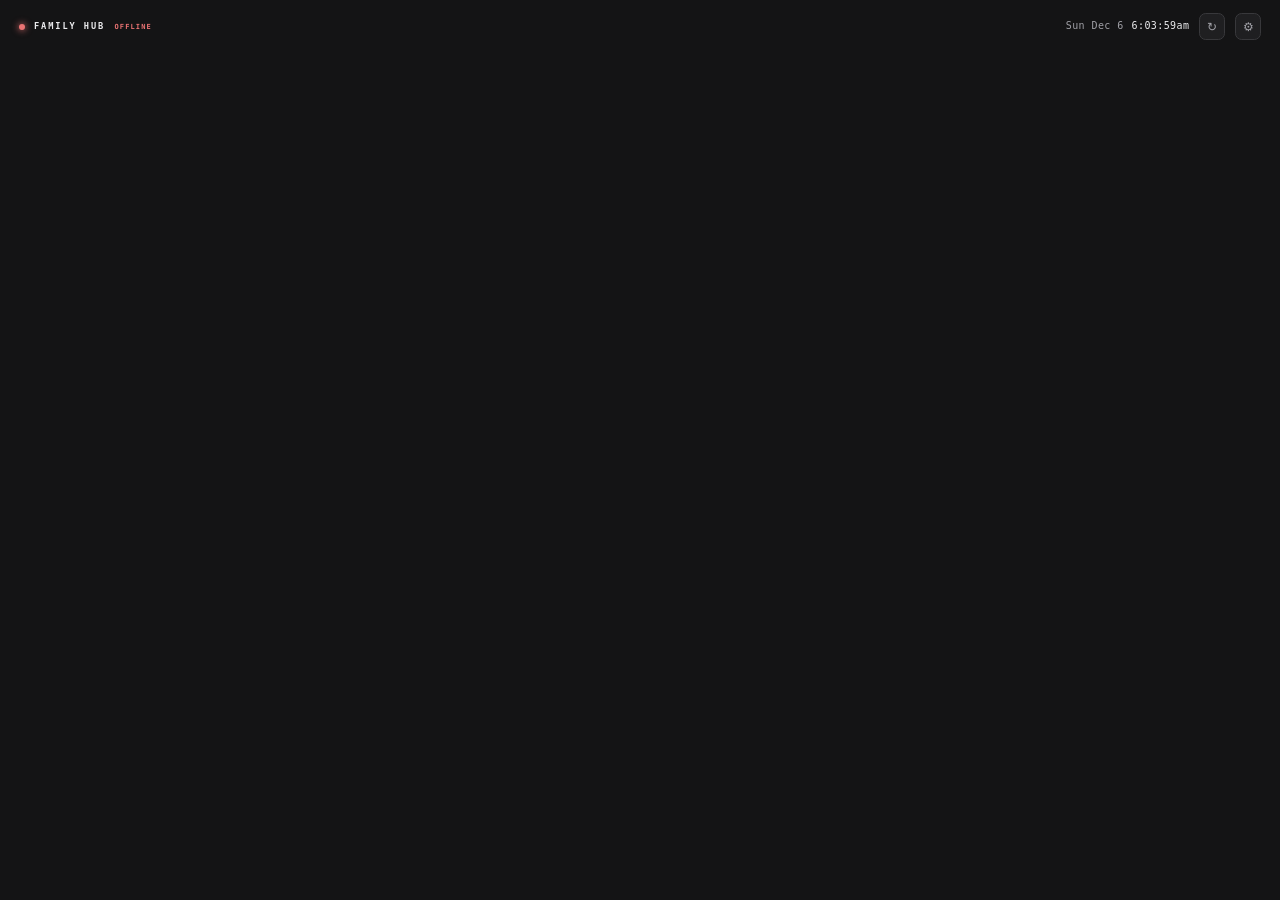
==== src/family_hub/web/static/index.html @ c6fe154c "release: v1.23.0" ====
<!doctype html>
<html lang="en">
<head>
  <meta charset="utf-8">
  <meta name="viewport" content="width=device-width, initial-scale=1, viewport-fit=cover">
  <title>Family Hub</title>
  <link rel="icon" href="favicon.svg" type="image/svg+xml">
  <!-- Home-screen app. On iOS the reliable chrome-less launch is Safari's
       Share -> Add to Home Screen: it runs the hub in standalone WebKit with
       NO browser toolbar, so the per-tab toolbar-inset bug that leaves the
       phone tab bar stuck up a black gap (the #45/#53/#80 saga) cannot exist —
       there is no toolbar whose stale inset could be applied. The self-heal
       reload in hub.js still covers the case of opening the hub in a normal
       browser tab. -->
  <link rel="manifest" href="manifest.webmanifest?v=1.23.0">
  <meta name="apple-mobile-web-app-capable" content="yes">
  <meta name="mobile-web-app-capable" content="yes">
  <!-- "black": the status-bar area gets a solid dark bar and the web content
       starts BELOW it. Deliberately NOT "black-translucent" — that pulls the
       content up under the status bar, which would re-open exactly the kind of
       top-inset ambiguity this whole change is trying to end. -->
  <meta name="apple-mobile-web-app-status-bar-style" content="black">
  <meta name="apple-mobile-web-app-title" content="Family Hub">
  <meta name="theme-color" content="#0A0D14">
  <link rel="apple-touch-icon" href="apple-touch-icon.png">
  <link rel="stylesheet" href="styles.css?v=1.23.0">
  <!-- A house's own seasonal looks (sets window.FH_HOUSE_LOOKS; the
       engine's copy is empty, a private deploy overlay ships the real one).
       Data only, so it can run before theme.js, which reads it. -->
  <script src="seasons/house/looks.js?v=1.23.0"></script>
  <!-- Stamps data-theme/data-accent/data-cols on <html> before first paint
       (no theme flash). The first script that touches the page. -->
  <script src="theme.js?v=1.23.0"></script>
</head>
<body class="wall" data-conn="up" data-tab="chores">
  <div class="wrap">
    <header class="topbar">
      <span class="breath-dot"></span>
      <span class="wordmark">Family Hub</span>
      <!-- the seasonal look's small mark (a leaf for fall); hidden with no look -->
      <span class="season-mark" aria-hidden="true"></span>
      <span class="conn" id="conn-word">live</span>
      <span class="backup-badge warn" id="backup-badge" role="status" aria-live="polite" hidden></span>
      <span class="spacer"></span>
      <span class="clock"><span class="clock-date" id="clock-date"></span><span class="num" id="clock-time"></span></span>
      <!-- Refresh: sync the calendars, then reload the wall from the touchscreen
           (also picks up a new deploy or unsticks a stale page) without needing
           a keyboard or a phone. -->
      <button class="wall-refresh" id="wall-refresh" type="button" aria-label="Refresh" title="Refresh"><span class="wall-refresh-glyph" aria-hidden="true">↻</span></button>
      <!-- Display gear: re-theme the wall touchscreen without a phone. Opens the
           quick popover below (theme, accent, columns); its "All settings" row
           opens the full-screen Settings overlay (hub.js openOverlay('settings'))
           for Integrations and the richer iCloud (CalDAV) connect/test panel,
           the same full-screen pattern the Chores/To-Dos/Calendar cards use. -->
      <button class="wall-gear" id="wall-gear" type="button" aria-label="Display settings" aria-haspopup="dialog" aria-expanded="false">⚙</button>
      <div class="theme-pop" id="theme-pop" role="dialog" aria-label="Display settings">
        <div class="theme-ctl">
          <div class="theme-pop-row">
            <span class="theme-pop-k">Theme</span>
            <div class="seg seg-theme" role="group" aria-label="Theme">
              <button type="button" data-theme-set="light">Light</button>
              <button type="button" data-theme-set="soft">Soft</button>
              <button type="button" data-theme-set="dark">Blue</button>
              <button type="button" data-theme-set="grey">Grey</button>
              <button type="button" data-theme-set="black">Black</button>
            </div>
          </div>
          <div class="theme-pop-row">
            <span class="theme-pop-k">Accent</span>
            <div class="swatches" role="group" aria-label="Accent color">
              <button class="swatch" type="button" data-c="cyan"   aria-label="Cyan accent"></button>
              <button class="swatch" type="button" data-c="violet" aria-label="Violet accent"></button>
              <button class="swatch" type="button" data-c="amber"  aria-label="Amber accent"></button>
              <button class="swatch" type="button" data-c="green"  aria-label="Green accent"></button>
            </div>
            <div class="look-accent-note">The seasonal look sets the color while it shows</div>
          </div>
          <!-- Seasonal looks: On follows the calendar (fall runs Sep 1 to Nov 30).
               Which look each season paints is picked in All settings, where
               the preview tiles have room. -->
          <div class="theme-pop-row">
            <span class="theme-pop-k">Season</span>
            <div class="seg" role="group" aria-label="Seasonal looks">
              <button type="button" data-season-set="off">Off</button>
              <button type="button" data-season-set="on">On</button>
            </div>
            <!-- filled by hub.js when Season is on but nothing is in season -->
            <div class="season-idle-note" hidden></div>
          </div>
          <div class="theme-pop-row">
            <span class="theme-pop-k">Columns</span>
            <div class="seg" role="group" aria-label="Column separation">
              <button type="button" data-cols-set="none">None</button>
              <button type="button" data-cols-set="wells">Wells</button>
              <button type="button" data-cols-set="lines">Lines</button>
            </div>
          </div>
          <!-- above: how the hub looks; below: how THIS screen behaves -->
          <div class="theme-pop-sep" role="separator"></div>
          <!-- Layout: Auto follows the screen width (a phone gets the phone
               layout, the wall gets the full wall). Desktop forces the full wall
               at any width — the escape hatch for a TV browser that mis-reports a
               phone-narrow width (e.g. a Fire TV) and so gets stuck in the phone
               layout. -->
          <div class="theme-pop-row">
            <span class="theme-pop-k">Layout</span>
            <div class="seg" role="group" aria-label="Layout mode">
              <button type="button" data-layout-set="auto">Auto</button>
              <button type="button" data-layout-set="desktop">Desktop</button>
            </div>
          </div>
          <!-- Auto-return: On (default) drifts back to the home wall after an
               idle timeout — right for the shared wall. Off keeps a personal
               phone/TV on the full-screen view it opened. -->
          <div class="theme-pop-row">
            <span class="theme-pop-k">Auto-return</span>
            <div class="seg" role="group" aria-label="Return to home when idle">
              <button type="button" data-idle-set="on">On</button>
              <button type="button" data-idle-set="off">Off</button>
            </div>
          </div>
          <!-- Integrations + iCloud CalDAV moved to the full Settings overlay
               (hub.js renderSettingsFull / openOverlay('settings')), which
               has more room than this quick popover.
               NOT class="expand": that class carries an implicit contract
               with the big delegated click listener's generic .expand
               handler (openOverlay(el.dataset.overlay)): any .expand tap
               with no data-overlay crashes it (view.indexOf on undefined).
               This button needs different behavior (close the popover, THEN
               open the settings overlay), so it gets its own look instead of
               opting into that shared class. -->
          <div class="theme-pop-row">
            <button class="theme-pop-settings-link" type="button" data-open-settings>All settings →</button>
          </div>
          <!-- How it works: opens the same Settings overlay, scrolled to its
               help card (hub.js openHelp). -->
          <div class="theme-pop-row">
            <button class="theme-pop-settings-link" type="button" data-open-help>How it works →</button>
          </div>
        </div>
      </div>
    </header>

    <div class="hub-grid">
      <section class="cal" id="cal" aria-label="Calendar"></section>
      <section class="todo-slot" id="todo-slot" aria-label="To-dos"></section>
      <section class="people-col" aria-label="Chores">
        <!-- The Chores header + "⛶ All chores" expand button are injected by
             hub.js renderPeople (a .shead section header, the one system every
             section uses), so chores reads as an expandable section. -->
        <div id="people" class="people-list"></div>
      </section>
      <div class="tiles" id="tiles"></div>
      <!-- Cameras-tab 2x2 live grid (phones/tablets). Hidden on the wall by CSS;
           the wall uses the .tiles column above. Built by hub.js from the
           camera_page list in /api/hub links. A <section> (like the other
           labelled regions) so its aria-label is exposed. -->
      <section class="camgrid" id="camgrid" aria-label="Cameras"></section>
      <!-- Always-on live dashboard embeds, built by hub.js from the panels
           list in /api/hub links (config-driven since 2026-08-13). -->
      <section class="panels" id="panels" aria-label="Dashboards"></section>
      <!-- Phone To-Dos tab content (hidden on the wall; the wall reaches the
           same view through the To-Do card's full-screen overlay). -->
      <section class="todos-page" id="todos-page" aria-label="To-dos"></section>
    </div>
    <!-- Shown only when every feature is turned off (body.hub-empty): the
         wall/phone would otherwise be blank. Reuses the settings hook. -->
    <div class="hub-empty-state" id="hub-empty-msg">
      <div>All features are turned off.</div>
      <button class="btn" type="button" data-open-settings>Open Settings</button>
    </div>
  </div>

  <!-- Phone/tablet bottom tabs (hidden on the wall by CSS): each big surface
       gets its own tab (operator request 2026-08-13). -->
  <nav class="tabbar" id="tabbar" aria-label="Sections">
    <button class="tab-btn active" type="button" data-tab="chores"><span class="tab-ico">🧹</span>Chores</button>
    <button class="tab-btn" type="button" data-tab="todos"><span class="tab-ico">✅</span>To-Dos</button>
    <button class="tab-btn" type="button" data-tab="cal"><span class="tab-ico">📅</span>Calendar</button>
    <button class="tab-btn" type="button" data-tab="cams"><span class="tab-ico">📷</span>Cameras</button>
    <button class="tab-btn" type="button" data-tab="weather"><span class="tab-ico">🌤️</span>Weather</button>
    <button class="tab-btn" type="button" data-tab="laundry"><span class="tab-ico">🧺</span>Laundry</button>
  </nav>

  <!-- Full-screen overlays. Iframe URLs are injected from /api/hub at runtime. -->
  <div class="overlay" id="overlay" role="dialog" aria-modal="true" aria-label="Full-screen view" tabindex="-1">
    <button class="overlay-home" id="overlay-home" type="button">⌂ home</button>
    <div class="overlay-content" id="overlay-content"></div>
  </div>

  <!-- Event detail card (filled by hub.js; sits above everything) -->
  <div class="ev-modal hidden" id="ev-modal" role="dialog" aria-modal="true" aria-label="Event details" tabindex="-1"><div class="ev-card" id="ev-card"></div></div>

  <!-- Chore add/edit editor: the shared chore form, opened from the all-chores
       overlay's edit mode. Layered above #overlay (like #ev-modal) so it floats
       over the chores view; dismissed by the ✕ or a backdrop tap. -->
  <div class="chore-modal hidden" id="chore-modal" role="dialog" aria-modal="true" aria-label="Editor" tabindex="-1">
    <div class="chore-card" id="chore-card">
      <button class="chore-close" type="button" aria-label="Close">✕</button>
      <div id="chore-editor"></div>
    </div>
  </div>

  <!-- Delete confirm: a CUSTOM confirm (window.confirm is blocked on kiosks and
       against policy). Layered above the overlay like the editor; it names the
       chore. Cancel dismisses with no write; Delete fires DELETE /api/admin/
       chores/{id}. Filled + toggled by hub.js. -->
  <div class="confirm-modal hidden" id="confirm-modal" role="alertdialog" aria-modal="true" aria-labelledby="confirm-msg" aria-describedby="confirm-sub" tabindex="-1">
    <div class="confirm-card" id="confirm-card">
      <div class="confirm-msg" id="confirm-msg"></div>
      <div class="confirm-sub" id="confirm-sub">It stays on past days; it&rsquo;s removed from today on.</div>
      <div class="confirm-actions">
        <button class="confirm-cancel" type="button" data-confirm-cancel="1">Cancel</button>
        <button class="confirm-del" type="button" data-confirm-del="1">Delete</button>
      </div>
    </div>
  </div>

  <!-- Parent PIN (chore wallet): asked when a change needs a parent, such as
       fixing an older day. The digits stay in memory for two minutes only.
       Filled + toggled by hub.js (askParentPin). -->
  <div class="pin-modal hidden" id="pin-modal" role="dialog" aria-modal="true" aria-labelledby="pin-msg" aria-describedby="pin-sub" tabindex="-1">
    <div class="pin-card" id="pin-card">
      <div class="confirm-msg" id="pin-msg">Parent PIN</div>
      <div class="confirm-sub" id="pin-sub"></div>
      <input class="txt-input pin-input" id="pin-input" type="password" inputmode="numeric" pattern="[0-9]*" maxlength="6" autocomplete="off" aria-label="Parent PIN">
      <div class="confirm-actions">
        <button class="confirm-cancel" type="button" data-pin-cancel="1">Cancel</button>
        <button class="pin-ok" type="button" data-pin-ok="1">OK</button>
      </div>
    </div>
  </div>

  <script src="common.js?v=1.23.0"></script>
  <!-- On-screen keyboard for the no-physical-keyboard touchscreen wall. Loads
       after common.js (oskApplyKey) and before hub.js. It turns itself on
       only after the wall opens the page once with ?kiosk=1 (never on touch:
       a phone is a touch device too). -->
  <script src="osk.js?v=1.23.0"></script>
  <script src="hub.js?v=1.23.0"></script>
</body>
</html>
---- src/family_hub/web/static/styles.css ----
/* ================================================================
   FAMILY HUB — the kitchen wall.
   Dual-theme design (light + dark, either default), extending the climate service's
   visual world. One expressive element beyond the neutral palette: PERSON
   COLOR. Every color resolves through a theme token so both themes stay
   legible; runs on a LAN wall display with no internet and no webfonts.
   ================================================================ */
/* ----------------------------------------------------------------------
   THEME TOKENS.

   Light is the bare :root; dark is redefined under BOTH prefers-color-scheme
   (guarded :root:not([data-theme="light"])) and an explicit :root[data-theme="dark"].
   Accent is a separate axis (data-accent) so "pick a color" is independent of
   "pick light/dark". theme.js stamps data-theme/data-accent/data-cols on <html>
   before first paint; the default is grey + green.

   The Task 1 foundation kept a parallel set of legacy dark-only tokens so the
   old rules kept resolving during the migration; Task 10 finished migrating
   every rule onto this token set and removed those legacy color tokens, so the
   whole wall + admin chrome now resolves correctly in BOTH themes. The only
   theme-agnostic tokens left outside the light/dark blocks are the two font
   stacks (they carry no color).
   ---------------------------------------------------------------------- */
:root {
  /* font tokens are theme-agnostic (no color) so they live on the bare root */
  --mono: ui-monospace, "SF Mono", "Cascadia Code", Menlo, Consolas, monospace;
  --sans: system-ui, -apple-system, "Segoe UI", sans-serif;

  /* ---- theme system: light base (dark + accent overrides follow) ---- */
  --ground:    #EEF1F6;
  --surface:   #FFFFFF;
  --surface-2: #E7ECF3;
  --edge:      #D6DCE6;
  --edge-soft: #E4E9F0;
  --ink:       #171C26;
  --dim:       #58627A;
  --faint:     #8A93A6;
  --good:      #17A672;
  --warn:      #D98A15;
  --crit:      #E05656;
  --shadow:    0 1px 2px rgba(20,28,45,.06), 0 8px 24px rgba(20,28,45,.06);
  /* laundry hues: washer blue, dryer amber (work on both grounds) */
  --p2: #3E9BE8; --p3: #E39A2A;
  --accent: #0E9BCF; --accent-ink: #FFFFFF; --accent-soft: rgba(14,155,207,.12);
  /* seasonal scene tokens (only painted while a look is active; each look's
     blocks near the end of the file set them — these are neutral defaults) */
  --sn-scene: none; --sn-pos: center;
  /* none, not unset: an unset var() would void the whole glass background */
  --sn-glass: none;
  /* decorations on the wall itself (Christmas frost and drifts, Halloween
     webs, a season's strand of lights): nothing until a season sets them */
  --sn-snow: transparent; --sn-snow-shade: transparent; --sn-drift: none;
  --sn-frost: transparent; --sn-drift-shade: transparent; --sn-card-web: transparent;
  --sn-strand: none; --sn-strand-glow: none;
  /* Light's glass and wash (other themes set their own near the end) */
  --sn-wash: linear-gradient(180deg, rgba(255,255,255,.22) 0%, rgba(255,255,255,0) 36%, rgba(255,255,255,.06) 100%);
  --glass: rgba(255,255,255,.66); --glass-edge: rgba(255,255,255,.50);
  --sn-leaf-1: #F58A2E; --sn-leaf-2: #F7B733; --sn-leaf-3: #EE6446; --sn-leaf-4: #FFD56B;
}
:root[data-accent="violet"] { --accent:#7A5AF0; --accent-soft:rgba(122,90,240,.12); }
:root[data-accent="amber"]  { --accent:#D98A15; --accent-soft:rgba(217,138,21,.14); }
:root[data-accent="green"]  { --accent:#17A672; --accent-soft:rgba(23,166,114,.14); }

/* NO-JS fallback only: theme.js always stamps an explicit data-theme before
   first paint, so this OS-preference block must match ONLY when no data-theme
   is present. Keying off :not([data-theme]) (not :not([data-theme="light"]))
   stops it from bleeding dark tokens into soft under a dark OS. */
@media (prefers-color-scheme: dark) {
  :root:not([data-theme]) {
    --ground:    #0B0E15;
    --surface:   #141A26;
    --surface-2: #1B2231;
    --edge:      #29313F;
    --edge-soft: #202836;
    --ink:       #E9EDF5;
    --dim:       #98A3B6;
    --faint:     #616D82;
    --good:      #5FD3A0; --warn:#F0B45C; --crit:#EB7373;
    --shadow:    0 1px 2px rgba(0,0,0,.4), 0 10px 30px rgba(0,0,0,.35);
    --p2:#5FB0EE; --p3:#F0B24E;
    --accent:#56C6F0; --accent-ink:#06121A; --accent-soft:rgba(86,198,240,.14);
  }
  :root:not([data-theme])[data-accent="violet"]{--accent:#A78BFA;--accent-ink:#150E2E;--accent-soft:rgba(167,139,250,.16);}
  :root:not([data-theme])[data-accent="amber"] {--accent:#F0B45C;--accent-ink:#231703;--accent-soft:rgba(240,180,92,.16);}
  :root:not([data-theme])[data-accent="green"] {--accent:#5FD3A0;--accent-ink:#04170F;--accent-soft:rgba(95,211,160,.16);}
}
:root[data-theme="dark"] {
  --ground:#0B0E15; --surface:#141A26; --surface-2:#1B2231; --edge:#29313F; --edge-soft:#202836;
  --ink:#E9EDF5; --dim:#98A3B6; --faint:#616D82;
  --good:#5FD3A0; --warn:#F0B45C; --crit:#EB7373;
  --shadow:0 1px 2px rgba(0,0,0,.4), 0 10px 30px rgba(0,0,0,.35);
  --p2:#5FB0EE; --p3:#F0B24E;
  --accent:#56C6F0; --accent-ink:#06121A; --accent-soft:rgba(86,198,240,.14);
}
/* Soft: a warm "paper" light, softer than Light. Uses the light-family accents,
   so the base :root[data-accent] rules already apply (no extra accent rules). */
:root[data-theme="soft"] {
  --ground:#E8E3D7; --surface:#F7F3EB; --surface-2:#DFD9CC; --edge:#D2CABA; --edge-soft:#E0D9CA;
  --ink:#2B271F; --dim:#6D6557; --faint:#9B9485;
  --good:#178A63; --warn:#C07C15; --crit:#CE5050;
  --shadow:0 1px 2px rgba(60,50,30,.05), 0 8px 24px rgba(60,50,30,.06);
  --p2:#3E9BE8; --p3:#E39A2A;
  --accent:#0E9BCF; --accent-ink:#FFFFFF; --accent-soft:rgba(14,155,207,.12);
}
/* Soft is light-family, but its own [data-theme="soft"] block (specificity
   0,2,0, later in the file) would otherwise beat the base :root[data-accent]
   rules (also 0,2,0) and pin the accent to cyan. Give Soft its own light-family
   accent overrides at 0,3,0 so the accent picker works, exactly as grey/black
   do for the dark family. */
:root[data-theme="soft"][data-accent="violet"]{--accent:#7A5AF0;--accent-soft:rgba(122,90,240,.12);}
:root[data-theme="soft"][data-accent="amber"] {--accent:#D98A15;--accent-soft:rgba(217,138,21,.14);}
:root[data-theme="soft"][data-accent="green"] {--accent:#17A672;--accent-soft:rgba(23,166,114,.14);}
/* Grey: neutral charcoal, no blue tint. Dark-family accents (see the shared
   accent-override lists below). */
:root[data-theme="grey"] {
  --ground:#141415; --surface:#1F1F21; --surface-2:#272729; --edge:#38383B; --edge-soft:#2C2C2E;
  --ink:#ECECEE; --dim:#A1A1A7; --faint:#6B6B71;
  --good:#5FD3A0; --warn:#F0B45C; --crit:#EB7373;
  --shadow:0 1px 2px rgba(0,0,0,.4), 0 10px 30px rgba(0,0,0,.35);
  --p2:#5FB0EE; --p3:#F0B24E;
  --accent:#56C6F0; --accent-ink:#06121A; --accent-soft:rgba(86,198,240,.14);
}
/* Black: true OLED black; cards lifted just enough to separate. Dark-family
   accents (see the shared accent-override lists below). */
:root[data-theme="black"] {
  --ground:#000000; --surface:#0C0C0E; --surface-2:#151517; --edge:#28282B; --edge-soft:#1A1A1C;
  --ink:#ECECEE; --dim:#9A9AA0; --faint:#5E5E64;
  --good:#5FD3A0; --warn:#F0B45C; --crit:#EB7373;
  --shadow:0 1px 2px rgba(0,0,0,.6), 0 12px 34px rgba(0,0,0,.55);
  --p2:#5FB0EE; --p3:#F0B24E;
  --accent:#56C6F0; --accent-ink:#06121A; --accent-soft:rgba(86,198,240,.14);
}
/* Dark-family accent overrides: dark, grey, and black share the violet/amber/
   green accent values. Soft is absent on purpose (it uses the light accents). */
:root[data-theme="dark"][data-accent="violet"], :root[data-theme="grey"][data-accent="violet"], :root[data-theme="black"][data-accent="violet"]{--accent:#A78BFA;--accent-ink:#150E2E;--accent-soft:rgba(167,139,250,.16);}
:root[data-theme="dark"][data-accent="amber"], :root[data-theme="grey"][data-accent="amber"], :root[data-theme="black"][data-accent="amber"] {--accent:#F0B45C;--accent-ink:#231703;--accent-soft:rgba(240,180,92,.16);}
:root[data-theme="dark"][data-accent="green"], :root[data-theme="grey"][data-accent="green"], :root[data-theme="black"][data-accent="green"] {--accent:#5FD3A0;--accent-ink:#04170F;--accent-soft:rgba(95,211,160,.16);}

* { box-sizing: border-box; margin: 0; padding: 0; }
/* ground backstop so the theme's page color always shows behind a scrolling
   phone page (never a flash of canvas white or a stale dark field) */
/* text-size-adjust:100% disables mobile/WebView "font boosting" (text
   autosizing), which otherwise inflates line-heights on the kitchen wall's
   kiosk browser and stretches the card rows vertically. Renders identically at
   1:1 on desktop; the guard only matters on the touchscreen's WebView. */
html { scrollbar-color: var(--edge) transparent; background: var(--ground);
       -webkit-text-size-adjust: 100%; text-size-adjust: 100%; }

body {
  font-family: var(--sans);
  color: var(--ink);
  background: var(--ground);
  min-height: 100vh;
  font-size: 15px;
  line-height: 1.45;
  -webkit-font-smoothing: antialiased;
  /* Fixed 1920px canvas: a hair of vertical overflow makes a scrollbar appear,
     which steals width and triggers a phantom horizontal scrollbar. On a
     kiosk that never scrolls sideways, just clip it — nothing sits past the
     centered .wrap anyway. */
  overflow-x: hidden;
}

.num { font-variant-numeric: tabular-nums; }

/* Night: the whole page dims after 22:00. The dim is applied to each DIRECT
   CHILD of <body>, never to <body>/.is-night itself: a `filter` on an element
   makes it the containing block for its position:fixed descendants, so putting
   it on <body> unpinned the fixed mobile tab bar and the full-screen overlays
   (they scrolled off with the page at night). Filtering the children (all
   siblings of those fixed elements) dims the whole wall while every fixed
   element stays pinned to the viewport. Do NOT move `filter` back onto
   `.is-night`/<body> (a test guards this). The clock is lifted onto its own
   layer so it stays crisp against the dimmed field. */
.is-night > * { filter: brightness(0.55); }

/* ============ THE ONE CARD + SECTION-HEADER SYSTEM (Task 2) ============ */
/* A SINGLE .card box treatment and a SINGLE .shead section header are the
   source of truth for every section on the wall — no per-section bespoke
   surface/border/radius/shadow. Copied verbatim from the binding mockup spec.
   The section classes (.person-card / .cal-day / .tile / .panel) carry .card
   for the box and keep ONLY their own accent (person-color check, today's
   larger title, the editing outline, camera overlays). */
/* section header — one system everywhere */
.shead { display: flex; align-items: center; gap: 10px; padding: 2px 2px 0; }
.shead .tick { width: 3px; height: 15px; border-radius: 3px; background: var(--accent); }
.shead h2 { margin: 0; font-size: 12.5px; font-weight: 700; letter-spacing: .18em;
            text-transform: uppercase; color: var(--dim); }
.shead .act { margin-left: auto; }
.expand { appearance: none; cursor: pointer; font: inherit; font-size: 11px; font-weight: 600;
  letter-spacing: .04em; color: var(--dim); background: var(--surface); border: 1px solid var(--edge);
  padding: 6px 12px; border-radius: 9px; display: inline-flex; align-items: center; gap: 6px; }
.expand:hover { color: var(--ink); border-color: var(--accent); }
.expand:focus-visible { outline: 2px solid var(--accent); outline-offset: 2px; }

/* the ONE card — every content unit uses it */
.card {
  background: var(--surface); border: 1px solid var(--edge); border-radius: 14px;
  box-shadow: var(--shadow);
}
.card.pad { padding: 15px 16px; }

/* ======================= wall page shell ======================= */
/* The hub is designed at the wall monitor's size (Dell P2424HT, 1920x1080)
   and does NOT reflow on big screens: desktop browsers show exactly the
   wall's layout and scroll to see the rest (operator request 2026-08-12).
   Below the mobile breakpoint (end of file) the SAME page reflows to a
   phone layout with bottom tabs (operator request 2026-08-13). */
.wall {
  user-select: none;
  -webkit-user-select: none;
}
.wrap { width: 1920px; margin: 0 auto; padding: 0 24px 40px; }

/* ============================ top bar ========================== */
.topbar {
  display: flex; align-items: center; gap: 14px;
  padding: 20px 4px 18px;
  position: relative;   /* anchor for the theme gear's popover */
}
.breath-dot {
  width: 9px; height: 9px; border-radius: 50%;
  background: var(--good);
  box-shadow: 0 0 8px 1px color-mix(in srgb, var(--good) 55%, transparent);
  animation: breathe 4.5s ease-in-out infinite;
  flex: none;
}
[data-conn="down"] .breath-dot {
  background: var(--crit);
  box-shadow: 0 0 10px 2px color-mix(in srgb, var(--crit) 60%, transparent);
  animation: none;
}
@keyframes breathe {
  0%, 100% { transform: scale(1); opacity: 0.75; }
  50% { transform: scale(1.35); opacity: 1; }
}
.wordmark {
  font-family: var(--mono);
  font-size: 13px; font-weight: 700;
  letter-spacing: 0.22em; text-transform: uppercase;
  color: var(--ink); white-space: nowrap;
}
.conn {
  font-family: var(--mono); font-size: 10.5px; font-weight: 600;
  letter-spacing: 0.16em; text-transform: uppercase;
  color: var(--good);
}
[data-conn="down"] .conn { color: var(--crit); }
/* live, but a panel's latest draw failed (it shows its last paint) */
[data-conn="up"][data-render="partial"] .conn { color: var(--warn); white-space: nowrap; }
/* Backup-health badge: absent (hidden attr) when healthy or still unknown;
   amber pill once a known backup goes stale. */
.backup-badge {
  font-family: var(--mono); font-size: 11px; font-weight: 600;
  padding: 3px 10px; border-radius: 999px; white-space: nowrap;
}
.backup-badge[hidden] { display: none; }
.backup-badge.warn {
  color: var(--warn);
  background: color-mix(in srgb, var(--warn) 14%, transparent);
  border: 1px solid color-mix(in srgb, var(--warn) 32%, transparent);
}
.spacer { flex: 1; }
.clock {
  font-family: var(--mono); font-size: 15px; color: var(--ink);
  letter-spacing: 0.04em; isolation: isolate;
}
.clock .clock-date { color: var(--dim); margin-right: 12px; }

/* ============================ layout ========================== */
.hub-grid {
  display: grid;
  /* chores lead the wall (operator, 2026-08-12); to-dos moved under the
     calendar and cameras got their own column (operator, 2026-08-14):
     people | calendar+to-dos | cameras | dashboards */
  grid-template-columns: 360px minmax(0, 1fr) 540px 340px;
  /* The 1fr second row only works because .hub-grid's own height stays
     indefinite (the page grows/scrolls to fit it). If an ancestor ever pins
     a definite height or overflow:hidden for a no-scroll kiosk mode, 1fr
     starts dividing real, finite space and can crush the to-do row (below
     the calendar in row 2) to zero. Re-check that change against this row
     definition before shipping it. */
  grid-template-rows: auto 1fr;
  grid-template-areas:
    "people cal tiles panels"
    "people todo tiles panels";
  gap: 24px;
  align-items: start;
}
.people-col { grid-area: people; display: flex; flex-direction: column; gap: 12px; }
.people-list { display: flex; flex-direction: column; gap: 10px; }
.todo-slot { grid-area: todo; min-width: 0; display: flex; flex-direction: column; gap: 12px; }
.tiles { grid-area: tiles; }

/* ------- always-on dashboard panels (weather almanac + house climate) ------ */
.panels { grid-area: panels; display: flex; flex-direction: column; gap: 10px; min-width: 0; }
/* box lives on .card now; .panel keeps only its own padding */
.panel { padding: 12px 12px 12px; }
/* Each iframe renders at a fixed virtual viewport (data-vw/vh on the tag) and
   hub.js scales it to fit the slot WITHOUT cropping (panelFit in common.js);
   the view's height is set by JS to hug the scaled content exactly. */
.panel-view {
  height: 400px; /* pre-fit fallback; JS sets the real height */
  overflow: hidden;
  border-radius: 8px; background: #05070B;
}
.panel-frame {
  transform-origin: 0 0;
  border: 0; display: block;
}

/* ------- native weather summary card (replaces the weather iframe embed) ---- */
/* The header + card are one visual unit inside the always-on panels column; the
   small gap keeps the .shead tight above its .card (the column's own gap is
   larger, meant to separate whole sections). */
.weather-slot { display: flex; flex-direction: column; gap: 8px; }
/* The card opens with the full-bleed sky scene (clipped to the card radius),
   then the temp chart + instrument row on the normal card surface. */
.wx { padding: 0; overflow: hidden; }
.wx-body { padding: 8px 14px 14px; }

/* ---------------- the living sky ----------------
   Absolute colors ON PURPOSE: the sky is a picture of the outdoors, identical
   in every theme (the wall's one expressive surface beyond the neutral
   tokens, like person color); the overlay text is white-on-scrim everywhere.
   The phase class (skyPhase: real local time) picks the gradient; the
   condition class layers the scene. Stacking, bottom-up: gradient, celestial
   bodies (z1), the overcast slate veil (::before, z2), clouds (z3), falling
   precipitation (z4), the text scrim (::after, z5), text (z6). */
/* 116px (was 148): the 5-day strip added a band to the card foot, so height is
   bought back from the sky (plus small trims to the climate + laundry cards) to
   keep the panels column net-neutral — weather + climate + laundry still fit
   the 1080-tall wall (operator, 2026-08-24). Still holds the 52px temp +
   conditions + today's H/L; the scene art just crops a little tighter. */
.sky { position: relative; height: 116px; overflow: hidden; }
.sky.ph-day   { background: linear-gradient(180deg, #2E6BC4, #5D97DC 55%, #A8CBEA); }
.sky.ph-dawn  { background: linear-gradient(180deg, #37477E, #A96A8D 60%, #E8A76C); }
.sky.ph-dusk  { background: linear-gradient(180deg, #2E3D6E, #8E5A85 55%, #D97E5A); }
.sky.ph-night { background: linear-gradient(180deg, #0A1026, #16234A 70%, #263659); }
/* slate veil: mutes the sky under cover, heavier the heavier the weather */
.sky::before { content: ""; position: absolute; inset: 0; z-index: 2;
  background: linear-gradient(180deg, #46505F, #79828F); opacity: 0; }
.sky.cn-cloudy::before { opacity: .48; }
.sky.cn-rain::before   { opacity: .58; }
.sky.cn-storm::before  { opacity: .7; }
.sky.cn-snow::before   { opacity: .4; }
.sky.cn-fog::before    { opacity: .52; }
/* legibility scrim under the overlay text */
.sky::after { content: ""; position: absolute; inset: 0; z-index: 5;
  background: linear-gradient(180deg, rgba(10,15,30,0) 35%, rgba(10,15,30,.55)); }

/* the sun: layered warm glow, gentle breathing. Rides low & amber at dawn/
   dusk; smaller and tucked behind the clouds when partly cloudy. */
.sky-sun { position: absolute; z-index: 1; top: 18px; right: 24px;
  width: 46px; height: 46px; border-radius: 50%;
  background: radial-gradient(circle at 38% 35%, #FFF3CE, #FFDF8E 55%, #F8C04E);
  box-shadow: 0 0 34px 10px rgba(255,206,110,.55), 0 0 90px 30px rgba(255,196,90,.28);
  animation: sun-breathe 7s ease-in-out infinite; }
.ph-dawn .sky-sun, .ph-dusk .sky-sun { top: auto; bottom: 46px; right: 30px;
  background: radial-gradient(circle at 38% 35%, #FFE9C2, #FFC77E 55%, #F09A4E);
  box-shadow: 0 0 34px 12px rgba(255,170,90,.5), 0 0 90px 34px rgba(240,140,80,.25); }
.cn-partly .sky-sun { width: 38px; height: 38px; right: 46px; }
@keyframes sun-breathe { 0%, 100% { transform: scale(1); } 50% { transform: scale(1.06); } }

/* the moon + a field of twinkling stars (night, clear/partly). The real
   phase (moonHtml) is the standard two-part construction: ::after is the
   shadow half-disc on the dark side (m-waxing shades the left so the right
   limb is lit; m-waning mirrors), and ::before is the centered terminator
   ellipse, --m-term wide — shadow-colored for crescents, moon-colored
   (m-gibbous) past half, zero at the quarters so their terminator is
   straight. A bare .sky-moon (no phase classes — feed data missing or not
   understood) draws neither and stays the full disc. */
.sky-moon { position: absolute; z-index: 1; top: 20px; right: 28px;
  width: 34px; height: 34px; border-radius: 50%; overflow: hidden;
  background: radial-gradient(circle at 36% 34%, #F7F9FD, #C7D2E8 70%, #AAB8D4);
  box-shadow: 0 0 22px 6px rgba(214,226,255,.35); }
.sky-moon.m-waxing::after, .sky-moon.m-waning::after { content: "";
  position: absolute; top: 0; bottom: 0; width: 50%;
  background: rgba(12,18,38,.95); }
.sky-moon.m-waxing::after { left: 0; }
.sky-moon.m-waning::after { right: 0; }
.sky-moon.m-waxing::before, .sky-moon.m-waning::before { content: "";
  position: absolute; z-index: 1; top: 0; bottom: 0; left: 50%;
  width: var(--m-term, 0px); transform: translateX(-50%);
  border-radius: 50%; background: rgba(12,18,38,.95); }
.sky-moon.m-gibbous::before { background: #DDE4F1; }
.sky-stars { position: absolute; inset: 0; z-index: 1;
  background-image:
    radial-gradient(1.7px 1.7px at 12% 26%, rgba(255,255,255,.95), transparent 60%),
    radial-gradient(1.3px 1.3px at 30% 14%, rgba(255,255,255,.8), transparent 60%),
    radial-gradient(1.8px 1.8px at 47% 34%, rgba(255,255,255,.9), transparent 60%),
    radial-gradient(1.3px 1.3px at 61% 12%, rgba(255,255,255,.75), transparent 60%),
    radial-gradient(1.6px 1.6px at 74% 42%, rgba(255,255,255,.85), transparent 60%),
    radial-gradient(1.3px 1.3px at 88% 22%, rgba(255,255,255,.8), transparent 60%),
    radial-gradient(1.5px 1.5px at 22% 52%, rgba(255,255,255,.7), transparent 60%);
  animation: twinkle 5.5s ease-in-out infinite; }
@keyframes twinkle { 0%, 100% { opacity: .95; } 50% { opacity: .45; } }

/* clouds: soft cumulus masses — overlapping feathered radial gradients with a
   blur, so the edges are vapor, not outlines; the widest puff rides low so
   each cloud keeps the flatter base real cumulus have. All puffs draw in
   currentColor so heavy weather can grey a whole cloud with one color.
   Every sky loop's animation-delay is stamped inline by skySceneHtml from the
   wall clock (SKY_LOOPS in hub.js), NOT set here: the card re-renders every
   60s, and a fixed CSS delay restarted each cloud at the same spot on every
   rebuild, so they visibly jumped back once a minute. Durations below must stay
   in step with SKY_LOOPS (a test checks). */
/* container-type makes .sky a query container so the drift keyframe below can
   size its exit to the ACTUAL sky width (100cqw) — the wall column is 338px but
   the mobile/full-screen weather sky is far wider, and a fixed-px exit that
   cleared the narrow column left the cloud mid-sky on the wide one, snapping it
   back visibly (the "crazy reset"). */
.sky { container-type: inline-size; }
.sky-cloud { position: absolute; z-index: 3; height: 38px; color: rgba(255,255,255,.92);
  filter: blur(3px);
  background-image:
    radial-gradient(42% 85% at 25% 58%, currentColor 30%, transparent 68%),
    radial-gradient(34% 100% at 50% 38%, currentColor 28%, transparent 66%),
    radial-gradient(38% 80% at 74% 56%, currentColor 28%, transparent 68%),
    radial-gradient(72% 52% at 50% 78%, currentColor 38%, transparent 74%); }
.sky-cloud.c1 { width: 120px; top: 30px; left: 0;
  animation: drift 110s linear infinite; }
.sky-cloud.c2 { width: 96px; top: 66px; left: 0; opacity: .7;
  animation: drift 150s linear infinite; }
.sky-cloud.c3 { width: 100px; top: 8px; left: 0; opacity: .85;
  animation: drift 130s linear infinite; }
/* Drift from fully off the left (-160px clears the widest 120px cloud) to fully
   off the right (100cqw = the sky's own width, +20px margin) so the wrap-around
   reset always happens off-screen at ANY sky width — desktop column or wide
   mobile/full-screen. Do not remove the 100cqw exit: a fixed px re-breaks the
   wide sky. The first `to` transform is a fallback for engines without
   container-query units (pre-2022 Chrome/Safari) — they'd otherwise drop the
   invalid calc() and drift only to translateX(0), leaving the clouds barely
   on-screen; modern engines use the cqw line that overrides it. Guarded by
   test_cloud_drift_exit_is_container_relative. */
@keyframes drift {
  from { transform: translateX(-160px); }
  to { transform: translateX(520px); transform: translateX(calc(100cqw + 20px)); }
}
/* heavier weather greys the clouds down; night dims them to moonlit blue-grey
   (after the condition colors, so a night rain-cloud is dim too) */
.cn-rain  .sky-cloud { color: rgba(199,208,222,.9); }
.cn-snow  .sky-cloud { color: rgba(232,238,246,.94); }
.cn-storm .sky-cloud { color: rgba(88,98,116,.94); }
.ph-night .sky-cloud { color: rgba(200,210,230,.55); }

/* falling rain: two parallax streak layers on pseudo-elements, animated with
   a TRANSFORM — compositable, so the always-on wall never pays a repaint
   loop for weather (background-position animation repaints every frame).
   Each layer slides by exactly one tile height along its own axis
   (rotate then translateY composes in the layer's local space), so the loop
   is seamless; the slant leans with the cloud drift, like wind-blown rain. */
.sky-rain { position: absolute; inset: 0; z-index: 4; }
.sky-rain::before, .sky-rain::after { content: ""; position: absolute;
  inset: -90px -50px -50px; }
.sky-rain::before {
  background-image: radial-gradient(1.1px 10px at 50% 50%, rgba(255,255,255,.55), transparent 65%);
  background-size: 19px 30px;
  animation: rain-fall-a .5s linear infinite; animation-delay: var(--ph-a, 0s); }
.sky-rain::after {
  background-image: radial-gradient(.9px 8px at 50% 50%, rgba(255,255,255,.34), transparent 65%);
  background-size: 27px 42px;
  animation: rain-fall-b .75s linear infinite; animation-delay: var(--ph-b, 0s); }
@keyframes rain-fall-a { from { transform: rotate(11deg) translateY(0); }
                         to { transform: rotate(11deg) translateY(30px); } }
@keyframes rain-fall-b { from { transform: rotate(11deg) translateY(0); }
                         to { transform: rotate(11deg) translateY(42px); } }
/* falling snow: same seamless transform-tile trick, two flake layers, while
   the container sways gently side to side (the old background-position drift
   shifted by a non-tile-multiple, which jumped at every loop). NO overflow
   on the swaying container — that would drag its own clip box along and
   leave a bare strip at the sky edge; .sky's overflow already clips. */
.sky-snow { position: absolute; inset: 0; z-index: 4;
  animation: snow-sway 7s ease-in-out infinite alternate; }
.sky-snow::before, .sky-snow::after { content: ""; position: absolute;
  inset: -100px -40px -40px; }
.sky-snow::before {
  background-image: radial-gradient(2.4px 2.4px at 50% 50%, rgba(255,255,255,.95), transparent 60%);
  background-size: 26px 30px;
  animation: snow-fall-a 2.6s linear infinite; animation-delay: var(--ph-a, 0s); }
.sky-snow::after {
  background-image: radial-gradient(1.7px 1.7px at 50% 50%, rgba(255,255,255,.7), transparent 60%);
  background-size: 38px 44px;
  animation: snow-fall-b 3.9s linear infinite; animation-delay: var(--ph-b, 0s); }
@keyframes snow-fall-a { to { transform: translateY(30px); } }
@keyframes snow-fall-b { to { transform: translateY(44px); } }
@keyframes snow-sway { from { transform: translateX(-6px); } to { transform: translateX(6px); } }
/* fog: soft horizontal bands sliding sideways */
.sky-fog { position: absolute; inset: 0; z-index: 4;
  background-image: repeating-linear-gradient(180deg,
    rgba(255,255,255,.14) 0 12px, rgba(255,255,255,0) 12px 30px);
  animation: fog-drift 26s ease-in-out infinite alternate; }
@keyframes fog-drift { from { transform: translateX(-14px); } to { transform: translateX(14px); } }

/* the sky's overlay text: hero temp + conditions bottom-left, H/L bottom-
   right; white on the scrim in every theme */
.sky-txt { position: absolute; z-index: 6; left: 16px; right: 16px; bottom: 10px; color: #FFF; }
.sky-txt .tline { display: flex; align-items: flex-start; gap: 4px; }
.sky-txt .temp { font-size: 52px; font-weight: 200; line-height: .92;
  letter-spacing: -.03em; text-shadow: 0 1px 10px rgba(10,15,30,.5); }
.sky-txt .deg { font-size: 17px; font-weight: 500; margin-top: 5px; opacity: .85;
  text-shadow: 0 1px 8px rgba(10,15,30,.5); }
/* reserve the H/L readout's corner: a long conditions string ("Thunderstorms
   and heavy rain · feels 102° · stale") must ellipsize short of it, never
   run underneath it (both sit on the sky's bottom line) */
.sky-txt .cond { font-size: 12.5px; margin-top: 3px; opacity: .95;
  padding-right: 88px; white-space: nowrap; overflow: hidden; text-overflow: ellipsis;
  text-shadow: 0 1px 6px rgba(10,15,30,.6); }
.sky-txt .hilo { position: absolute; right: 0; bottom: 2px; font-size: 12.5px;
  font-weight: 600; text-shadow: 0 1px 6px rgba(10,15,30,.6); }
.sky-txt .hl-k { font-size: 10px; font-weight: 700; opacity: .7; }

/* Status text tints, shared by the weather instruments and the climate room
   cells. 'ok' is intentionally undefined — an in-range reading keeps the
   neutral ink. */
.st-good { color: var(--good); }
.st-warn { color: var(--warn); }
.st-crit { color: var(--crit); }

/* ---------------- temp chart ---------------- */
/* uniform scale (no preserveAspectRatio=none — the chart carries real text
   now: time ticks + labeled high/low points) */
.spark { width: 100%; height: auto; aspect-ratio: 300 / 64; display: block; margin: 4px 0 0; }
.spark .sp-past { fill: none; stroke: var(--accent); stroke-width: 2.2; }
.spark .sp-future { fill: none; stroke: var(--accent); stroke-width: 2;
  stroke-opacity: .4; stroke-dasharray: 4 4; }
.spark .sp-guide { stroke: var(--accent); stroke-opacity: .22; stroke-width: 1; }
.spark .sp-dot { fill: var(--accent); }
/* the "now" dot rides the guide line — a surface ring lifts it off the curve */
.spark .sp-nowdot { stroke: var(--surface); stroke-width: 1.5; }
.spark .sp-halo { fill: var(--accent); opacity: .22;
  transform-box: fill-box; transform-origin: center;
  animation: halo-pulse 2.8s ease-in-out infinite; }
@keyframes halo-pulse { 0%, 100% { transform: scale(.5); opacity: .3; }
                        50% { transform: scale(1.1); opacity: .06; } }
.spark .sp-hilo { fill: var(--dim); font-size: 9.5px; font-weight: 650; }
.spark .sp-tick { fill: var(--faint); font-size: 8.5px; letter-spacing: .05em; }
.spark .sp-tick.sp-now { fill: var(--accent); font-weight: 700; text-transform: uppercase; }

/* ---------------- instrument row: UV / AQI / Humidity rings + dew ---------- */
.wx .stats { display: grid; grid-template-columns: repeat(4, 1fr); gap: 6px;
  margin-top: 8px; padding-top: 10px; border-top: 1px solid var(--edge-soft); }
.wx .stat { display: flex; flex-direction: column; align-items: center; gap: 3px;
  text-align: center; min-width: 0; }
/* ring stats + the dew cell top-align so the four instruments share a row */
.wx .wx-meter, .wx .wx-dew { justify-content: flex-start; }
.g-wrap { position: relative; width: 46px; height: 46px; }
.gauge { width: 46px; height: 46px; display: block; }
.g-track { fill: none; stroke: var(--edge-soft); stroke-width: 4; }
.g-fill { fill: none; stroke: var(--accent); stroke-width: 4; stroke-linecap: round;
  transform: rotate(-90deg); transform-origin: center;
  transition: stroke-dasharray .5s ease; }
.g-fill.st-good { stroke: var(--good); }
.g-fill.st-warn { stroke: var(--warn); }
.g-fill.st-crit { stroke: var(--crit); }
.g-num { position: absolute; inset: 0; display: flex; align-items: center;
  justify-content: center; font-size: 12.5px; font-weight: 650; color: var(--ink); }
.g-num.st-good { color: var(--good); }
.g-num.st-warn { color: var(--warn); }
.g-num.st-crit { color: var(--crit); }
/* dew point: a plain reading where a ring would lie (it isn't a fraction of
   anything) + its comfort word */
.wx-dew .dew-big { display: flex; align-items: center; justify-content: center;
  height: 46px; font-size: 19px; font-weight: 350; color: var(--ink); }
.wx .stat .k { font-size: 9px; letter-spacing: .1em; text-transform: uppercase;
  color: var(--faint); }
.wx .wx-band { font-size: 9.5px; font-weight: 700; letter-spacing: .07em;
  text-transform: uppercase; color: var(--dim); }
/* a tinted label (when the number is missing, or the dew comfort word) must
   out-rank the base grey above, so it's written at label specificity */
.wx .wx-band.st-good { color: var(--good); }
.wx .wx-band.st-warn { color: var(--warn); }
.wx .wx-band.st-crit { color: var(--crit); }

/* ---------------- 5-day forecast strip (foot of the weather card) ---------- */
/* One column per day: DAY / drawn glyph / high° low°. Its top divider mirrors
   the instrument row above so the card reads as three stacked bands (sky /
   instruments / week). Quiet on purpose — the sky is the card's one loud
   surface; the week is reference data, so it stays in the utility type + dim
   ink. Height was bought back from the sky (shorter) so the panels column
   (weather + climate + laundry) still fits the 1080p wall without pushing
   laundry off (operator, 2026-08-24). */
.wx-forecast { display: grid; grid-template-columns: repeat(5, 1fr); gap: 4px;
  margin-top: 8px; padding-top: 9px; border-top: 1px solid var(--edge-soft); }
.wf-day { display: flex; flex-direction: column; align-items: center; gap: 4px;
  text-align: center; min-width: 0; }
.wf-lbl { font-size: 9px; letter-spacing: .1em; text-transform: uppercase;
  color: var(--faint); }
.wf-today .wf-lbl { color: var(--accent); font-weight: 700; }
.wx-glyph { width: 22px; height: 22px; display: block; color: var(--dim); }
.wg-cloud { fill: none; stroke: currentColor; stroke-width: 1.6;
  stroke-linejoin: round; stroke-linecap: round; }
.wg-sun { fill: #F2B23E; }
.wg-ray { stroke: #F2B23E; stroke-width: 1.5; stroke-linecap: round; }
.wg-drop { stroke: var(--accent); stroke-width: 1.6; stroke-linecap: round; }
.wg-bolt { fill: var(--warn); }
.wg-flake { fill: currentColor; }
.wg-fog { stroke: currentColor; stroke-width: 1.5; stroke-linecap: round; opacity: .7; }
.wf-temps { display: flex; align-items: baseline; justify-content: center; gap: 5px;
  font-size: 13px; line-height: 1; }
.wf-hi { color: var(--ink); font-weight: 650; }
.wf-lo { color: var(--faint); font-weight: 500; }

/* the "stale reading" mark: a quiet pill pinned to the sky's top-left, so a
   long (ellipsized) conditions line can never swallow it */
.sky .wx-stale { position: absolute; z-index: 6; top: 10px; left: 12px;
  font-size: 9px; font-weight: 700; letter-spacing: .08em; text-transform: uppercase;
  color: rgba(255,255,255,.85); background: rgba(10,15,30,.4);
  border: 1px solid rgba(255,255,255,.28); border-radius: 5px; padding: 1px 5px; }
/* fail-soft stand-in when the weather OR climate feed is unavailable — never a
   blank column (shared by both native cards) */
.wx-offline { padding: 14px 16px; color: var(--faint); font-size: 13px; font-style: italic; }
/* neutral placeholder shown ONLY before the first fetch resolves, so the card
   never flashes the "unavailable" note on boot (T7). A quiet empty card that
   reserves roughly the card's height, no alarming copy. */
.wx-loading { min-height: 300px; }
/* the climate card is shorter than the weather card — its boot placeholder
   reserves its own rough height, not the weather card's */
.rooms-slot .wx-loading { min-height: 220px; }

/* ------- native climate summary card (replaces the climate embed) ----- */
/* header + card are one visual unit, like .weather-slot (the small gap keeps the
   .shead tight above its .card; the panels column's own gap separates sections) */
.rooms-slot { display: flex; flex-direction: column; gap: 8px; }
.rooms { padding: 10px 12px; }
/* room sensor tiles, two-up */
/* minmax(0,1fr), not bare 1fr: a tile's min-content (a long unbroken room
   name) must squeeze and ellipsize, never push the column out of the card
   (same convention as .hub-grid's columns) */
.roomgrid { display: grid; grid-template-columns: repeat(2, minmax(0, 1fr)); gap: 6px; }
.room { display: flex; align-items: stretch; gap: 9px; padding: 7px 10px;
  border-radius: 11px; background: var(--surface-2); border: 1px solid transparent; }
/* the tile wash = roomBand (worst of temp, humidity, stale) — the successor
   to the old status dot; a comfortable room stays calm neutral */
.room.warn { background: color-mix(in srgb, var(--warn) 10%, var(--surface-2));
  border-color: color-mix(in srgb, var(--warn) 35%, transparent); }
.room.crit { background: color-mix(in srgb, var(--crit) 11%, var(--surface-2));
  border-color: color-mix(in srgb, var(--crit) 40%, transparent); }
/* the mini thermometer: mercury 50–90°F, colored by the temp band */
.thermo { width: 16px; height: 48px; flex: none; align-self: center; }
.t-tube { fill: var(--edge); }
.t-merc.st-good, .t-bulb.st-good { fill: var(--good); }
.t-merc.st-warn, .t-bulb.st-warn { fill: var(--warn); }
.t-merc.st-crit, .t-bulb.st-crit { fill: var(--crit); }
.t-bulb.t-none { fill: var(--edge); }
.rmain { flex: 1; min-width: 0; display: flex; flex-direction: column;
  justify-content: center; gap: 2px; }
.room .rv { font-size: 21px; font-weight: 350; line-height: 1; letter-spacing: -.01em; }
.room .rk { font-size: 9.5px; letter-spacing: .09em; text-transform: uppercase;
  color: var(--faint); white-space: nowrap; overflow: hidden; text-overflow: ellipsis; }
.room .rh { font-size: 11.5px; color: var(--dim); display: flex; align-items: center; gap: 4px; }
.room .drop { width: 9px; height: 11px; flex: none; fill: currentColor; opacity: .75; }
/* Out-of-range temp/humidity cells tint to their band. These need to out-rank
   `.room .rh`'s own color, so they're written at cell specificity (not the bare
   .st-* utility, which .room .rh would beat). */
.room .rv.st-warn, .room .rh.st-warn { color: var(--warn); }
.room .rv.st-crit, .room .rh.st-crit { color: var(--crit); }
/* a stale sensor announces itself on the tile — on the temp line, never
   inside the ellipsizing .rk where a long room name would clip it away */
.rstale { margin-left: 6px; font-size: 8px; font-weight: 700; letter-spacing: .08em;
  color: var(--warn); border: 1px solid color-mix(in srgb, var(--warn) 50%, transparent);
  border-radius: 4px; padding: 0 3px; vertical-align: 4px; }
/* whole-house indoor aggregate (RH + dew) — a labeled footer under the rooms,
   with the RH marked on a comfort-zone track (the tinted zone = humidityBand's
   ok range, 30–55%) */
.rfoot { margin-top: 8px; padding-top: 8px; border-top: 1px solid var(--edge-soft); }
.rfoot-line { display: flex; align-items: baseline; gap: 12px; }
.rfoot .rk { flex: 1; font-size: 10px; letter-spacing: .1em; text-transform: uppercase;
  color: var(--faint); }
.rfoot-v { font-size: 12.5px; color: var(--dim); }
.rfoot-v .num { color: var(--ink); font-weight: 650; }
.htrack { position: relative; height: 6px; border-radius: 999px;
  background: var(--edge-soft); margin-top: 9px; }
.hzone { position: absolute; top: 0; bottom: 0; left: 30%; width: 25%;
  border-radius: 999px; background: color-mix(in srgb, var(--good) 35%, transparent); }
.hdot { position: absolute; top: 50%; width: 10px; height: 10px; border-radius: 50%;
  background: var(--accent); transform: translate(-50%, -50%);
  box-shadow: 0 0 0 2px var(--surface); }
.hdot.st-warn { background: var(--warn); }
.hdot.st-crit { background: var(--crit); }

/* ------- native laundry card (washer/dryer portholes) ------- */
/* The signature is the porthole: each machine drawn as its front-loader door,
   built as material — a brushed-steel bezel (gradient ring, light from the
   upper left), genuinely dark curved glass (real machines are dark inside no
   matter the room, so the interior is fixed-dark on every theme), and the
   stainless drum you actually see through the door: hub, perforation rings,
   and three lifter baffles that ride the tumble rotation like the real drum.
   The thin illuminated halo OUTSIDE the steel is the data ring — minutes left
   on a 60-minute dial while running, and a full breathing green ring while a
   finished load waits in the drum (the attention moment; it calms down the
   instant the door opens and the machine reads idle). Clothes tint by machine
   — washer water-cool, dryer warm — a physical truth, so it reads without a
   legend. Motion: the tumble while running, the halo breath while done; both
   stop under prefers-reduced-motion (the static glow keeps the attention). */
.laundry-slot { display: flex; flex-direction: column; gap: 8px; }
/* the slot div always exists (see laundrySlotHtml); on an unconfigured wall
   it stays empty — collapse it so it can't leave a phantom column gap */
.laundry-slot:empty { display: none; }
.ln { padding: 12px 12px 12px; }
.ln-grid { display: grid; grid-template-columns: repeat(2, minmax(0, 1fr)); gap: 10px; }
.ln-m { display: flex; flex-direction: column; align-items: center; text-align: center;
  min-width: 0; border-radius: 12px; padding: 6px 4px 7px; }
/* the just-finished machine gets the same wash grammar the climate card uses
   for warn states — visible across the kitchen, gone once the door opens */
.ln-m.ln-ph-done { background: color-mix(in srgb, var(--good) 9%, transparent); }
/* a washed load nobody has moved: amber, steady, no glow. It wants doing,
   it isn't an alarm (the dryer starting or the washer powering on ends it) */
.ln-m.ln-ph-waiting { background: color-mix(in srgb, var(--warn) 8%, transparent); }
.ln-door { width: 100px; height: 100px; }
/* brushed-steel bezel: light falls from the upper left */
.ln-bezel { fill: none; stroke-width: 6; }
.ln-st-bzhi  { stop-color: color-mix(in srgb, var(--ink) 52%, var(--surface-2)); }
.ln-st-bzmid { stop-color: color-mix(in srgb, var(--ink) 20%, var(--surface-2)); }
.ln-st-bzlo  { stop-color: color-mix(in srgb, var(--ink) 7%, var(--surface-2)); }
/* the glass: fixed-dark interior with an off-center depth falloff */
.ln-st-glhi  { stop-color: #323A46; }
.ln-st-glmid { stop-color: #171B21; }
.ln-st-gllo  { stop-color: #0A0C10; }
/* the glass fill is the radial gradient set as a presentation attribute in
   lnPortholeSvg (a CSS fill here would override and flatten it) */
.ln-glass { stroke: none; }
/* recess between glass and steel */
.ln-lip { fill: none; stroke: rgba(0, 0, 0, .55); stroke-width: 2.4; }
/* glass reflection: a curved specular band, always light like a real glint */
.ln-glint { fill: #FFFFFF; opacity: .13; }
.ln-glint2 { opacity: .06; }
/* the drum, in fixed stainless grays (the interior ignores the theme) */
.ln-hub { fill: none; stroke: #8B95A3; opacity: .15; stroke-width: 5; }
.ln-perf { fill: none; stroke: #8B95A3; opacity: .24; stroke-width: 1;
  stroke-dasharray: .9 4.4; stroke-linecap: round; }
.ln-baffle { fill: #939CAB; opacity: .3; }
/* data ring: a thin illuminated halo flush outside the steel, minutes on a
   60-minute dial drawn from 12 o'clock (the -90° spin) */
.ln-arc { fill: none; stroke: var(--accent); stroke-width: 3.6; stroke-linecap: round;
  transform: rotate(-90deg); transform-origin: 50px 50px; }
.ln-ph-paused .ln-arc { stroke: var(--warn); }
.ln-ph-done .ln-arc { stroke: var(--good); }
.ln-ph-waiting .ln-arc { stroke: var(--warn); }
/* the finished-load beacon: a fat translucent ring under the data ring that
   breathes, plus the drum's cycle-complete light */
.ln-halo { fill: none; stroke: var(--good); stroke-width: 7; opacity: .18;
  animation: ln-breathe 2.6s ease-in-out infinite; }
.ln-donewash { fill: var(--good); opacity: .1; }
@keyframes ln-breathe { 50% { opacity: .42; } }
/* the load, drawn as cloth in two shades (cool in the washer, warm in the
   dryer): a folded heap with fold shadows and a top-edge sheen, plus two
   loose pieces that tumble for real — see the ln-carry keyframes below */
.ln-cl1 { fill: color-mix(in srgb, var(--p2) 78%, #10141A); opacity: .95; }
.ln-cl2 { fill: color-mix(in srgb, var(--p2) 62%, #E8EEF4); opacity: .9; }
.ln-fold { fill: none; stroke: rgba(0, 0, 0, .32); stroke-width: 1.7;
  stroke-linecap: round; }
.ln-sheen { fill: none; stroke: #FFFFFF; opacity: .22; stroke-width: 1.6;
  stroke-linecap: round; }
.ln-dryer .ln-cl1 { fill: color-mix(in srgb, var(--p3) 78%, #141008); }
.ln-dryer .ln-cl2 { fill: color-mix(in srgb, var(--p3) 62%, #F4EBDD); }
/* tumble physics. The heap sloshes gently at the drum floor. Each loose
   piece runs a three-layer cycle: its .ln-lift carrier rotates about the
   drum center at (near) drum speed, so the carry is EXACTLY circular and
   pressed against the wall — no chord-cutting; the piece itself (.ln-fly)
   first scoops outward to wall radius, holds through the carry, then falls
   in the carrier's held frame on an accelerating gravity curve (world-space
   endpoints hand-computed so the landing spot equals the cycle's start —
   the 100%->0% wrap is invisible) and rocks the last few degrees to rest.
   Two fliers on offset phases so the motion never reads as a loop. All
   transform-only — compositor-friendly for the wall's modest hardware. */
.ln-lift { transform-origin: 50px 50px; animation: ln-liftcycle 12.8s linear infinite; }
.ln-flyp { animation: ln-flycycle 12.8s infinite; }
/* three cloth shades so the cascade reads as different garments */
.ln-flyp { fill: color-mix(in srgb, var(--p2) 62%, #E8EEF4); opacity: .9; }
.ln-w2 { fill: color-mix(in srgb, var(--p2) 45%, #F2F7FC); }
.ln-w3 { fill: color-mix(in srgb, var(--p2) 80%, #C9DEF2); opacity: .82; }
.ln-dryer .ln-flyp { fill: color-mix(in srgb, var(--p3) 62%, #F4EBDD); }
.ln-dryer .ln-w2 { fill: color-mix(in srgb, var(--p3) 45%, #FBF4E8); }
.ln-dryer .ln-w3 { fill: color-mix(in srgb, var(--p3) 80%, #E8D9BF); }
/* the load SITS in the barrel: a static translate seats it against the
   bottom of the drum (the circle clip carves it to the wall curve), and the
   rock pivots near the contact point so it sways like a grounded mass, not
   a pendulum. The same offset is baked into every slosh keyframe because a
   running animation's transform replaces the static one — the static
   translate is what keeps a done/reduced-motion heap seated. --ln-seat is
   the ONE source for that depth (same one-constant rule as LN_RING_R in
   hub.js: a partial retune would make the heap jump between its static
   and animated states); the washer's 0.7px bob rides it via calc(). */
.ln-heap { --ln-seat: 10px;
  transform-origin: 50px 74px; transform: translate(0, var(--ln-seat));
  animation: ln-slosh 12.8s infinite; }
/* a done machine's load lies still (the cycle is over). Both longhands on
   purpose: .ln-washer .ln-heap re-sets animation-NAME at equal specificity,
   so `animation: none` alone survives only by declaration order — pausing
   too makes stillness robust against reordering. */
.ln-ph-done .ln-heap, .ln-ph-waiting .ln-heap { animation: none;
  animation-play-state: paused; }
/* wet: the waiting load reads darker and cooler than a dry heap */
.ln-ph-waiting .ln-cl1 { fill: color-mix(in srgb, var(--p2) 52%, #0B1A2B); }
.ln-ph-waiting .ln-cl2 { fill: color-mix(in srgb, var(--p2) 60%, #22384F); }
/* the washer's slosh adds a slight bob — its load is buoyed by the water
   (both machines seat at the same 10px depth; operator, 2026-08-17) */
.ln-washer .ln-heap { animation-name: ln-slosh-w; }
/* carrier: ride the wall from 6 o'clock to the ~11 o'clock detach point
   (-150 deg — the real release, per the tumble patent), hold while the
   piece flies, then snap back for the second lift. Both snaps land on
   world-positions equal to the next segment's start, so they're invisible.
   Two flights fit the active half of the 12.8s master; the piece rests in
   the heap through the reverse half (the mirrored trio flies then). */
@keyframes ln-liftcycle {
  0%     { transform: rotate(0deg); }
  5%     { transform: rotate(-150deg); }
  18.75% { transform: rotate(-150deg); }
  18.76% { transform: rotate(0deg); }
  23.75% { transform: rotate(-150deg); }
  100%   { transform: rotate(-150deg); }
}
/* the piece: scoop to wall radius, pressed to the wall through the carry,
   then a BALLISTIC release — it keeps rising on its tangent, decelerating
   to a peak, and only then does gravity bend it over into an accelerating
   fall, landing with a squash and rocking upright. No wall-stop: the
   release velocity continues the carry velocity. */
@keyframes ln-flycycle {
  0%     { transform: translate(0, 0) rotate(0deg) scale(1, 1); animation-timing-function: ease-out; }
  1.3%   { transform: translate(0, 11px) rotate(0deg) scale(1, 1); animation-timing-function: linear; }
  5%     { transform: translate(0, 11px) rotate(0deg) scale(1, 1); animation-timing-function: ease-out; }
  6.6%   { transform: translate(8.6px, 11.9px) rotate(-70deg) scale(1, 1.05); animation-timing-function: cubic-bezier(.4, 0, .85, .5); }
  8.2%   { transform: translate(1.4px, -7.6px) rotate(-180deg) scale(1, 1.08); animation-timing-function: cubic-bezier(.35, .1, .7, .5); }
  9.7%   { transform: translate(-8px, -29.9px) rotate(-320deg) scale(1.12, .88); animation-timing-function: ease-out; }
  11%    { transform: translate(-8px, -29.9px) rotate(-360deg) scale(1, 1); }
  18.75% { transform: translate(-8px, -29.9px) rotate(-360deg) scale(1, 1); }
  18.76% { transform: translate(0, 0) rotate(0deg) scale(1, 1); animation-timing-function: ease-out; }
  20.05% { transform: translate(0, 11px) rotate(0deg) scale(1, 1); animation-timing-function: linear; }
  23.75% { transform: translate(0, 11px) rotate(0deg) scale(1, 1); animation-timing-function: ease-out; }
  25.35% { transform: translate(8.6px, 11.9px) rotate(-70deg) scale(1, 1.05); animation-timing-function: cubic-bezier(.4, 0, .85, .5); }
  26.95% { transform: translate(1.4px, -7.6px) rotate(-180deg) scale(1, 1.08); animation-timing-function: cubic-bezier(.35, .1, .7, .5); }
  28.45% { transform: translate(-8px, -29.9px) rotate(-320deg) scale(1.12, .88); animation-timing-function: ease-out; }
  29.75% { transform: translate(-8px, -29.9px) rotate(-360deg) scale(1, 1); }
  100%   { transform: translate(-8px, -29.9px) rotate(-360deg) scale(1, 1); }
}
@keyframes ln-slosh {
  0%   { transform: translate(0, var(--ln-seat)) rotate(0deg); animation-timing-function: ease-out; }
  6%   { transform: translate(0, var(--ln-seat)) rotate(5deg); animation-timing-function: ease-in-out; }
  20%  { transform: translate(0, var(--ln-seat)) rotate(3.4deg); animation-timing-function: ease-in-out; }
  33%  { transform: translate(0, var(--ln-seat)) rotate(5deg); animation-timing-function: ease-in-out; }
  44%  { transform: translate(0, var(--ln-seat)) rotate(0deg); animation-timing-function: ease-in-out; }
  56%  { transform: translate(0, var(--ln-seat)) rotate(-5deg); animation-timing-function: ease-in-out; }
  70%  { transform: translate(0, var(--ln-seat)) rotate(-3.4deg); animation-timing-function: ease-in-out; }
  83%  { transform: translate(0, var(--ln-seat)) rotate(-5deg); animation-timing-function: ease-in-out; }
  94%  { transform: translate(0, var(--ln-seat)) rotate(0deg); }
  100% { transform: translate(0, var(--ln-seat)) rotate(0deg); }
}
@keyframes ln-slosh-w {
  0%   { transform: translate(0, var(--ln-seat)) rotate(0deg); animation-timing-function: ease-out; }
  6%   { transform: translate(0, calc(var(--ln-seat) - .7px)) rotate(5deg); animation-timing-function: ease-in-out; }
  20%  { transform: translate(0, var(--ln-seat)) rotate(3.4deg); animation-timing-function: ease-in-out; }
  33%  { transform: translate(0, calc(var(--ln-seat) - .7px)) rotate(5deg); animation-timing-function: ease-in-out; }
  44%  { transform: translate(0, var(--ln-seat)) rotate(0deg); animation-timing-function: ease-in-out; }
  56%  { transform: translate(0, calc(var(--ln-seat) - .7px)) rotate(-5deg); animation-timing-function: ease-in-out; }
  70%  { transform: translate(0, var(--ln-seat)) rotate(-3.4deg); animation-timing-function: ease-in-out; }
  83%  { transform: translate(0, calc(var(--ln-seat) - .7px)) rotate(-5deg); animation-timing-function: ease-in-out; }
  94%  { transform: translate(0, var(--ln-seat)) rotate(0deg); }
  100% { transform: translate(0, var(--ln-seat)) rotate(0deg); }
}
/* wash water: a dark, near-opaque pool — deliberately so (operator walked
   it up from .16 to .8, 2026-08-17) so the load's lower half reads as UNDER
   the water, not behind a tint. It draws AFTER the heap in lnPortholeSvg;
   that z-order is load-bearing. The bright meniscus line laps gently side
   to side while the drum spins (the water is the one thing in the drum
   that does NOT rotate); foam rides the line, drift bubbles rise off it */
.ln-water { fill: color-mix(in srgb, var(--p2) 55%, #0E2A45); opacity: .8;
  animation: ln-lap 2.8s ease-in-out infinite alternate; }
.ln-waterline { fill: none; stroke: color-mix(in srgb, var(--p2) 40%, #EAF6FF);
  opacity: .65; stroke-width: 1.4; stroke-linecap: round;
  animation: ln-lap 2.8s ease-in-out infinite alternate; }
@keyframes ln-lap { from { transform: translate(-2px, 0); } to { transform: translate(2px, .6px); } }
/* foam rides the lap (same keyframes as the water, so it stays in phase);
   drift bubbles break free of the surface, rise a few px and pop.
   fill-mode backwards: the delayed bubbles must hold their 0% frame
   (invisible) through the delay — the shorthand alone leaves them at the
   static opacity for 1-2s after a render, then snaps them out.
   A PAUSED washer shows no drift bubbles, and that's intended: the pause
   re-render freezes ln-bub at its invisible 0% frame — no agitation, no
   bubbles rising; the foam circles themselves stay put. */
.ln-sud { fill: #E8EEF4; opacity: .6;
  animation: ln-lap 2.8s ease-in-out infinite alternate; }
.ln-sud-drift { opacity: .4; animation: ln-bub 3.8s ease-in infinite;
  animation-fill-mode: backwards; }
@keyframes ln-bub {
  0%   { transform: translate(0, 3px); opacity: 0; }
  20%  { opacity: .4; }
  70%  { opacity: .3; }
  100% { transform: translate(0, -10px); opacity: 0; }
}
/* dryer heat: a warm radial glow pooled low in the drum, breathing slowly;
   under reduced motion the animation stops and the glow just holds */
.ln-st-hthi { stop-color: #FFB35C; stop-opacity: .38; }
.ln-st-htlo { stop-color: #FFB35C; stop-opacity: 0; }
.ln-heatglow { animation: ln-heatpulse 4.2s ease-in-out infinite alternate; }
@keyframes ln-heatpulse { from { opacity: .55; } to { opacity: 1; } }
.ln-tumble { transform-origin: 50px 50px; animation: ln-drum 12.8s infinite; }
.ln-ph-paused .ln-tumble, .ln-ph-paused .ln-flyp, .ln-ph-paused .ln-lift,
.ln-ph-paused .ln-water, .ln-ph-paused .ln-waterline,
.ln-ph-paused .ln-sud, .ln-ph-paused .ln-heatglow,
.ln-ph-paused .ln-heap { animation-play-state: paused; }
/* the drum reverses like the real machine: three turns one way, an eased
   stop, three turns back, another stop — a 12.8s master cycle every
   direction-dependent animation below shares */
@keyframes ln-drum {
  0%    { transform: rotate(0deg); animation-timing-function: ease-in; }
  5%    { transform: rotate(-140deg); animation-timing-function: linear; }
  33%   { transform: rotate(-940deg); animation-timing-function: ease-out; }
  37.5% { transform: rotate(-1080deg); }
  50%   { transform: rotate(-1080deg); animation-timing-function: ease-in; }
  55%   { transform: rotate(-940deg); animation-timing-function: linear; }
  83%   { transform: rotate(-140deg); animation-timing-function: ease-out; }
  87.5% { transform: rotate(0deg); }
  100%  { transform: rotate(0deg); }
}
@media (prefers-reduced-motion: reduce) {
  /* animation: none AND paused: .ln-washer .ln-heap re-sets animation-name
     at higher specificity, so the washer heap's stillness would otherwise
     hang on the shorthand's duration reset alone (same trap as the done
     rule above) */
  .ln-tumble, .ln-flyp, .ln-lift, .ln-heap, .ln-water, .ln-waterline,
  .ln-sud, .ln-sud-drift, .ln-heatglow { animation: none;
    animation-play-state: paused; }
  /* motionless fliers rest at their 0% spot, inside the heap */
  .ln-halo { animation: none; }   /* the static glow still marks the finish */
}
.ln-check { fill: none; stroke: var(--good); stroke-width: 7;
  stroke-linecap: round; stroke-linejoin: round; }
.ln-bang { fill: var(--crit); font: 700 34px var(--sans); }
/* quiet phases quiet the door — gently: below ~.7 it disappears entirely on
   the wall panel (operator feedback 2026-08-17) */
.ln-ph-idle .ln-door, .ln-ph-offline .ln-door { opacity: .78; }
/* text sized for across-the-kitchen reading (operator: "hard to see") */
.ln-label { margin-top: 7px; font-size: 10.5px; letter-spacing: .13em;
  text-transform: uppercase; color: var(--dim); font-weight: 600; }
.ln-big { margin-top: 2px; font-size: 27px; font-weight: 650; color: var(--ink);
  line-height: 1.15; }
.ln-big .num { font-size: 32px; }
.ln-unit { margin-left: 4px; font-size: 14px; font-weight: 500; color: var(--dim); }
.ln-ph-done .ln-big { color: var(--good); }
.ln-ph-waiting .ln-big { color: var(--warn); }
.ln-ph-error .ln-big { color: var(--crit); }
.ln-ph-idle .ln-big, .ln-ph-offline .ln-big { color: var(--dim); font-weight: 550; }
.ln-sub { margin-top: 1px; font-size: 13.5px; min-height: 17px;
  color: color-mix(in srgb, var(--ink) 30%, var(--dim)); }

/* ------- native fleet card (system health; the printer has its own) ------- */
/* Rides the panels column directly under the laundry slot (buildPanels
   appends it last). No motion here by design — the progress bar is a plain
   width update, never an animation loop, so there's nothing for
   prefers-reduced-motion to guard. */
.fleet-slot { display: flex; flex-direction: column; gap: 8px; }
.fleet-slot:empty { display: none; }
.fleet { padding: 12px 14px; display: flex; flex-direction: column; gap: 10px; }
.fleet-sys { display: flex; align-items: center; gap: 8px; }
.fleet-dot { width: 9px; height: 9px; border-radius: 50%; flex: none;
  background: var(--good); }
.fleet-dot.st-warn { background: var(--warn); }
.fleet-dot.st-crit { background: var(--crit); }
/* Never-fabricate: a null/missing/unrecognized health is neutral grey, NEVER
   green — a rollup that failed to report health must not read as healthy. */
.fleet-dot.st-unknown { background: var(--faint); }
.fleet-hosts { font-size: 13.5px; font-weight: 600; color: var(--ink); }
/* small open-alerts badge next to the hosts line */
.fleet-alerts { font-size: 10px; font-weight: 700; letter-spacing: .03em;
  color: var(--warn); border: 1px solid color-mix(in srgb, var(--warn) 45%, transparent);
  border-radius: 4px; padding: 1px 5px; flex: none; }
/* the worst-problem line: prominent (this is what a fleet admin reads first),
   coloured by the fleet's own severity tier; crit reads red, not a flat warn.
   Never-fabricate: an unknown tier is muted, not green. */
.fleet-problem { font-size: 13px; font-weight: 600; line-height: 1.3;
  color: var(--warn); }
.fleet-problem.st-warn { color: var(--warn); }
.fleet-problem.st-crit { color: var(--crit); }
.fleet-problem.st-unknown { color: var(--dim); }
/* compact vitals grid: CPU / RAM / storage / hottest temp */
.fleet-vitals { display: grid; grid-template-columns: 1fr 1fr; gap: 4px 12px; }
.fleet-vit { display: flex; align-items: baseline; justify-content: space-between;
  gap: 6px; }
.fleet-vit-k { font-size: 10.5px; font-weight: 700; letter-spacing: .04em;
  text-transform: uppercase; color: var(--faint); }
.fleet-vit-v { font-size: 12.5px; font-weight: 600; color: var(--ink);
  white-space: nowrap; }
/* the internet line: up (with link capacity) or a red DOWN */
.fleet-net { display: flex; align-items: baseline; justify-content: space-between;
  gap: 8px; }
.fleet-net-k { font-size: 12.5px; font-weight: 600; color: var(--dim); }
.fleet-net.st-good .fleet-net-k { color: var(--good); }
.fleet-net.st-crit .fleet-net-k { color: var(--crit); font-weight: 700; }
.fleet-net-v { font-size: 12px; color: var(--dim); white-space: nowrap; }
/* the stale-card badge (fetchFleet/renderFleet): a quiet pill next to the
   hosts line, same visual family as .wx-stale/.rstale elsewhere on the wall */
.fleet-stale { margin-left: auto; font-size: 9px; font-weight: 700;
  letter-spacing: .08em; text-transform: uppercase; color: var(--warn);
  border: 1px solid color-mix(in srgb, var(--warn) 50%, transparent);
  border-radius: 4px; padding: 1px 4px; flex: none; }
/* a stale last-good card is visibly dimmed (this is a health monitor — a
   riding-out-a-failure card must never look as pristine as a live one) */
.fleet.is-stale { opacity: .62; }
/* ------- native printer card (its own card above fleet, 2026-11-15) ------- */
/* No motion by design: the ring and the spool rings are plain dash values,
   so there is nothing for prefers-reduced-motion to guard and nothing for
   the wall's Firefox to keep repainting. Every color is a theme token
   except the spool fills, which are the real filament colors. */
.printer-slot { display: flex; flex-direction: column; gap: 8px; }
.printer-slot:empty { display: none; }
.printer { padding: 14px; display: flex; flex-direction: column; gap: 11px; }
.printer.is-stale { opacity: .62; }
.pr-hero { display: flex; align-items: center; gap: 14px; }
.pr-ring { position: relative; width: 84px; height: 84px; flex: none; }
.pr-ring svg { display: block; }
.pr-ring-track { fill: none; stroke: var(--edge-soft); stroke-width: 8; }
.pr-ring-arc { fill: none; stroke: var(--accent); stroke-width: 8; stroke-linecap: round; }
.pr-ring.tone-warn .pr-ring-arc { stroke: var(--warn); }
.pr-ring.tone-crit .pr-ring-arc { stroke: var(--crit); }
.pr-ring.tone-good .pr-ring-arc { stroke: var(--good); }
.pr-ring.tone-idle .pr-ring-arc { stroke: var(--faint); }
.pr-ring-pct { position: absolute; inset: 0; display: grid; place-items: center;
  font-size: 23px; font-weight: 700; color: var(--ink); letter-spacing: -.02em; }
.pr-ring-pct small { font-size: 12px; font-weight: 600; color: var(--dim); margin-left: 1px; }
.pr-ring-none { color: var(--faint); font-weight: 500; }
.pr-hero-txt { min-width: 0; display: flex; flex-direction: column; gap: 3px; }
.pr-state { font-size: 19px; font-weight: 650; color: var(--ink);
  display: flex; align-items: center; gap: 8px; }
.printer.tone-warn .pr-state { color: var(--warn); }
.printer.tone-crit .pr-state { color: var(--crit); }
.printer.tone-good .pr-state { color: var(--good); }
.printer.tone-idle .pr-state { color: var(--dim); }
.pr-state .fleet-stale { margin-left: 0; }
.pr-line { font-size: 13px; color: var(--dim); white-space: nowrap;
  overflow: hidden; text-overflow: ellipsis; }
/* what the printer is busy with right now (changing filament, leveling...) */
.pr-stage { align-self: flex-start; font-size: 12px; font-weight: 650;
  color: var(--accent); background: var(--accent-soft);
  border-radius: 999px; padding: 3px 10px; }
.pr-error { font-size: 13px; font-weight: 650; color: var(--crit); }
/* slicer file names are long and often one unbroken word: two lines, wrap
   anywhere, never widen the column (the #120 phone lesson) */
.pr-job { font-size: 13px; line-height: 1.35; color: var(--ink); min-width: 0;
  overflow-wrap: anywhere; display: -webkit-box; -webkit-line-clamp: 2;
  -webkit-box-orient: vertical; overflow: hidden; }
.pr-job span { color: var(--faint); }
.pr-temps { display: grid; grid-template-columns: repeat(3, minmax(0, 1fr)); gap: 6px; }
.pr-temp { background: var(--surface-2); border-radius: 10px; padding: 7px 9px;
  display: flex; flex-direction: column; gap: 1px; min-width: 0; }
.pr-temp-k { font-size: 10px; font-weight: 700; letter-spacing: .05em;
  text-transform: uppercase; color: var(--faint); }
.pr-temp-v { font-size: 17px; font-weight: 650; color: var(--ink); white-space: nowrap; }
.pr-temp-v small { font-size: 11px; font-weight: 600; color: var(--dim); margin-left: 1px; }
.pr-temp-sub { font-size: 10.5px; color: var(--warn); white-space: nowrap;
  overflow: hidden; text-overflow: ellipsis; }
/* AMS: one row per unit, spools seen from above in their filament colors */
.pr-ams { display: flex; flex-direction: column; gap: 8px;
  border-top: 1px solid var(--edge-soft); padding-top: 10px; }
.pr-ams-row { display: grid; grid-template-columns: 50px minmax(0, 1fr) auto;
  align-items: center; gap: 8px; }
.pr-ams-k { font-size: 10.5px; font-weight: 700; letter-spacing: .05em;
  text-transform: uppercase; color: var(--faint); white-space: nowrap; }
.pr-ams-rh { font-size: 11px; color: var(--dim); white-space: nowrap; }
.pr-spools { display: flex; gap: 6px; min-width: 0; }
.pr-spool { width: 40px; display: flex; flex-direction: column; align-items: center; gap: 4px;
  padding-top: 3px; }
.pr-spool svg { display: block; width: 34px; height: 34px; border-radius: 50%; }
/* a firm edge so a black spool on a dark theme (and white on light) stays a spool */
.pr-spool-body { fill: var(--surface-2); stroke: color-mix(in srgb, var(--ink) 42%, transparent);
  stroke-width: 1.25; }
.pr-spool-hub { fill: var(--surface); stroke: color-mix(in srgb, var(--ink) 20%, transparent);
  stroke-width: 1; }
.pr-spool-left { fill: none; stroke: var(--dim); stroke-width: 2; stroke-linecap: round; }
.pr-spool-empty { fill: none; stroke: var(--faint); stroke-width: 1.5; stroke-dasharray: 3 3; }
.pr-spool-k { font-size: 10px; font-weight: 650; color: var(--dim); white-space: nowrap; }
.pr-spool-k b { font-weight: 600; color: var(--faint); }
.pr-spool.is-empty .pr-spool-k { color: var(--faint); font-weight: 500; }
/* a loaded spool whose color didn't come through: neutral fill, never a guess */
.pr-spool.no-color .pr-spool-body { fill: var(--surface-2); }
/* the spool feeding the nozzle: a lit ring, static (no pulse loop) */
.pr-spool.is-active svg { outline: 2px solid var(--accent); outline-offset: 2px;
  box-shadow: 0 0 14px 3px var(--accent-soft); }
.pr-spool.is-active .pr-spool-k { color: var(--accent); }
.pr-foot { font-size: 12.5px; color: var(--dim); }


/* ========================== calendar ========================= */
.cal { grid-area: cal; display: flex; flex-direction: column; gap: 12px; }
.cal-note {
  background: var(--surface);
  border: 1px solid var(--edge);
  border-left: 3px solid var(--accent);
  border-radius: 12px;
  padding: 18px 18px;
  margin-bottom: 6px;
  color: var(--dim);
  font-size: 15px; line-height: 1.5;
}
/* Every day is its own .card so the boundary between days is a real edge, not
   a floating label; the box treatment lives on .card. Today is distinguished by
   its larger title + name color (below), not a divergent surface — one card
   system (Task 2). */
.cal-day { padding: 10px 14px 8px; }
.cal-day.is-today { padding: 10px 14px 10px; }
.cal-dayhead {
  display: flex; align-items: baseline; gap: 9px;
  font-family: var(--mono);
  font-size: 10.5px; font-weight: 600;
  letter-spacing: 0.18em; text-transform: uppercase;
  color: var(--dim);
  padding-bottom: 7px;
  border-bottom: 1px solid var(--edge);
}
.cal-daydate, .cal-dayrel { color: var(--faint); letter-spacing: 0.12em; }
.cal-dayrel { margin-left: auto; text-align: right; }
/* The date number leads each day as a small badge; today's fills with the
   accent, and its header band tints the whole card top so "today" is a place
   on the page, not just a word. */
.cal-daynum {
  flex: none; align-self: center;
  min-width: 26px; height: 26px; padding: 0 6px;
  display: inline-flex; align-items: center; justify-content: center;
  font-family: var(--mono); font-size: 13px; font-weight: 700; letter-spacing: 0;
  color: var(--ink); background: var(--edge); border-radius: 8px;
}
.cal-day.is-today .cal-dayhead {
  margin: -10px -14px 6px; padding: 10px 14px 8px;
  border-radius: 14px 14px 0 0;
  background: var(--accent-soft); border-bottom-color: color-mix(in srgb, var(--accent) 35%, transparent);
}
.cal-day.is-today .cal-daynum { color: var(--accent-ink); background: var(--accent); }
.cal-day.is-today .cal-dayname { color: var(--accent); }
.cal-empty {
  font-size: 14px; font-style: italic; color: var(--faint);
  padding: 4px 0;
}
.cal-ev {
  display: flex; align-items: baseline; gap: 12px;
  padding: 8px 0;
  border-top: 1px solid var(--edge);
}
.cal-ev:first-of-type { border-top: 0; }
.cal-rail {
  flex: none; align-self: stretch;
  width: 3px; border-radius: 3px;
  background: var(--dim);
}
.cal-time {
  flex: none; width: 64px; text-align: right;
  font-family: var(--mono); font-size: 12px; color: var(--dim);
}
/* All-day (and mid-run multi-day) events are a filled bar in the calendar
   color — the same bar the month grid draws — so a stay or a fair reads as
   one continuous thing wherever it appears. --evc / --evi (bar color / text
   ink) are set inline per event by eventRow. */
/* In the agenda (home feed + week / day view) an all-day event is a calm
   tinted row — a soft wash of its color with a solid colored left edge, title
   in normal ink — NOT the saturated block a solid fill would make. A top-to-
   bottom list has no span to draw, and a multi-day event repeats one row per
   day, so a saturated bar per day reads as noise. The solid spanning bar lives
   in the month grid (.mg-bar), where it actually spans days. */
.cal-ev-allday {
  align-items: center; gap: 10px;
  margin: 4px 0; padding: 6px 14px;
  border-top: 0; border-radius: 7px;
  border-left: 3px solid var(--evc);
  background: color-mix(in srgb, var(--evc) 15%, transparent);
  color: var(--ink);
}
.cal-ev-allday .cal-title { color: var(--ink); font-weight: 500; }
.cal-ev-allday + .cal-ev-allday { margin-top: 0; }
.cal-ev-allday + .cal-ev:not(.cal-ev-allday) { border-top: 0; }
.cal-spantag {
  flex: none; margin-left: auto;
  font-family: var(--mono); font-size: 10px; letter-spacing: 0.08em;
  text-transform: uppercase; color: var(--dim);
}
/* min-width: 0 lets a flex child shrink below its longest word, and
   overflow-wrap: anywhere breaks a single very long word (a pasted URL) so it
   can never push past the row (review, 2026-09-22). */
.cal-title { flex: 1; min-width: 0; overflow-wrap: anywhere; font-size: 15px; color: var(--ink); }
.cal-day.is-today .cal-title { font-size: 17px; }
/* a timed event whose end has passed quiets down and strikes through */
.cal-ev.ended .cal-title {
  color: var(--faint);
  text-decoration: line-through;
  text-decoration-color: var(--faint);
}
.cal-ev.ended .cal-time { opacity: 0.55; }
.cal-ev.ended .cal-rail { opacity: 0.4; }

/* ========================= person cards ====================== */
/* box lives on .card now; .person-card keeps only its padding (the person color
   rides --pc on the check + name, its section accent) */
.person-card { padding: 10px 16px; }
.person-head {
  display: flex; align-items: center; gap: 10px;
  margin-bottom: 6px;
}
.person-name { font-size: 20px; font-weight: 600; }
.chip-streak {
  font-family: var(--mono); font-size: 11px; font-weight: 600;
  color: var(--warn);
  background: color-mix(in srgb, var(--warn) 15%, transparent);
  border: 1px solid color-mix(in srgb, var(--warn) 25%, transparent);
  border-radius: 999px;
  padding: 2px 8px;
}
.week-strip { display: flex; gap: 4px; margin-left: auto; }
.ws-cell { width: 10px; height: 10px; border-radius: 2px; background: var(--edge); }
.ws-done { background: var(--good); }
.ws-partial { background: color-mix(in srgb, var(--warn) 60%, transparent); }
.ws-none { background: color-mix(in srgb, var(--crit) 45%, transparent); }
.ws-rest { background: var(--edge); }
/* away is its own dim, informational state — NOT the red "missed" (ws-none) and
   visibly distinct from the neutral gray "no chores that day" (ws-rest): a
   dim wash of the accent hue reads as "paused for a reason", not "failed". */
.ws-away { background: color-mix(in srgb, var(--accent) 35%, transparent); }
.ws-today { outline: 1px solid var(--ink); outline-offset: 1px; }
/* chore wallet: a missed day a shield saved. Not red (nothing was lost) and
   not green (it did not count): the streak's own warm hue, dimmed. */
.ws-saved { background: color-mix(in srgb, var(--warn) 35%, transparent);
  box-shadow: inset 0 0 0 1px color-mix(in srgb, var(--warn) 70%, transparent); }

/* ---- chore wallet on the card ---- */
.chip-wallet .num { font-family: inherit; }
.shields { display: inline-flex; gap: 3px; align-items: center; }
.shield { width: 13px; height: 15px; }
.shield path { stroke-width: 1.6; stroke-linejoin: round; }
.shield-on path { fill: var(--warn); stroke: var(--warn); }
.shield-off path { fill: none; stroke: color-mix(in srgb, var(--warn) 55%, transparent); }
.chore-money {
  margin-left: auto; padding-left: 10px;
  font-size: 13px; font-weight: 600; color: var(--good);
  white-space: nowrap;
}
.allch-goal { margin-left: 8px; font-size: 13px; font-style: italic; color: var(--dim); }
.chore-money.chore-goal { font-weight: 500; color: var(--dim); font-style: italic; }
.chore-row.done .chore-money { opacity: 0.75; }
.wallet-line {
  display: flex; align-items: baseline; gap: 12px;
  margin-top: 6px; padding-top: 8px;
  border-top: 1px solid var(--edge);
  font-size: 14px; color: var(--dim);
}
.wallet-amt b { font-size: 18px; color: var(--ink); margin-left: 4px; }
.wallet-next, .wallet-bonus { margin-left: auto; text-align: right; }
.wallet-bonus { color: var(--good); font-weight: 700; }
.wallet-down { color: var(--warn); }
.rw-partial { color: var(--warn); }
.chore-row { position: relative; }
.money-float {
  position: absolute; right: 16px; top: 4px;
  font-size: 15px; font-weight: 700; color: var(--good);
  pointer-events: none;
  animation: money-float 1000ms ease-out forwards;
}
@keyframes money-float {
  0% { opacity: 0; transform: translateY(6px); }
  20% { opacity: 1; }
  100% { opacity: 0; transform: translateY(-22px); }
}
.card-bonus { box-shadow: 0 0 0 2px var(--warn), 0 0 28px color-mix(in srgb, var(--warn) 45%, transparent); }

.chore-row {
  display: flex; align-items: center; gap: 12px;
  min-height: 48px;   /* compacted for the 1080p wall so the people column
                         fits with no vertical scroll; 48px is the enforced
                         touch-target floor (see tests/test_static.py) */
  width: 100%;
  padding: 2px 2px;
  background: none; border: 0;
  border-top: 1px solid var(--edge);
  color: inherit; text-align: left;
  cursor: pointer;
}
.chore-row:first-of-type { border-top: 0; }
.chore-row:focus-visible { outline: 2px solid var(--accent); outline-offset: 2px; border-radius: 8px; }
.chore-check {
  flex: none;
  width: 26px; height: 26px; border-radius: 50%;
  border: 2px solid var(--edge);
  display: flex; align-items: center; justify-content: center;
  font-size: 15px; color: transparent;
}
/* completion wears the person's own color (--pc set on the card) */
.chore-row.done .chore-check {
  background: var(--pc, var(--good));
  border-color: var(--pc, var(--good));
  color: var(--accent-ink);
  animation: check-pop 180ms ease-out;
}
@keyframes check-pop {
  0% { transform: scale(0.6); }
  60% { transform: scale(1.18); }
  100% { transform: scale(1); }
}
.chore-body { flex: 1; display: flex; align-items: center; gap: 8px; }
.chore-icon { font-size: 17px; }
/* a chore finished before it came off today's plan (paused, or edited off
   today): shown done, not tappable (app._keep_done_rows) */
.chore-row.locked { cursor: default; }
.chore-title { font-size: 17px; color: var(--ink); position: relative; min-width: 0; overflow-wrap: anywhere; }
.chore-row.done .chore-title { color: var(--dim); }
/* the strike sweeps through in their color — one-shot, like the check pop */
.chore-row.done .chore-title::after {
  content: '';
  position: absolute; left: -2px; right: -2px; top: 52%;
  height: 2px; border-radius: 2px;
  background: var(--pc, var(--good));
  opacity: 0.9;
  transform-origin: left center;
  animation: strike-sweep 260ms ease-out;
}
@keyframes strike-sweep {
  from { transform: scaleX(0); }
  to { transform: scaleX(1); }
}
/* past/future days in the day browser: state is visible but not tappable */
.chore-row.readonly { cursor: default; }
.chore-row.readonly .chore-check { opacity: 0.85; }

/* ---- chores overlay edit mode (today only; the Edit/Done toggle) ---- */
/* The toggle sits at the right of the day-nav; active = you're editing. */
.ch-edit-toggle {
  font-family: var(--mono); font-size: 13px; letter-spacing: 0.08em;
  text-transform: uppercase; padding: 0 18px;
}
.ch-new {
  font-family: var(--mono); font-size: 13px; letter-spacing: 0.08em;
  text-transform: uppercase; padding: 0 16px; margin-right: 8px; color: var(--accent);
}
.ch-edit-toggle.active {
  background: var(--accent-soft);
  border-color: var(--accent);
  color: var(--accent);
}
/* a card being edited gets a clear cool outline, readable across the room */
.person-card.is-editing {
  border-color: var(--accent);
  box-shadow: 0 0 0 1px var(--accent) inset;
}
/* a per-chore edit affordance (pencil) at the right edge of each row */
.chore-row.is-editing { cursor: pointer; }
.chore-edit-hint {
  flex: none; margin-left: auto;
  font-size: 20px; color: var(--accent);
}
/* per-row delete control (edit mode only): a trash tap target at the far right,
   crit-red so it reads unmistakably as destructive across the room. */
.chore-del {
  flex: none; margin-left: 6px;
  width: 40px; height: 40px; border-radius: 10px;
  display: flex; align-items: center; justify-content: center;
  font-size: 18px; color: var(--crit);
  background: color-mix(in srgb, var(--crit) 13%, transparent);
  border: 1px solid var(--crit);
}
/* the "+ Add chore" row: cool, plus-in-a-circle, reads as an action not a task */
.chore-add .chore-title { color: var(--accent); font-weight: 600; font-size: 17px; }
.chore-add-plus {
  border-color: var(--accent);
  color: var(--accent);
  font-size: 22px; font-weight: 600;
}
.cal-nav-date { font-family: var(--mono); font-size: 12.5px; color: var(--faint); margin-left: 10px; }
.chore-rot {
  font-family: var(--mono); font-size: 10px;
  letter-spacing: 0.04em; color: var(--faint);
}
/* Away card (wall, read-only): replaces the chore list entirely while the
   streak chip in .person-head stays put. Static — no transition/animation,
   so it's reduced-motion safe with no extra media-query guard needed. */
.away-badge {
  display: flex; align-items: center; gap: 8px;
  margin-top: 2px; padding: 12px 4px;
  font-size: 15px; font-weight: 600;
  color: var(--dim);
}
/* Backup's card: a small static tag on the chore row that's covering for
   someone away (chores.js covering_for). Echoes .chore-rot's quiet mono
   treatment so it reads as metadata, not a second title. */
.chore-covering {
  font-family: var(--mono); font-size: 10px;
  letter-spacing: 0.02em; color: var(--faint);
}

/* --------------------------- to-dos -------------------------- */
/* The shared household list. The card lives in its own #todo-slot column
   under the calendar (no longer a DOM sibling of .person-card), but keeps
   the same surface treatment; rows echo .chore-row but complete in the
   neutral --accent, since nobody owns a shared item. */
/* Task 3: re-boxed like everything else — sectionHead sits OUTSIDE the box,
   the rows + count chips sit INSIDE a .card (matching .cal-day/.person-card).
   .todo/.foot/.chip below are copied VERBATIM from the mockup spec. The
   mockup's row-level classes (.titem/.tcheck/.ttitle) are NOT copied here:
   the engine's row markup keeps its own .todo-row/.todo-check/.todo-title
   classes (the click handler matches '.todo-row.done', see hub.js), and
   those already carry their own full styling below — a duplicate,
   never-applied copy under different class names would be dead CSS. */
.todo { padding: 6px 16px 12px; }
/* The wall card is a bounded digest of the three tiers (todoDigest in hub.js):
   each non-empty tier is a .todo-grp with a small labelled head carrying its
   open count, then its rows, then an optional "+N more" tap-through. */
.todo-grp-head {
  display: flex; align-items: baseline; gap: 8px;
  font-family: var(--mono); font-size: 10px; font-weight: 600;
  letter-spacing: 0.16em; text-transform: uppercase;
  color: var(--faint);
  padding: 12px 2px 2px;
}
/* first-of-type, not first-child: the card's first child is its glass pane */
.todo-grp:first-of-type .todo-grp-head { padding-top: 4px; }
.todo-grp-count { color: var(--dim); letter-spacing: normal; }
/* "+N more" is a real tap target on the wall touchscreen (>= 44px, CLAUDE.md). */
.todo-more {
  display: block; width: 100%; text-align: left;
  background: none; border: 0; cursor: pointer;
  font-family: var(--mono); font-size: 12px; color: var(--dim);
  padding: 4px 2px; min-height: 44px;
}
.todo-more:hover { color: var(--ink); }
.todo-more:focus-visible { outline: 2px solid var(--accent); outline-offset: 2px; border-radius: 8px; }
/* .foot/.chip are retained for the iCloud reminders card (reminderCardHtml),
   which still renders a count-chip footer. */
.todo .foot { display: flex; gap: 6px; padding-top: 10px; }
.chip { font-size: 11px; font-weight: 600; letter-spacing: .04em; padding: 3px 9px; border-radius: 999px;
  background: var(--surface-2); color: var(--dim); }
.chip.now { background: var(--accent-soft); color: var(--accent); }
.todo-row, .todo-row-full {
  display: flex; align-items: center; gap: 12px;
  min-height: 52px; width: 100%;
  padding: 4px 2px;
  background: none; border: 0;
  border-top: 1px solid var(--edge);
  color: inherit; text-align: left;
}
.todo-row { cursor: pointer; }
.todo-row:first-of-type { border-top: 0; }
/* .todo-row-full:first-of-type never matches inside .todo-section: the
   sec-head div is the first div sibling, not a row, so target the row that
   directly follows the bucket label instead. */
.todo-sec-head + .todo-row-full { border-top: 0; }
.todo-row:focus-visible { outline: 2px solid var(--accent); outline-offset: 2px; border-radius: 8px; }
.todo-check {
  flex: none;
  width: 26px; height: 26px; border-radius: 50%;
  border: 2px solid var(--edge);
  display: flex; align-items: center; justify-content: center;
  font-size: 15px; color: transparent;
}
.todo-row.done .todo-check,
.todo-row-full.done .todo-check {
  background: var(--accent);
  border-color: var(--accent);
  color: var(--accent-ink);
  animation: check-pop 180ms ease-out;
}
/* recently-done rows: a quiet static check, no circle */
.todo-check-static { width: auto; height: auto; border: 0; color: var(--dim); }
/* recently-done rows carry todo-row-full done, so .todo-row-full.done
   .todo-check would otherwise re-fill/re-animate this static check */
.todo-row-full.done .todo-check.todo-check-static {
  background: none; border: 0; color: var(--dim); animation: none;
}
.todo-title { font-size: 17px; color: var(--ink); }
.todo-row.done .todo-title, .todo-row-full.done .todo-title {
  color: var(--dim);
  text-decoration: line-through;
  text-decoration-color: var(--dim);
}
.todo-row-main, .todo-body {
  background: none; border: 0; padding: 0;
  color: inherit; cursor: pointer;
}
.todo-body { flex: 1; text-align: left; }
.todo-actions { display: flex; gap: 8px; flex-wrap: wrap; }
/* These are real touch targets (the to-do move/delete pills and the reminder
   delete affordance), so they clear the ~44px minimum via min-height + centered
   content — the small type/pill look is unchanged, only the hit area grows. */
.todo-act {
  font-family: var(--mono); font-size: 11px;
  color: var(--dim);
  background: none;
  border: 1px solid var(--edge); border-radius: 999px;
  padding: 0 14px; min-height: 44px; cursor: pointer;
  display: inline-flex; align-items: center;
}
.todo-act-del { color: color-mix(in srgb, var(--crit) 90%, transparent); }   /* the crit red */
/* three bucket columns at wall width; the mobile block below collapses to one */
.todo-cols { display: grid; grid-template-columns: repeat(3, 1fr); gap: 24px; align-items: start; margin-top: 16px; }
.todo-section { width: 100%; }
.todo-sec-head {
  font-family: var(--mono); font-size: 10px; font-weight: 600;
  letter-spacing: 0.16em; text-transform: uppercase;
  color: var(--faint);
  margin: 20px 0 4px;
}
.todo-add { display: flex; gap: 10px; align-items: center; }
.todo-add input {
  flex: 1; min-width: 0;
  font-size: 16px; color: var(--ink);
  background: var(--surface-2);
  border: 1px solid var(--edge); border-radius: 10px;
  padding: 10px 12px;
}
.todo-add input:focus-visible { outline: 2px solid var(--accent); outline-offset: 1px; }
/* ---- the to-do board (full view; 2026-10-19 UX pass) ----
   Each list is a drop target; each open item has a grip (⋮⋮) that drags
   it; tapping an item opens its controls (rename, move, delete) under it. */
.todo-section .todo-sec-head {
  display: flex; align-items: center; gap: 8px;
  margin: 0 0 6px; font-size: 11px; color: var(--dim);
}
.todo-sec-count {
  font-family: var(--mono); font-size: 11px; letter-spacing: 0; color: var(--ink);
  background: var(--surface-2); border-radius: 999px; padding: 1px 8px;
}
.todo-section { transition: border-color 120ms ease, box-shadow 120ms ease; }
.todo-section.drop-target { border-color: var(--accent); box-shadow: 0 0 0 1px var(--accent) inset; }
.todo-row-full { flex-wrap: wrap; }
.todo-row-full.open { background: color-mix(in srgb, var(--accent) 6%, transparent); border-radius: 10px; }
.todo-row-full .todo-body { min-height: 44px; display: flex; align-items: center; }
.todo-row-main { min-width: 44px; min-height: 44px; display: flex; align-items: center; justify-content: center; }
.todo-grip {
  flex: 0 0 auto; width: 44px; height: 44px; margin-left: auto;
  display: flex; align-items: center; justify-content: center;
  color: var(--dim);
  background: none; border: 0; border-radius: 8px; cursor: grab;
  touch-action: none;   /* the grip drags; everywhere else still scrolls */
  user-select: none; -webkit-user-select: none;
}
.todo-grip:hover { color: var(--ink); background: var(--surface-2); }
.todo-grip:focus-visible { outline: 2px solid var(--accent); outline-offset: 2px; }
body.todo-dragging, body.todo-dragging * { cursor: grabbing !important; user-select: none; -webkit-user-select: none; }
.todo-row-full.drag-src { opacity: .35; }
/* the item under the finger: a lifted copy that follows it. Never takes a
   tap (pointer-events: none), so the iOS fixed-element rules hold. */
.todo-ghost {
  position: fixed; z-index: 120; margin: 0; pointer-events: none;
  background: var(--surface); border: 1px solid var(--accent) !important; border-radius: 10px;
  box-shadow: 0 14px 34px rgba(0, 0, 0, .45); padding: 4px 8px;
}
.todo-drop-line {
  height: 3px; width: 100%; margin: 2px 0; border-radius: 2px;
  background: var(--accent); box-shadow: 0 0 0 3px color-mix(in srgb, var(--accent) 22%, transparent);
}
.todo-panel { flex: 1 1 100%; display: flex; flex-direction: column; gap: 10px; padding: 6px 4px 12px 56px; }
.todo-panel-row { display: flex; flex-wrap: wrap; align-items: center; gap: 8px; }
.todo-panel-row .todo-rename { flex: 1 1 220px; }
.todo-panel-label { font-size: 13px; color: var(--dim); margin-right: 2px; }
.todo-act { font-size: 12px; }
.todo-act-save { color: var(--accent); border-color: color-mix(in srgb, var(--accent) 40%, transparent); }
.todo-act-here { color: var(--ink); background: var(--accent-soft); border-color: transparent; cursor: default; }
.todo-howto { margin: 10px 0 0; font-size: 13px; color: var(--dim); }
.grip-svg { fill: currentColor; display: block; }
.todo-howto-grip { display: inline-block; vertical-align: -3px; color: var(--ink); margin: 0 2px; }
.todo-empty { padding: 14px 0; }
.todo-add-btn { color: var(--accent); }
.todo-recent { margin-top: 24px; }
.todo-recent summary {
  cursor: pointer;
  font-family: var(--mono); font-size: 10px; font-weight: 600;
  letter-spacing: 0.16em; text-transform: uppercase;
  color: var(--faint);
}
.todos-page { display: none; }

/* ---- iCloud reminders: the To-Do surface backed by iCloud instead of the
   local list. Rows reuse the .todo-row(-full) chrome above; these are just the
   source chip, the stacked bucket list, and the per-row due/priority meta. ---- */
/* Quiet source pill next to the "To-Do" header (and atop the full view) so it's
   clear the list is iCloud-backed. */
.shead-chip {
  font-family: var(--mono); font-size: 10px; font-weight: 600;
  letter-spacing: 0.1em; text-transform: uppercase;
  color: var(--faint); background: var(--surface-2);
  padding: 2px 8px; border-radius: 999px;
}
/* Reminder buckets stack in one readable column (overdue first), not a 3-up
   grid — there are four buckets and empty ones are dropped. Capped for line
   length on the wide wall; full width on the phone (viewport < the cap). */
.rem-list { display: flex; flex-direction: column; gap: 16px; max-width: 640px; margin: 16px auto 0; }
/* The exact due date on overdue/upcoming rows, and a single "!" for a
   high-priority reminder — both quiet, both inline after the title. */
.rem-due {
  font-family: var(--mono); font-size: 11px; letter-spacing: 0.02em;
  color: var(--faint); margin-left: 8px;
}
.rem-pri { font-family: var(--mono); font-weight: 700; font-size: 13px; color: var(--warn); margin-left: 8px; }
/* The list picker in the reminders add row (only when more than one list is
   enabled). 16px font keeps iOS from zoom-on-focus; 44px min height stays a
   comfortable tap target. Matches .todo-add input's box. */
.todo-list-select {
  font-size: 16px; color: var(--ink);
  background: var(--surface-2);
  border: 1px solid var(--edge); border-radius: 10px;
  padding: 10px 12px; min-height: 44px; cursor: pointer;
}
.todo-list-select:focus-visible { outline: 2px solid var(--accent); outline-offset: 1px; }

/* Completion celebration — one shot when a person clears their whole day. */
.card-celebrate { animation: celebrate 900ms ease-out; position: relative; }
@keyframes celebrate {
  0% { border-color: var(--edge); }
  30% { border-color: var(--good); box-shadow: 0 0 22px color-mix(in srgb, var(--good) 35%, transparent); }
  100% { border-color: var(--edge); box-shadow: none; }
}
.confetti {
  position: absolute; inset: 0; overflow: visible;
  pointer-events: none;
}
.confetti-particle {
  position: absolute; top: 14px; left: 50%;
  width: 7px; height: 7px; border-radius: 2px;
  opacity: 0;
  animation: confetti-fly 900ms ease-out forwards;
}
@keyframes confetti-fly {
  0% { opacity: 1; transform: translate(0, 0) rotate(0deg); }
  100% { opacity: 0; transform: translate(var(--dx, 0), var(--dy, 40px)) rotate(220deg); }
}

.empty-hub {
  text-align: center; color: var(--dim);
  font-family: var(--mono); font-size: 14px; line-height: 2;
  padding: 40px 16px;
}
.empty-hub .empty-sub { color: var(--faint); font-size: 12px; }

/* All-off empty state (body.hub-empty, stamped by updateTabVisibility when no
   tab has an enabled backing feature): the wall/phone would otherwise render
   completely blank, so replace the whole grid + tab bar with one message and
   a way back into Settings. No .btn class exists elsewhere in this sheet, so
   its tap-target styling is scoped here rather than reusing an unrelated
   context-specific button (padmin-btn / cal-nav-btn). */
.hub-empty-state { display: none; }
body.hub-empty .hub-empty-state {
  display: flex; flex-direction: column; align-items: center; gap: 16px;
  padding: 80px 20px; text-align: center;
  color: var(--dim); font-family: var(--mono); font-size: 15px;
}
body.hub-empty .hub-grid,
body.hub-empty .tabbar { display: none; }
.hub-empty-state .btn {
  min-height: 44px; padding: 0 20px;
  font-family: var(--mono); font-size: 13px; font-weight: 600;
  letter-spacing: 0.04em; color: var(--ink); background: var(--surface-2);
  border: 1px solid var(--edge); border-radius: 10px; cursor: pointer;
}
.hub-empty-state .btn:hover { border-color: var(--accent); }
.hub-empty-state .btn:focus-visible { outline: 2px solid var(--accent); outline-offset: 2px; }

/* ============================ tiles ========================== */
.tiles { display: grid; grid-template-columns: 1fr 1fr; gap: 12px; }
.tiles .shead { grid-column: 1 / -1; }
/* box lives on .card now; .tile keeps only its layout + interaction */
.tile {
  display: block; width: 100%; text-align: left;
  padding: 14px;
  color: inherit;
  cursor: pointer;
}
.tile:focus-visible { outline: 2px solid var(--accent); outline-offset: 2px; }
.tile.is-offline { opacity: 0.55; }
.tile-camera { grid-column: 1 / -1; position: relative; }

/* Cameras-tab 2x2 live grid. Hidden by default — it only appears under the
   mobile Cameras tab (see the phone-shell rules below); the wall keeps its
   .tiles column. Its camera tiles sit two-up rather than spanning full width. */
.camgrid { display: none; grid-template-columns: 1fr 1fr; gap: 12px; }
.camgrid .tile-camera { grid-column: auto; }
.tile-label {
  font-family: var(--mono); font-size: 10px; font-weight: 600;
  letter-spacing: 0.16em; text-transform: uppercase;
  color: var(--faint);
  margin-bottom: 8px;
}
/* Section headers are the shared .shead system now (see top of file); the
   camera tile's own label keeps its small-caps .tile-label style above. */
.tile-offline { font-family: var(--mono); font-size: 13px; color: var(--faint); }
.cam-frame {
  display: block; width: 100%; aspect-ratio: 16 / 9;
  border: 0; border-radius: 8px; background: #05070B;
  pointer-events: none;   /* taps land on the tile -> full-screen overlay */
}
.tile-live {
  /* bottom-right: go2rtc's player paints its own mode label top-right */
  position: absolute; bottom: 22px; right: 22px;
  font-family: var(--mono); font-size: 9px; font-weight: 600;
  letter-spacing: 0.1em;
  color: var(--good);
  background: rgba(10, 13, 20, 0.7);
  border-radius: 999px; padding: 2px 7px;
}

/* Demo-mode camera tiles: no go2rtc stream to embed, so a static gradient
   placeholder stands in for a live picture. Front-door tiles read cool/bluish,
   back-yard warm; a faint "DEMO VIEW" marker sits bottom-left. Deepened in dark
   theme so it reads as a night frame instead of a bright wash. */
.cam-demo {
  display: flex; align-items: flex-end;
  width: 100%; aspect-ratio: 16 / 9;
  border-radius: 8px; overflow: hidden; padding: 10px;
}
.cam-demo-full {   /* full-screen overlay variant: fill the viewport */
  position: absolute; inset: 0;
  aspect-ratio: auto; border-radius: 0; padding: 24px;
}
.cam-demo-cool { background: linear-gradient(150deg, #d3e7f6 0%, #9dc1df 48%, #6d8fb0 100%); }
.cam-demo-warm { background: linear-gradient(150deg, #f4e3c6 0%, #dcc491 48%, #b3975f 100%); }
/* Demo stills: made-up camera photos (static/demo-cams/, credited there),
   so the demo wall and its README screenshot look like real cameras. */
.cam-demo-photo { background: #1a1d22 center / cover no-repeat; }
.cam-demo-photo[data-still="back-yard"] { background-image: url("demo-cams/back-yard.webp"); }
.cam-demo-photo[data-still="driveway"] { background-image: url("demo-cams/driveway.webp"); }
.cam-demo-photo[data-still="mailbox"] { background-image: url("demo-cams/mailbox.webp"); }
.cam-demo-photo[data-still="side-gate"] { background-image: url("demo-cams/side-gate.webp"); }
.cam-demo-mark {
  font-family: var(--mono); font-size: 9px; font-weight: 600;
  letter-spacing: 0.16em; text-transform: uppercase;
  color: rgba(255, 255, 255, 0.86);
  background: rgba(10, 13, 20, 0.34);
  border-radius: 999px; padding: 2px 8px;
}
.cam-demo-full .cam-demo-mark { font-size: 12px; }
@media (prefers-color-scheme: dark) {
  :root:not([data-theme="light"]) .cam-demo-cool {
    background: linear-gradient(160deg, #9dc0e0 0%, #6d93b8 50%, #46698f 100%);
  }
  :root:not([data-theme="light"]) .cam-demo-warm {
    background: linear-gradient(160deg, #d3b785 0%, #a2855a 50%, #6f5a3a 100%);
  }
}
:root[data-theme="dark"] .cam-demo-cool {
  background: linear-gradient(160deg, #9dc0e0 0%, #6d93b8 50%, #46698f 100%);
}
:root[data-theme="dark"] .cam-demo-warm {
  background: linear-gradient(160deg, #d3b785 0%, #a2855a 50%, #6f5a3a 100%);
}

/* =========================== overlays ======================== */
.overlay {
  position: fixed; inset: 0; z-index: 50;
  background: #000;
  display: none;
  overflow: hidden;   /* the overlay fills the viewport; it never scrolls itself */
}
.overlay.open { display: block; }
/* While an overlay is open, lock the page behind it so the tall wall page's
   own scrollbar doesn't show beside a full-screen view (e.g. the camera page). */
body.overlay-open { overflow: hidden; }
/* The content box must own the full viewport — an auto-height div collapses
   the 100%-height iframe to the ~150px default (bug caught on the wall
   2026-08-12: full-screen views rendered as a strip). */
.overlay-content { position: absolute; inset: 0; }
.overlay-frame { width: 100%; height: 100%; border: 0; }
/* Full-screen camera grid (the "camera page" opened from the wall's Cameras
   header). Two columns. Rows are minmax(floor, 1fr):
   - FOUR or fewer cameras grow to the 1fr ceiling and fill the screen (2x2), so
     a one- or two-camera page is never a half-black void.
   - MORE than four overflow, so rows sit at the floor: precisely four cameras
     fill one screen (a clean 2x2 with NO sliver of the next row peeking —
     operator preference), and the rest are reached by scrolling (overflow-y).
   For the 2x2 to end exactly at the bottom edge with no peek, the bottom padding
   must equal the row gap: two rows + one gap consume the content box, then the
   bottom padding (== gap) is the space the next row's gap would occupy, so the
   third row starts exactly at the fold. Hence padding-bottom 10px == gap 10px
   and the floor is (content-height - gap)/2. Resolution-independent. */
.camera-page {
  position: absolute; inset: 0; overflow-y: auto;
  display: grid; grid-template-columns: 1fr 1fr;
  grid-auto-rows: minmax(calc((100% - 10px) / 2), 1fr);
  gap: 10px; padding: 60px 16px 10px;
}
.camera-page .tile-camera { grid-column: auto; min-height: 0; padding: 0; }
.camera-page .cam-frame { aspect-ratio: auto; height: 100%; border-radius: 10px; }
.camera-page .tile-label {
  position: absolute; top: 10px; left: 14px; z-index: 1; margin: 0;
  background: rgba(10, 13, 20, 0.55); padding: 3px 8px; border-radius: 999px;
}
/* Empty state: no cameras configured — a centered note, never a black void. */
.camera-page-empty {
  display: flex; align-items: center; justify-content: center;
  grid-template-columns: none; grid-template-rows: none;
  color: var(--faint); font-family: var(--mono); font-size: 14px;
}
/* Progressive full-screen camera: the warm medium stream shows instantly as the
   in-flow base; its HD twin loads in front (absolute, transparent) and fades in
   once its stream is probed live (JS adds .ready). The fade duration here must
   stay under hub.js CAM_HD_FADE_MS (450ms), which is when JS drops the base —
   so the base is never yanked mid-fade. */
.cam-hd-upgrade { position: absolute; inset: 0; opacity: 0; transition: opacity 0.4s ease; }
.cam-hd-upgrade.ready { opacity: 1; }
/* fixed-size kiosk pages scaled to fill: JS sets size/left/top/scale inline */
.overlay-fitted { position: absolute; transform-origin: 0 0; }
.overlay-panel {
  width: 100%; height: 100%; overflow-y: auto;
  /* top padding clears the fixed ⌂ home pill (16px offset + pill height) */
  padding: 68px 24px 24px; background: var(--ground);
}
/* The all-chores overlay stacks the nav row, one .card per person, and (in edit
   mode) the people-admin section. They're plain blocks with no margin, so space
   them evenly instead of letting the cards butt together (desktop + phone). */
#chores-full { display: flex; flex-direction: column; gap: 12px; }
.overlay-home {
  position: absolute; top: 16px; left: 16px; z-index: 10;
  font-family: var(--mono); font-size: 11px; font-weight: 600;
  letter-spacing: 0.12em; text-transform: uppercase;
  color: var(--ink);
  background: var(--surface);
  border: 1px solid var(--edge);
  border-radius: 999px; padding: 8px 14px;
  cursor: pointer;
  /* A "fit" panel (weather/climate) scales its iframe with a CSS transform;
     iOS Safari routes taps over that scaled iframe INTO the frame, so the home
     pill above it stops responding. Promoting the pill to its own compositing
     layer (translateZ(0)) + a clear z-index keeps its taps on top. */
  transform: translateZ(0);
}
.overlay-home:focus-visible { outline: 2px solid var(--accent); outline-offset: 2px; }

/* big overlay versions of calendar / chores reuse the hub DOM */
.overlay-panel .cal-day.is-today .cal-title { font-size: 19px; }
.overlay-title {
  font-family: var(--mono); font-size: 12px; font-weight: 600;
  letter-spacing: 0.18em; text-transform: uppercase;
  color: var(--dim); margin: 8px 0 18px 0;
}

/* Inline people management on the Chores page (edit mode only, under the person
   cards). Keeps the whole household editable from the wall without the separate
   admin page. */
.padmin { margin-top: 28px; border-top: 1px solid var(--edge); padding-top: 18px; }
.padmin-head {
  display: flex; align-items: center; justify-content: space-between;
  gap: 8px; margin-bottom: 10px;
}
.padmin-head-label {
  font-family: var(--mono); font-size: 12px; font-weight: 600;
  letter-spacing: 0.08em; text-transform: uppercase;
  color: var(--dim);
}
.padmin-row {
  display: flex; align-items: center; gap: 8px; flex-wrap: wrap;
  min-height: 48px; padding: 6px 4px;
  border-bottom: 1px solid var(--edge);
}
.padmin-row.inactive { opacity: 0.5; }
/* "No one to do these": chores with no active owner, listed above People so
   they can be reassigned (review, 2026-09-22) */
.padmin-unassigned .padmin-head-label { color: var(--warn); }
.padmin-name { flex: 1; min-width: 0; overflow-wrap: anywhere; font-weight: 600; font-size: 17px; }
/* At-a-glance "this person mirrors to an iCloud list" tag — informational, not
   a control (no tap target). Accent pill from tokens so it reads in every
   theme. */
.padmin-badge {
  font-family: var(--mono); font-size: 10px; font-weight: 600;
  letter-spacing: 0.06em; white-space: nowrap;
  color: var(--accent); background: var(--accent-soft);
  border: 1px solid color-mix(in srgb, var(--accent) 30%, transparent);
  border-radius: 999px; padding: 3px 8px;
}
/* The mapped iCloud list is gone: chores stopped mirroring for this person. */
.padmin-badge-warn {
  color: var(--warn);
  background: color-mix(in srgb, var(--warn) 14%, transparent);
  border-color: color-mix(in srgb, var(--warn) 32%, transparent);
}
.padmin-btn {
  font-family: var(--mono); font-size: 12px; font-weight: 600;
  letter-spacing: 0.04em;
  color: var(--dim); background: var(--surface-2);
  border: 1px solid var(--edge); border-radius: 8px;
  padding: 8px 12px; min-height: 40px; cursor: pointer;
}
.padmin-btn:hover { color: var(--ink); border-color: var(--accent); }
.padmin-btn:focus-visible { outline: 2px solid var(--accent); outline-offset: 2px; }
.padmin-del { color: var(--crit); }
.padmin-del:hover { color: var(--crit); border-color: var(--crit); }

/* Away controls: the per-person "Going away" sub-form (backup + start date),
   the "Away now" roster, and the "Pause everyone" header button. Reuses
   .padmin-btn (tap targets) and .txt-input (form fields) rather than
   inventing new control chrome. Static by design — no animation/transition,
   so there's nothing for reduced-motion to guard here. */
.padmin-away-form {
  display: flex; align-items: center; gap: 8px; flex-wrap: wrap;
  width: 100%; padding: 4px 4px 16px; border-bottom: 1px solid var(--edge);
}
.padmin-away-form .txt-input { width: auto; flex: 1 1 160px; min-width: 140px; }
.padmin-away-now {
  margin-bottom: 14px; padding: 10px 12px;
  background: var(--surface-2); border: 1px solid var(--edge); border-radius: 10px;
}
.padmin-away-now-label {
  font-family: var(--mono); font-size: 11px; font-weight: 600;
  letter-spacing: 0.08em; text-transform: uppercase;
  color: var(--dim); margin-bottom: 6px;
}
.padmin-away-item { font-size: 15px; color: var(--ink); padding: 2px 0; }
.padmin-away-backup-name { color: var(--dim); font-size: 13px; }

/* Trips (out of town). The ✈ Trip button rides in the Chores header next to
   All chores (it wears .expand for the look); the banner sits over the person
   cards while a trip is running or planned. Static: no animation, nothing for
   reduced motion to guard. */
.shead .act { display: inline-flex; align-items: center; gap: 8px; }
/* .trip-banner is also a .card, so it takes the one card box and, on a
   seasonal look, the same glass as the person cards below it. */
.trip-banner {
  display: flex; align-items: center; gap: 12px; flex-wrap: wrap;
  margin: 2px 0 10px; padding: 10px 12px;
}
.trip-banner.now { border-color: color-mix(in srgb, var(--accent) 45%, var(--edge)); }
.trip-banner-icon { font-size: 20px; line-height: 1; color: var(--accent); }
/* the line keeps a full row when there's room for it; the buttons drop below
   rather than squeeze it into a narrow wrapped column (phone width) */
.trip-banner-text { display: flex; flex-direction: column; gap: 2px; flex: 1 1 240px; min-width: 0; }
.trip-banner-line { font-size: 16px; font-weight: 700; color: var(--ink); }
.trip-banner-who { font-size: 13px; color: var(--dim); }
.trip-banner-acts { display: flex; gap: 8px; flex-wrap: wrap; }
.ch-trip {
  font-family: var(--mono); font-size: 13px; letter-spacing: 0.08em;
  text-transform: uppercase; padding: 0 16px; margin-right: 8px;
}
/* the trip sheet, in the shared editor shell */
.trip-title { font-size: 20px; font-weight: 700; color: var(--ink); }
.trip-dates { display: flex; gap: 12px; flex-wrap: wrap; }
.trip-dates .field { flex: 1 1 150px; min-width: 0; }
.trip-summary { font-size: 15px; color: var(--dim); line-height: 1.4; }
@media (max-width: 1000px) {
  /* phone: thumb-sized targets for the trip controls */
  /* both header buttons match, so Trip doesn't stand taller than All chores */
  .shead .act .expand, .trip-banner .padmin-btn { min-height: 44px; }
}

/* ================== full calendar (overlay) ================== */
.cal-ev { cursor: pointer; }
.cal-ev:focus-visible { outline: 2px solid var(--accent); outline-offset: 2px; border-radius: 6px; }

.cal-nav {
  display: flex; align-items: center; gap: 10px;
  padding: 6px 2px 16px;
}
.cal-nav-btn {
  min-width: 46px; height: 42px;
  font-size: 20px; color: var(--ink);
  background: var(--surface);
  border: 1px solid var(--edge);
  border-radius: 10px; cursor: pointer;
}
.cal-nav-btn:focus-visible { outline: 2px solid var(--accent); outline-offset: 2px; }
.cal-nav-today { font-family: var(--mono); font-size: 12px; letter-spacing: 0.08em; text-transform: uppercase; padding: 0 14px; }
.cal-nav-title { font-size: 22px; font-weight: 600; margin-left: 10px; }
.cal-back {
  font-family: var(--mono); font-size: 12px; letter-spacing: 0.08em;
  text-transform: uppercase; color: var(--dim);
  background: none; border: 0; cursor: pointer;
  padding: 4px 2px 14px;
}
.cal-back:focus-visible { outline: 2px solid var(--accent); outline-offset: 2px; }
/* week / day agenda in the overlay: each day is its own card, so give them
   air between — stacked flush they read as one endless list */
.cal-body { min-height: 0; display: flex; flex-direction: column; gap: 16px; }
.cal-body > .cal-day { padding: 12px 18px 10px; }
.cal-body > .cal-day.is-today .cal-dayhead { margin: -12px -18px 8px; padding: 12px 18px 9px; }

/* One sheet, hairline-ruled, corners rounded on the outside only — the days
   are places on a page, not seven floating cards. Each .mg-week is its own
   grid: 7 day cells span every row as the backdrop; events sit in lanes
   above them (row 2..5), the "+N more" chip in the last row. Row heights are
   fixed so every week is the same height and an all-day bar lands on the same
   baseline from week to week. */
.mgrid {
  --mg-lane: 24px;
  border: 1px solid var(--edge); border-radius: 12px;
  background: var(--surface); overflow: hidden;
}
.mg-heads {
  display: grid; grid-template-columns: repeat(7, 1fr);
  border-bottom: 1px solid var(--edge);
}
.mg-head {
  font-family: var(--mono); font-size: 11px; font-weight: 600;
  letter-spacing: 0.16em; text-transform: uppercase;
  color: var(--faint); text-align: center; padding: 10px 0 8px;
}
.mg-week {
  display: grid; grid-template-columns: repeat(7, 1fr);
  grid-template-rows: 30px repeat(4, var(--mg-lane)) minmax(18px, auto);
  row-gap: 2px; column-gap: 0;
  border-bottom: 1px solid var(--edge);
}
.mg-week:last-child { border-bottom: 0; }
.mg-day {
  grid-row: 1 / -1;
  min-height: 132px;
  border-right: 1px solid var(--edge);
  padding: 6px 8px;
  cursor: pointer;
}
.mg-day:last-of-type { border-right: 0; }
.mg-day:focus-visible { outline: 2px solid var(--accent); outline-offset: -2px; }
.mg-weekend { background: color-mix(in srgb, var(--edge) 28%, transparent); }
.mg-out { opacity: 0.38; }
.mg-num {
  display: inline-flex; align-items: center; justify-content: center;
  min-width: 24px; height: 24px; padding: 0 5px; border-radius: 12px;
  font-family: var(--mono); font-size: 13px; color: var(--dim);
}
.mg-today .mg-num { color: var(--accent-ink); background: var(--accent); font-weight: 700; }
/* events float in the lane rows, over the day cells */
.mg-bar, .mg-ev, .mg-more { position: relative; z-index: 1; min-width: 0; margin: 0 3px; }
.mg-bar {
  display: flex; align-items: center;
  padding: 0 9px; border-radius: 6px;
  background: var(--evc); color: var(--evi);
  font-size: 12.5px; font-weight: 500; line-height: var(--mg-lane);
  cursor: pointer; overflow: hidden;
}
.mg-bar-title { overflow: hidden; text-overflow: ellipsis; white-space: nowrap; }
/* a bar that carries into the previous / next week loses that end's radius
   and gets a clipped arrow tip — the "this keeps going" cue */
.mg-bar-contr { margin-right: 0; border-radius: 6px 0 0 6px;
  clip-path: polygon(0 0, calc(100% - 8px) 0, 100% 50%, calc(100% - 8px) 100%, 0 100%); padding-right: 14px; }
.mg-bar-contl { margin-left: 0; border-radius: 0 6px 6px 0;
  clip-path: polygon(8px 0, 100% 0, 100% 100%, 8px 100%, 0 50%); padding-left: 14px; }
.mg-bar-contl.mg-bar-contr { border-radius: 0;
  clip-path: polygon(8px 0, calc(100% - 8px) 0, 100% 50%, calc(100% - 8px) 100%, 8px 100%, 0 50%); }
.mg-ev {
  display: flex; align-items: center; gap: 6px;
  padding: 0 5px; border-radius: 6px;
  font-size: 12.5px; color: var(--ink); line-height: var(--mg-lane);
  cursor: pointer;
}
.mg-ev-time { flex: none; font-family: var(--mono); font-size: 11px; color: var(--dim); }
.mg-ev.ended .mg-ev-title { color: var(--faint); text-decoration: line-through; }
.mg-dot { flex: none; width: 8px; height: 8px; border-radius: 50%; }
.mg-ev-title { overflow: hidden; text-overflow: ellipsis; white-space: nowrap; }
.mg-more {
  align-self: start; padding: 0 5px; cursor: pointer;
  font-family: var(--mono); font-size: 10.5px; line-height: 18px; color: var(--dim);
}
.mg-bar:focus-visible, .mg-ev:focus-visible, .mg-more:focus-visible { outline: 2px solid var(--accent); outline-offset: 1px; }
/* A day past the calendar sync window (issue #37): the month view can page
   further than the backend actually caches, so mark those cells "not synced"
   rather than let them read as confident-empty. A faint hatch (not a flat
   dim, which would read the same as .mg-out's "other month" treatment) plus a
   small caption keeps it legible without being a decoration for its own sake. */
.mg-unsynced {
  background-image: repeating-linear-gradient(135deg,
    var(--edge) 0, var(--edge) 1px, transparent 1px, transparent 8px);
}
.mg-unsynced-mark {
  display: block; margin-top: 4px;
  font-family: var(--mono); font-size: 9.5px; font-weight: 600;
  letter-spacing: 0.08em; text-transform: uppercase;
  color: var(--faint);
}
/* Same "not synced" state in the day/week agenda view (a day drilled into, or
   paged to, past the sync window); the .cal-empty caption text already carries
   the explanation, this just mutes the card a touch so it scans differently
   from a genuinely free day at a glance. */
.cal-day-unsynced { opacity: 0.72; }

/* ==================== event detail card ====================== */
.ev-modal {
  position: fixed; inset: 0; z-index: 90;
  background: rgba(0, 0, 0, 0.62);
  display: flex; align-items: center; justify-content: center;
  padding: 24px;
}
.ev-card {
  position: relative;
  width: 100%; max-width: 560px; max-height: 80vh; overflow-y: auto;
  background: var(--surface);
  border: 1px solid var(--edge);
  border-radius: 16px;
  padding: 24px 26px 26px 30px;
}
.ev-rail { position: absolute; left: 0; top: 0; bottom: 0; width: 5px; border-radius: 16px 0 0 16px; }

/* ============ chore editor (add/edit, above the chores overlay) ============ */
/* Mirrors .ev-modal's layering (z-index 90, over the z-index-50 overlay) so the
   shared chore form floats above the all-chores view. Scrolls from the top —
   the form is taller than the event card, so center-anchoring would clip it. */
.chore-modal {
  position: fixed; inset: 0; z-index: 90;
  background: rgba(0, 0, 0, 0.62);
  display: flex; align-items: flex-start; justify-content: center;
  padding: 24px; overflow-y: auto;
}
.chore-card {
  position: relative;
  width: 100%; max-width: 560px; margin: auto;
  background: var(--surface);
  border: 1px solid var(--edge);
  border-radius: 16px;
  padding: 52px 26px 26px 26px;
}
/* The editor host holds the reusable chore/person form (a stack of .field
   blocks + the error + submit). Without a container rhythm the fields butt
   together (each .field only spaces its own label→control by 6px), so give the
   stack one consistent gap between fields. */
#chore-editor { display: flex; flex-direction: column; gap: 18px; }
.chore-close {
  position: absolute; top: 14px; right: 14px;
  width: 40px; height: 40px;
  font-size: 16px; color: var(--dim);
  background: var(--surface-2);
  border: 1px solid var(--edge);
  border-radius: 50%; cursor: pointer;
}
.chore-close:focus-visible { outline: 2px solid var(--accent); outline-offset: 2px; }

/* ============ delete confirm (custom; above the chores overlay) ============ */
/* NOT window.confirm (blocked/ugly on kiosks). Layers above the editor too
   (z-index 95 > the editor's 90 > the overlay's 50); the failure toast (100)
   still wins. Centered — the card is short. */
.confirm-modal, .pin-modal {
  position: fixed; inset: 0; z-index: 95;
  background: rgba(0, 0, 0, 0.62);
  display: flex; align-items: center; justify-content: center;
  padding: 24px;
}
.confirm-card, .pin-card {
  width: 100%; max-width: 420px;
  background: var(--surface);
  border: 1px solid var(--edge);
  border-radius: 16px;
  padding: 28px 26px 22px;
  text-align: center;
}
.confirm-msg {
  font-size: 20px; color: var(--ink); line-height: 1.4;
  word-break: break-word;
}
.confirm-sub {
  margin-top: 8px;
  font-size: 14px; color: var(--dim); line-height: 1.4;
}
.confirm-actions { display: flex; gap: 12px; margin-top: 22px; }
.confirm-actions button {
  flex: 1; min-height: 52px;
  font-size: 16px; font-weight: 600;
  border-radius: 12px; cursor: pointer;
}
.confirm-cancel {
  color: var(--ink);
  background: var(--surface-2);
  border: 1px solid var(--edge);
}
.confirm-del {
  color: #fff;
  background: var(--crit);
  border: 1px solid var(--crit);
}
/* the PIN prompt sits above the delete confirm, and OK is not destructive */
.pin-modal { z-index: 96; }
.pin-ok { color: var(--accent-ink, #fff); background: var(--accent); border: 1px solid var(--accent); }
.pin-ok:focus-visible { outline: 2px solid var(--accent); outline-offset: 2px; }
.pin-input {
  display: block; width: 100%; margin-top: 16px;
  font-size: 28px; letter-spacing: 0.4em; text-align: center;
}
.confirm-cancel:focus-visible, .confirm-del:focus-visible {
  outline: 2px solid var(--accent); outline-offset: 2px;
}
.ev-close {
  position: absolute; top: 14px; right: 14px;
  width: 40px; height: 40px;
  font-size: 16px; color: var(--dim);
  background: var(--surface-2);
  border: 1px solid var(--edge);
  border-radius: 50%; cursor: pointer;
}
.ev-close:focus-visible { outline: 2px solid var(--accent); outline-offset: 2px; }
.ev-title { font-size: 26px; font-weight: 600; line-height: 1.25; padding-right: 48px; overflow-wrap: anywhere; }
.ev-when { font-family: var(--mono); font-size: 14px; color: var(--dim); margin-top: 8px; }
.ev-chip {
  display: inline-block; margin-top: 12px;
  font-family: var(--mono); font-size: 10.5px; font-weight: 600;
  letter-spacing: 0.1em; text-transform: uppercase;
  border: 1px solid; border-radius: 999px; padding: 3px 10px;
}
.ev-loc { font-size: 15px; color: var(--ink); margin-top: 14px; }
.ev-desc {
  font-size: 14px; color: var(--dim); line-height: 1.55;
  margin-top: 12px; white-space: pre-wrap; word-break: break-word;
}

/* ================= on-screen keyboard (osk.js) ================
   The touchscreen wall has no physical keyboard, so tapping a text field docks
   this at the bottom of the VIEWPORT. It is a fixed sibling of .wrap, so the
   wall's `.wrap { zoom }` (fitWall) never scales it - the keys stay full-size
   and touch-friendly at any wall zoom. Everything themes through the tokens, so
   it matches all five modes for free.

   Layered ABOVE the input-bearing modals it serves: the To-Do add field lives
   inside #overlay (z 50) and the chore fields inside .chore-modal (z 90), so a
   keyboard beneath them would hide behind the very field it types into. It sits
   just under the failure toast (z 100). */
.osk {
  position: fixed; left: 0; right: 0; bottom: 0; z-index: 99;
  display: flex; flex-direction: column; gap: 8px;
  padding: 10px 12px calc(10px + env(safe-area-inset-bottom));
  background: var(--surface);
  border-top: 1px solid var(--edge);
  border-radius: 16px 16px 0 0;
  box-shadow: 0 -8px 30px rgba(0, 0, 0, 0.28);
  -webkit-user-select: none; user-select: none;
  touch-action: manipulation;
}
.osk.hidden { display: none; }
.osk-row { display: flex; justify-content: center; gap: 8px; }
.osk-key {
  flex: 1 1 0; min-width: 0; min-height: 46px;
  font-family: var(--sans); font-size: 20px; line-height: 1; color: var(--ink);
  background: var(--surface-2);
  border: 1px solid var(--edge);
  border-radius: 10px;
  cursor: pointer;
}
.osk-key:active { background: var(--accent-soft); border-color: var(--accent); }
.osk-key:focus-visible { outline: 2px solid var(--accent); outline-offset: 1px; }
/* Command row: Space carries the row, Shift/Backspace/Done ride a little wider
   than a single letter. */
.osk-space { flex: 6 1 0; }
.osk-shift, .osk-back { flex: 1.7 1 0; font-size: 22px; }
/* ✕ Cancel: neutral (not the green Done), sits beside it as discard/confirm. */
.osk-cancel { flex: 1.7 1 0; font-size: 20px; }
.osk-done {
  flex: 2 1 0; font-weight: 600;
  color: var(--accent-ink); background: var(--accent); border-color: var(--accent);
}
/* Armed one-shot shift lights up like the Done key. */
.osk-shift.active {
  color: var(--accent-ink); background: var(--accent); border-color: var(--accent);
}
/* Layer rows live in their own column so a layer switch can re-render just them
   (the .osk shell, its listeners, and show/hide state stay put). */
.osk-keys { display: flex; flex-direction: column; gap: 8px; }
/* Mode keys (?123 / ABC / #+=) and the emoji toggle sit in the command row. */
.osk-mode { flex: 1.7 1 0; font-size: 16px; font-weight: 600; }
.osk-emoji-toggle { flex: 1.3 1 0; font-size: 22px; }
/* Emoji layer: a category tab strip over a scrollable grid. */
.osk-emoji-cats {
  display: flex; gap: 6px; overflow-x: auto; padding-bottom: 2px;
  scrollbar-width: none;
}
.osk-emoji-cats::-webkit-scrollbar { display: none; }
.osk-emoji-cat { flex: 0 0 auto; min-width: 48px; font-size: 20px; opacity: 0.55; }
.osk-emoji-cat.active {
  opacity: 1; background: var(--accent-soft); border-color: var(--accent);
}
.osk-emoji-grid {
  display: grid; grid-template-columns: repeat(auto-fill, minmax(44px, 1fr));
  gap: 8px; max-height: 208px; overflow-y: auto; padding: 2px;
}
.osk-emoji { font-size: 24px; }
.osk-emoji-empty {
  grid-column: 1 / -1; padding: 28px 12px; text-align: center;
  color: var(--dim); font-family: var(--sans); font-size: 15px;
}
/* While the keyboard is docked (osk.js stamps this on <body>), lift the failure
   toast clear of it so a "couldn't save" message isn't hidden behind the keys. */
.osk-open .hub-toast { bottom: calc(56px + 5 * 54px); }
/* The wall (a browser that latched ?kiosk=1) hides the mouse pointer after a tap
   and shows it again when the mouse really moves; osk.js stamps this class. */
body.kiosk-cursor-hidden, body.kiosk-cursor-hidden * { cursor: none !important; }

/* ====================== mobile tab bar ======================= */
/* Hidden on the wall; the mobile block below turns it on. */
.tabbar {
  display: none;
  /* The phone layout (below) makes this an in-flow bar at the bottom of the
     body flex column — see the app-shell block in the mobile media query. It is
     deliberately NOT a fixed bar floating over a scrolling page: that kept
     going untappable on iOS Safari (a `backdrop-filter` blur and/or a transform
     on a fixed bar make its taps fall through or misalign when scrolled). Solid
     background, no blur, no transform. */
  padding: 8px 10px calc(8px + env(safe-area-inset-bottom));
  background: var(--surface);
  border-top: 1px solid var(--edge);
}
.tab-btn {
  flex: 1; display: flex; flex-direction: column; align-items: center; gap: 3px;
  font-family: var(--mono); font-size: 10px; font-weight: 600;
  letter-spacing: 0.14em; text-transform: uppercase;
  color: var(--faint);
  background: none; border: 0; border-radius: 10px;
  padding: 6px 4px; cursor: pointer;
}
.tab-btn .tab-ico { font-size: 20px; line-height: 1; }
.tab-btn.active { color: var(--accent); }
.tab-btn:focus-visible { outline: 2px solid var(--accent); outline-offset: 2px; }
/* b.hidden (the HTML `hidden` attribute) relies on the UA rule
   [hidden]{display:none}, but that's beaten by the author rule .tab-btn{
   display:flex} above (author origin beats UA origin regardless of
   specificity) — so a "hidden" tab kept rendering flex on a real phone.
   This author-origin rule at (0,2,0) beats .tab-btn's (0,1,0) and actually
   hides it. */
.tab-btn[hidden] { display: none; }

/* ==================== theme / accent / columns control ==================== */
/* The persisted display picker (Task 5): Light/Dark segmented, four accent
   swatches, None/Wells columns. Shown on the admin page and inside the wall's
   gear popover. Control CSS copied VERBATIM from the binding mockup spec, but
   SCOPED under .theme-ctl so the mockup's `.swatch` (a 22px accent dot) never
   collides with the admin's own person-color `.swatch` (a 32px square). */
.theme-ctl { display: flex; align-items: center; flex-wrap: wrap; gap: 14px; }
.theme-ctl .seg { display: inline-flex; background: var(--surface-2); border: 1px solid var(--edge);
       border-radius: 999px; padding: 3px; gap: 2px; }
.theme-ctl .seg button { appearance: none; border: 0; background: none; cursor: pointer;
  font: inherit; font-size: 12px; font-weight: 600; letter-spacing: .04em;
  color: var(--dim); padding: 8px 16px; border-radius: 999px; line-height: 1;
  min-height: 40px; }
/* The Theme seg carries five modes (Light / Soft / Blue / Grey / Black), too
   many for the default 2-up pill row. Lay it out as a tidy 5-column grid with
   trimmed horizontal padding so every label stays legible in the narrow gear
   popover. Only the Theme seg opts in (via .seg-theme); the 3-button Columns
   seg keeps the default inline-flex row. */
.theme-ctl .seg.seg-theme { display: grid; grid-template-columns: repeat(5, 1fr); }
.theme-ctl .seg.seg-theme button { padding: 8px 4px; letter-spacing: .02em; text-align: center; }
.theme-ctl .seg button.on { background: var(--surface); color: var(--ink); box-shadow: var(--shadow); }
.theme-ctl .seg button:focus-visible { outline: 2px solid var(--accent); outline-offset: 2px; }
.theme-ctl .swatches { display: inline-flex; gap: 7px; }
/* 30px clears the 24px WCAG tap-target minimum (was 22px) — these live in the
   wall's gear popover and get poked with a fingertip. */
.theme-ctl .swatch { width: 30px; height: 30px; border-radius: 50%; cursor: pointer; border: 2px solid transparent;
  outline: none; padding: 0; }
.theme-ctl .swatch[data-c="cyan"]   { background: #29b6e0; }
.theme-ctl .swatch[data-c="violet"] { background: #8b6cf2; }
.theme-ctl .swatch[data-c="amber"]  { background: #e2a03c; }
.theme-ctl .swatch[data-c="green"]  { background: #22b583; }
.theme-ctl .swatch.on { border-color: var(--ink); }
.theme-ctl .swatch:focus-visible { box-shadow: 0 0 0 3px var(--accent-soft); }

/* wall gear + its dismissible popover (so the wall can be re-themed without a
   phone). The gear sits in the topbar; the popover floats under it. */
.wall-gear, .wall-refresh {
  flex: none; width: 40px; height: 40px; border-radius: 10px;
  display: inline-grid; place-items: center;
  background: var(--surface); border: 1px solid var(--edge);
  color: var(--dim); font-size: 18px; line-height: 1; cursor: pointer;
}
.wall-gear:hover, .wall-refresh:hover { color: var(--ink); border-color: var(--accent); }
.wall-gear:focus-visible, .wall-refresh:focus-visible { outline: 2px solid var(--accent); outline-offset: 2px; }
/* the refresh glyph nudges toward the accent on press, so a touch feels acknowledged */
.wall-refresh:active { color: var(--accent); transform: rotate(-90deg); transition: transform 120ms ease-out; }
/* while the hub pulls fresh calendars, just before the page reloads (up to 10 s):
   the glyph turns so the wall visibly says it's working, and taps are ignored */
.wall-refresh-glyph { display: inline-block; }
.wall-refresh.is-syncing { color: var(--accent); border-color: var(--accent); }
.wall-refresh.is-syncing .wall-refresh-glyph { animation: wall-refresh-spin 1s linear infinite; }
@keyframes wall-refresh-spin { to { transform: rotate(360deg); } }
.theme-pop {
  position: absolute; top: 58px; right: 24px; z-index: 60;
  display: none;
  background: var(--surface); border: 1px solid var(--edge);
  border-radius: 16px; box-shadow: var(--shadow);
  padding: 16px 16px 18px;
}
.theme-pop.open { display: block; }
.theme-pop .theme-pop-row { display: flex; flex-direction: column; gap: 8px; }
.theme-pop .theme-pop-row + .theme-pop-row { margin-top: 14px; }
.theme-pop .theme-pop-k {
  font-family: var(--mono); font-size: 10px; font-weight: 600;
  letter-spacing: 0.16em; text-transform: uppercase; color: var(--faint);
}
/* stack the three groups vertically inside the popover (the admin page keeps
   them in a row via the default .theme-ctl flex-wrap) */
.theme-pop .theme-ctl { flex-direction: column; align-items: flex-start; gap: 0; }
/* The popover's one link out to the full Settings overlay (Integrations and
   the iCloud CalDAV panel don't fit a small anchored popover, especially on a
   narrow phone): a full-width pill so it reads as this row's own action, not
   another display option. Deliberately its OWN class rather than .expand:
   .expand carries an implicit contract with the big delegated click
   listener's generic handler (openOverlay(el.dataset.overlay)), which this
   button doesn't want (it needs to close the popover first, then open the
   overlay) and has no data-overlay to give it anyway. */
.theme-pop-settings-link {
  appearance: none; cursor: pointer; font: inherit; font-size: 11px; font-weight: 600;
  letter-spacing: .04em; color: var(--dim); background: var(--surface); border: 1px solid var(--edge);
  padding: 8px 12px; border-radius: 9px; min-height: 44px;
  display: flex; width: 100%; align-items: center; justify-content: center; gap: 6px;
  margin-top: 2px;
}
.theme-pop-settings-link:hover { color: var(--ink); border-color: var(--accent); }
.theme-pop-settings-link:focus-visible { outline: 2px solid var(--accent); outline-offset: 2px; }

/* ---- Version readout (debug/ops) ---- */
/* A quiet deployed-version line at the foot of the Settings overlay — visible
   when you go looking, invisible on the wall otherwise. Filled from
   /api/version by hub.js paintVersion(). */
.settings-version {
  margin-top: 14px; padding: 4px 2px;
  font-family: var(--mono); font-size: 11px; letter-spacing: 0.04em;
  color: var(--faint);
}

/* ---- integrations toggles (Settings overlay) ---- */
/* One on/off switch per available data source / tile. hub.js renderIntegrations
   fills .integrations-ctl and stamps body.integ-off-<id> for each disabled one,
   which the gating rules below use to hide that tile on the wall. Lives inside
   the Settings overlay's Integrations card now (see .settings-card below); the
   quick gear popover only links out to it (.theme-pop-settings-link). */
.settings-card .integrations-ctl { display: flex; flex-direction: column; gap: 0; }
.integ-row {
  display: flex; align-items: center; justify-content: space-between;
  gap: 14px; width: 100%; min-height: 44px; padding: 6px 2px;
  background: none; border: 0; cursor: pointer; color: inherit; text-align: left;
}
.integ-row + .integ-row { border-top: 1px solid var(--edge-soft); }
.integ-group-title {
  font-family: var(--mono); font-size: 11px; letter-spacing: 0.12em;
  text-transform: uppercase; color: var(--faint);
  margin: 14px 2px 6px; }
.integ-group-title:first-child { margin-top: 2px; }
.integ-name { font-size: 14px; color: var(--ink); }
.integ-warn {
  margin-left: 8px; font-family: var(--mono); font-size: 10px;
  letter-spacing: 0.08em; text-transform: uppercase; color: var(--warn);
}
.integ-switch {
  flex: none; position: relative;
  width: 40px; height: 24px; border-radius: 999px;
  background: var(--edge); border: 1px solid var(--edge);
  transition: background 140ms ease;
}
.integ-switch::after {
  content: ""; position: absolute; top: 2px; left: 2px;
  width: 18px; height: 18px; border-radius: 50%;
  background: var(--surface); box-shadow: 0 1px 2px rgba(0, 0, 0, 0.35);
  transition: transform 140ms ease;
}
.integ-switch.on { background: var(--accent); border-color: var(--accent); }
.integ-switch.on::after { transform: translateX(16px); }
.integ-row:focus-visible {
  outline: 2px solid var(--accent); outline-offset: 2px; border-radius: 8px;
}
.integ-empty { font-size: 13px; color: var(--faint); padding: 6px 2px; }

/* ---- full Settings overlay (openOverlay('settings'), hub.js renderSettingsFull) ---- */
/* Two .card sections (Display, Integrations): the one card + .shead system
   every other section uses, so this reads as another wall surface, not a
   bolted-on admin page. */
#settings-full { display: flex; flex-direction: column; gap: 16px; }
.settings-card { display: flex; flex-direction: column; gap: 16px; }
/* Display's Theme/Accent/Columns rows: a label above its control, laid out as
   a wrapping row inside the plain (unscoped) .theme-ctl flex container; the
   overlay has room to spare, unlike the gear popover's forced single column
   (.theme-pop .theme-ctl above). */
.settings-row { display: flex; flex-direction: column; gap: 8px; }
.settings-k {
  font-family: var(--mono); font-size: 10px; font-weight: 600;
  letter-spacing: 0.16em; text-transform: uppercase; color: var(--faint);
}
/* To-Do source picker (local vs iCloud), between the integrations switch list
   and the CalDAV panel. Empty (no CalDAV configured) => it takes no space, so
   the card's flex gap doesn't open a hole where the picker isn't shown. */
.todo-source-ctl { display: flex; flex-direction: column; gap: 8px; }
.todo-source-ctl:empty { display: none; }

/* ---- iCloud (CalDAV) account panel, inside the Integrations card ---- */
.caldav-panel {
  margin-top: 16px; padding-top: 14px; border-top: 1px solid var(--edge-soft);
  display: flex; flex-direction: column; gap: 14px;
}
.caldav-account { font-size: 15px; color: var(--ink); }
.caldav-actions { display: flex; gap: 10px; flex-wrap: wrap; }
.caldav-test-result { font-size: 13px; color: var(--dim); }
.caldav-test-result.ok { color: var(--good); }
.caldav-test-result.err { color: var(--crit); }
/* Outbox backlog note: wall edits still queued for the next push. Quiet (--dim,
   not an alarm colour) — a transient, self-clearing state, not an error. */
.caldav-pending, .caldav-parked { font-size: 13px; color: var(--dim); }
.caldav-gone { font-size: 13px; color: var(--warn); }
/* The Calendars picker: same heading/caption pair as the Display rows above
   (.settings-k / .hint), then a plain list of .integ-row toggles - gap:0 so
   only the shared .integ-row + .integ-row border-top separates them, same as
   .integrations-ctl higher up the overlay. */
.caldav-collections { display: flex; flex-direction: column; gap: 8px; }
.caldav-collections-list { display: flex; flex-direction: column; gap: 0; }
.caldav-cal-dot {
  display: inline-block; width: 8px; height: 8px; border-radius: 50%;
  margin-right: 8px; vertical-align: middle;
}
.caldav-cal-kind {
  margin-left: 8px; font-family: var(--mono); font-size: 10px;
  letter-spacing: 0.08em; text-transform: uppercase; color: var(--faint);
}

/* Tile gating: hide a disabled integration's tile. Cameras are also blanked
   server-side (links), so this is belt-and-suspenders + covers the Cameras tab. */
body.integ-off-weather #weather-slot { display: none; }
body.integ-off-climate #climate-slot { display: none; }
body.integ-off-laundry #laundry-slot { display: none; }
body.integ-off-fleet #fleet-slot { display: none; }
body.integ-off-printer #printer-slot { display: none; }
body.integ-off-cameras .tile-camera,
body.integ-off-cameras #camgrid { display: none; }
body.integ-off-chores .people-col { display: none; }
body.integ-off-todos .todo-slot { display: none; }

/* ==================== column separation ==================== */
/* The Columns control stamps data-cols on <html>. "none" (default) is the flat
   layout; "wells" wraps each column's stack in a soft tinted panel; "lines"
   draws thin vertical rules between the columns. */
:root[data-cols="wells"] .hub-grid { gap: 16px; }
:root[data-cols="wells"] .people-col,
:root[data-cols="wells"] .cal,
:root[data-cols="wells"] .todo-slot,
:root[data-cols="wells"] .tiles,
:root[data-cols="wells"] .panels {
  background: color-mix(in srgb, var(--ink) 4%, var(--ground));
  border: 1px solid var(--edge-soft);
  border-radius: 18px;
  padding: 15px 15px 20px;
}

/* "lines": one thin vertical rule in each of the three gaps between the four
   columns. Each rule is a pseudo-element on a column that spans BOTH grid rows
   (people, tiles, panels); align-self:stretch overrides the grid's
   align-items:start so those columns fill the full grid height and the three
   rules render at equal length (not each column's own content height), sitting
   centered in the 24px gap. Decorative only (pointer-events off so it never
   intercepts a touch on the wall). */
:root[data-cols="lines"] .people-col,
:root[data-cols="lines"] .tiles,
:root[data-cols="lines"] .panels { position: relative; align-self: stretch; }
:root[data-cols="lines"] .people-col::after,
:root[data-cols="lines"] .tiles::before,
:root[data-cols="lines"] .panels::before {
  content: "";
  position: absolute;
  top: 4px;
  bottom: 4px;
  width: 1px;
  background: var(--edge-soft);
  pointer-events: none;
}
:root[data-cols="lines"] .people-col::after { right: -12px; }
:root[data-cols="lines"] .tiles::before { left: -12px; }
:root[data-cols="lines"] .panels::before { left: -12px; }

/* ==================== wall-only column density ==================== */
/* operator, 2026-08-24: "compact a little so more fits on my hp screen". The
   wall is mouse-only (no touch), so on the desktop layout the three list
   columns — chores, calendar, to-dos — tighten their rows, card padding, and
   inter-card gaps to fit another item or two before a scroll. The base rules
   keep their guarded touch floors for phones (.chore-row 48px /
   .todo-row(-full) 52px); this override sits below them only on the wall.
   Scoped to min-width:1001px — the complement of the mobile app-shell's
   max-width:1000px below — so a phone (or a phone forced narrow) never inherits
   the sub-touch-target rows. It lives HERE, after every base rule it overrides,
   so equal-specificity source order lets it win on the wall (an earlier
   placement let the later base .todo-row rule beat it). The row floors (40px
   chores, 42px to-dos) are guarded (test_wall_chore_row_stays_a_comfortable_row,
   test_wall_todo_row_stays_a_comfortable_row) so a tweak can't silently collapse
   them to a sliver. */
@media (min-width: 1001px) {
  /* chores */
  .people-list { gap: 8px; }
  .person-card { padding: 7px 16px; }
  .person-head { margin-bottom: 4px; }
  .chore-row { min-height: 40px; }
  .away-badge { padding: 8px 4px; }

  /* calendar */
  .cal { gap: 10px; }
  .cal-note { padding: 12px 16px; margin-bottom: 4px; }
  .cal-day { padding: 7px 14px 6px; }
  .cal-day.is-today { padding: 9px 14px 8px; }
  .cal-dayhead { padding-bottom: 5px; }
  /* timed rows only — the all-day/multi-day bar keeps its own horizontal
     inset (.cal-ev-allday below) so its title and span tag don't end up
     flush against the bar's edges on the wall's desktop width */
  .cal-ev:not(.cal-ev-allday) { padding: 6px 0; }

  /* to-dos */
  .todo-slot { gap: 10px; }
  .todo { padding: 4px 16px 8px; }
  .todo-grp-head { padding-top: 8px; }
  .todo-row, .todo-row-full { min-height: 42px; }
}

/* ============================ mobile ========================== */
/* Under 1000px the fixed 1920 canvas would mean endless sideways scrolling,
   so the SAME page reflows to one column: chores first, then calendar
   (operator request 2026-08-13), with bottom tabs slicing off Cameras and
   Weather. The breakpoint is high on purpose — portrait tablets and half
   -screen windows get the phone layout, the 1920 wall never does. */
/* >>> phone shell (max-width:1000px unless forced desktop) >>> */
/* The phone reflow is a width media query, so a phone gets it with ZERO
   JavaScript — the layout must never depend on theme.js running. data-layout is
   the only override: forcing "desktop" (Settings → Display) suppresses the shell
   at any width via the :root:not([data-layout="desktop"]) guard on every rule.
   That one attribute is the escape hatch for a TV that mis-reports a phone
   -narrow width (e.g. a Fire TV) and would otherwise be stuck in the phone
   layout. Flat selectors (no CSS nesting — the wall/TV browsers can't be assumed
   to support it). Keep these between the >>> / <<< markers; test_static.py bounds
   the phone-shell guards to this block by them. */
@media (max-width: 1000px) {
  /* Phone app shell. The body is a viewport-pinned flex column: the content
     (.wrap) scrolls in its OWN region and the tab bar sits BELOW it in normal
     flow, never overlapping. A fixed bar floating over the scrolling body kept
     going untappable on iOS Safari when scrolled to the bottom (its hit area
     misaligns / taps fall through); an in-flow bar is reliably tappable at any
     scroll position, and "scroll to top" is just resetting .wrap. */
  /* Shell height: the body is a FIXED box pinned to all four viewport edges
     (position:fixed; inset:0). The browser sizes a fixed inset:0 box to the
     layout viewport on every layout, with no script in the loop — that is
     what keeps it correct after the transitions iOS gets wrong. History (see
     CHANGELOG 1.3.5): 100dvh went stale after a bfcache / app-switch restore
     (#45), and a JS-measured --app-h var (innerHeight + visualViewport +
     settle timers, #53) still froze the wrong height on iOS Chrome when a
     discarded tab reloaded and the viewport settled with no event at all —
     the tab bar sat 80px up a black gap until a manual reload. A fixed
     inset:0 box has no measurement to go stale. Never give <body> a transform
     or filter (it would re-anchor the overlays; night dim filters its
     children for the same reason). min-height:0 REQUIRED: the base body
     carries min-height:100vh, and on iOS 100vh (address bar hidden) is TALLER
     than the visible area; left in, that floor pushes the tab bar below the
     fold. */
  :root:not([data-layout="desktop"]) body { position: fixed; inset: 0; width: auto; height: auto; min-height: 0; overflow: hidden; display: flex; flex-direction: column; }
  :root:not([data-layout="desktop"]) .wrap {
    flex: 1; min-height: 0;
    overflow-y: auto; -webkit-overflow-scrolling: touch;
    width: 100%; max-width: 640px; padding: 0 14px 16px;
  }
  /* width:100%, not auto: the base rule's margin:0 auto switches off flex
     stretch here, so an auto width shrink-wrapped the content up to 640px and
     one long unbreakable line (a 3D print file name) pushed every card off the
     right edge. Guard: test_mobile_wrap_fills_the_phone_width_not_its_content. */
  /* An open overlay covers the viewport; also stop the content region behind it
     from touch-scrolling (iOS can bleed scroll through the fixed overlay). */
  :root:not([data-layout="desktop"]) body.overlay-open .wrap { overflow: hidden; }
  :root:not([data-layout="desktop"]) .topbar { padding: 14px 2px 12px; }
  :root:not([data-layout="desktop"]) .clock .clock-date { display: none; }
  /* the refresh button is a wall/kiosk affordance (no keyboard there); phones
     reload natively, and keeping it would overflow the narrow topbar and clip
     the gear off-screen. Hide it on the phone reflow. */
  :root:not([data-layout="desktop"]) .wall-refresh { display: none; }
  /* stretch overrides the wall grid's align-items:start — without it every
     section shrinks to content width (caught on the phone 2026-08-13) */
  :root:not([data-layout="desktop"]) .hub-grid { display: flex; flex-direction: column; gap: 16px; align-items: stretch; }
  /* column separation is a wall-only, 4-column concern; on the phone reflow
     (one stacked flex column) the "lines" rules would hang stray 1px ticks off
     a full-width section, so neutralize them here */
  :root:not([data-layout="desktop"])[data-cols="lines"] .people-col::after,
  :root:not([data-layout="desktop"])[data-cols="lines"] .tiles::before,
  :root:not([data-layout="desktop"])[data-cols="lines"] .panels::before { display: none; }
  /* the wall's under-calendar to-do card has no phone equivalent — the
     dedicated To-Dos tab already covers phones (operator, 2026-08-14) */
  :root:not([data-layout="desktop"]) .todo-slot { display: none; }
  /* in-flow (static), not fixed: it's the last row of the body flex column, so
     it's always pinned below the scrolling .wrap and never overlaps content */
  :root:not([data-layout="desktop"]) .tabbar { display: flex; position: static; flex: none; }
  /* the add row shares one flex line with the Now/Soon/Later segmented
     control and Add button — on narrow phones that squeezes the input to
     a stub, so let it wrap to its own full-width row */
  :root:not([data-layout="desktop"]) .todo-add { flex-wrap: wrap; }
  :root:not([data-layout="desktop"]) .todo-add input { flex: 1 1 100%; }
  /* the reminder list picker gets its own full-width row too, so the phone add
     line reads input / list / Add, each comfortably tappable */
  :root:not([data-layout="desktop"]) .todo-add .todo-list-select { flex: 1 1 100%; }
  /* each tab shows exactly one surface of the one page */
  :root:not([data-layout="desktop"]) body[data-tab="chores"] .cal,
  :root:not([data-layout="desktop"]) body[data-tab="chores"] .tiles,
  :root:not([data-layout="desktop"]) body[data-tab="chores"] .panels,
  :root:not([data-layout="desktop"]) body[data-tab="chores"] .todos-page { display: none; }
  :root:not([data-layout="desktop"]) body[data-tab="cal"] .people-col,
  :root:not([data-layout="desktop"]) body[data-tab="cal"] .tiles,
  :root:not([data-layout="desktop"]) body[data-tab="cal"] .panels,
  :root:not([data-layout="desktop"]) body[data-tab="cal"] .todos-page { display: none; }
  :root:not([data-layout="desktop"]) body[data-tab="cams"] .people-col,
  :root:not([data-layout="desktop"]) body[data-tab="cams"] .cal,
  :root:not([data-layout="desktop"]) body[data-tab="cams"] .panels,
  :root:not([data-layout="desktop"]) body[data-tab="cams"] .todos-page,
  :root:not([data-layout="desktop"]) body[data-tab="cams"] .tiles { display: none; }
  /* Cameras tab: on the phone the 2x2 grid is too small to read — stack the
     cameras one per row and scroll, with a gap between each. */
  :root:not([data-layout="desktop"]) body[data-tab="cams"] .camgrid { display: grid; grid-template-columns: 1fr; gap: 14px; }
  :root:not([data-layout="desktop"]) body[data-tab="weather"] .people-col,
  :root:not([data-layout="desktop"]) body[data-tab="weather"] .cal,
  :root:not([data-layout="desktop"]) body[data-tab="weather"] .tiles,
  :root:not([data-layout="desktop"]) body[data-tab="weather"] .todos-page { display: none; }
  /* the Laundry tab reuses the .panels section (where the laundry slot
     lives) but filters it to just that slot; the Weather tab in turn no
     longer shows the slot — laundry has its own tab on the phone. */
  :root:not([data-layout="desktop"]) body[data-tab="laundry"] .people-col,
  :root:not([data-layout="desktop"]) body[data-tab="laundry"] .cal,
  :root:not([data-layout="desktop"]) body[data-tab="laundry"] .tiles,
  :root:not([data-layout="desktop"]) body[data-tab="laundry"] .todos-page { display: none; }
  :root:not([data-layout="desktop"]) body[data-tab="laundry"] .panels > :not(.laundry-slot) { display: none; }
  :root:not([data-layout="desktop"]) body[data-tab="weather"] .laundry-slot { display: none; }
  :root:not([data-layout="desktop"]) body[data-tab="todos"] .people-col,
  :root:not([data-layout="desktop"]) body[data-tab="todos"] .cal,
  :root:not([data-layout="desktop"]) body[data-tab="todos"] .tiles,
  :root:not([data-layout="desktop"]) body[data-tab="todos"] .panels { display: none; }
  :root:not([data-layout="desktop"]) body[data-tab="todos"] .todos-page { display: block; padding: 12px; }
  /* full-screen views on a small screen */
  :root:not([data-layout="desktop"]) .overlay-panel { padding: 64px 12px 20px; }
  /* the Settings menu keeps the Home pill's row on the phone's narrower panel */
  :root:not([data-layout="desktop"]) .overlay-panel.settings-panel { padding-top: 8px; }
  :root:not([data-layout="desktop"]) .settings-nav {
    margin: 0 -12px 0 98px; padding: 8px 12px 10px 0;
  }
  :root:not([data-layout="desktop"]) .cal-nav { flex-wrap: wrap; row-gap: 8px; }
  :root:not([data-layout="desktop"]) .cal-nav-title { font-size: 17px; }
  /* phone month: bars shrink to colored strips, timed events to dots —
     titles are one tap away in the day view. Lanes stay 14px so a strip is
     still a tappable target (a mis-tap falls to the day cell, which opens
     the same day, so the worst case is one extra tap). */
  :root:not([data-layout="desktop"]) .mgrid { --mg-lane: 14px; }
  :root:not([data-layout="desktop"]) .mg-week { grid-template-rows: 24px repeat(4, var(--mg-lane)) minmax(12px, auto); }
  :root:not([data-layout="desktop"]) .mg-day { min-height: 88px; padding: 2px 3px; }
  :root:not([data-layout="desktop"]) .mg-num { min-width: 20px; height: 20px; font-size: 11px; }
  :root:not([data-layout="desktop"]) .mg-bar { padding: 0 4px; margin: 0 1px; border-radius: 4px; }
  :root:not([data-layout="desktop"]) .mg-dot { width: 7px; height: 7px; }
  :root:not([data-layout="desktop"]) .mg-bar-title, :root:not([data-layout="desktop"]) .mg-ev-time,
  :root:not([data-layout="desktop"]) .mg-ev-title { display: none; }
  :root:not([data-layout="desktop"]) .mg-ev { padding: 0 2px; margin: 0 1px; }
  :root:not([data-layout="desktop"]) .mg-more { font-size: 8px; line-height: 12px; padding: 0 2px; }
  :root:not([data-layout="desktop"]) .mg-unsynced-mark { display: none; }   /* hatch alone at this size; tap the day for the note */
  :root:not([data-layout="desktop"]) .ev-card { padding: 20px 18px 22px 24px; }
  :root:not([data-layout="desktop"]) .ev-title { font-size: 21px; }
  /* Now/Soon/Later collapse to one stacked column on the phone; keep a gap so
     the three cards don't butt together (they carry no margin of their own). */
  :root:not([data-layout="desktop"]) .todo-cols { grid-template-columns: 1fr; gap: 12px; }
  :root:not([data-layout="desktop"]) .tab-btn { min-width: 0; }
}

/* SIX tabs (laundry joined 2026-08-17) need to fit with no horizontal
   scroll: at 390px (iPhone 12–16 logical width) CALENDAR's mono label
   overruns a sixth of the bar at the base type size, so the smaller type
   applies up to 440px. Sibling media query (not nested — older engines),
   same not-desktop guard so a forced-desktop TV never picks up the smaller
   phone type. */
@media (max-width: 440px) {
  :root:not([data-layout="desktop"]) .tab-btn { font-size: 9px; letter-spacing: 0.08em; padding: 6px 2px; }
}
/* <<< phone shell (max-width:1000px unless forced desktop) <<< */

/* ============ Settings: the Backups card ============ */
.backups-ctl { display: flex; flex-direction: column; gap: 10px; }
.backups-ctl .btn-primary { align-self: flex-start; }
.bk-dir { font-family: ui-monospace, monospace; overflow-wrap: anywhere; }
.bk-error { color: var(--warn); }
.bk-pw { gap: 8px; margin-top: 6px; }
.bk-pw .txt-input { max-width: 420px; }
.bk-pw .padmin-btn { align-self: flex-start; }

/* ============ Settings: the chore wallet card ============ */
.rewards-ctl { display: flex; flex-direction: column; gap: 10px; }
.rw-form { display: flex; flex-direction: column; gap: 8px; }
.rw-form .txt-input.rw-num { width: 96px; flex: none; text-align: right; }
.rw-form .txt-input.rw-time { width: 170px; flex: none; }
.rw-inline { display: flex; align-items: center; gap: 8px; }
.rw-word { color: var(--dim); font-size: 14px; }
.rw-sub { padding-left: 12px; border-left: 2px solid var(--edge); }
.rw-steps { display: flex; flex-direction: column; gap: 6px; align-items: flex-start; }
.rw-step { display: flex; align-items: center; gap: 8px; flex-wrap: wrap; }
.rw-projection { margin-top: 6px; }
.rw-proj-head { margin-top: 10px; font-size: 13px; color: var(--dim); }
.rw-proj { width: 100%; border-collapse: collapse; margin-top: 4px; font-size: 14px; }
.rw-proj th, .rw-proj td { padding: 4px 8px; text-align: right; border-bottom: 1px solid var(--edge); }
.rw-proj th[scope="row"] { text-align: left; font-weight: 500; }
.rw-total th, .rw-total td { font-weight: 700; color: var(--ink); }
.rw-unsaved {
  margin-left: 8px; padding: 1px 8px; border-radius: 999px;
  font-size: 12px; font-weight: 600; color: var(--warn);
  background: color-mix(in srgb, var(--warn) 15%, transparent);
}
.rw-people { margin-top: 8px; }
.rw-kid { flex-wrap: wrap; }
.rw-bal { margin-left: auto; font-size: 18px; font-weight: 700; color: var(--ink); }
.rw-hist { flex-basis: 100%; font-size: 13px; color: var(--dim); }
.rw-hist ul { margin: 4px 0 0 18px; padding: 0; }

/* ==================== reduced motion ========================= */
@media (prefers-reduced-motion: reduce) {
  /* kill every transition wholesale (mockup convention) so nothing eases; the
     named animations below are additionally pinned off. */
  * { transition: none !important; }
  .breath-dot,
  .chore-row.done .chore-check,
  .chore-row.done .chore-title::after,
  .todo-row.done .todo-check, .todo-row-full.done .todo-check,
  .sky-sun, .sky-stars, .sky-cloud, .sky-fog,
  .sky-rain::before, .sky-rain::after,
  .sky-snow, .sky-snow::before, .sky-snow::after,
  .spark .sp-halo,
  .card-celebrate,
  .wall-refresh.is-syncing .wall-refresh-glyph { animation: none; }
  /* the seasonal scene's motion is stopped by its own block at the END of the
     file ("seasonal looks, reduced motion"): its animated rules come later
     than this block, so rules here would lose the cascade to them */
  .card-celebrate { border-color: var(--good); }
  .confetti-particle { display: none; }
  .money-float { display: none; }
}

/* ============= chore / person editor form (shared) =============
   The reusable add/edit form (common.js buildChoreForm + buildPersonForm),
   opened from the all-chores overlay's edit mode. */
.field { display: flex; flex-direction: column; gap: 6px; }
.field > label {
  font-family: var(--mono); font-size: 12px;
  letter-spacing: 0.06em; color: var(--dim);
}
.txt-input {
  height: 44px; width: 100%;
  background: var(--surface-2);
  border: 1px solid var(--edge);
  border-radius: 10px;
  color: var(--ink); font-size: 16px;
  padding: 0 12px;
}
.txt-input:focus-visible { outline: 2px solid var(--accent); outline-offset: 0; }
.swatches { display: flex; gap: 8px; flex-wrap: wrap; }
.swatch {
  width: 32px; height: 32px; border-radius: 8px;
  border: 2px solid transparent; cursor: pointer;
}
.swatch.selected { border-color: var(--ink); }
.swatch:focus-visible { outline: 2px solid var(--accent); outline-offset: 2px; }
/* flex-wrap lets the 4-option Repeat control (Daily/Weekly/Every N days/Once)
   reflow to a second line on a ≤400px phone instead of overflowing the card;
   the 2-button controls that also use .segmented never reach the wrap width. */
.segmented { display: inline-flex; flex-wrap: wrap; gap: 3px; background: var(--surface-2); border-radius: 10px; padding: 3px; }
.seg-btn {
  font-family: var(--mono); font-size: 12px; font-weight: 600;
  letter-spacing: 0.06em; text-transform: uppercase;
  color: var(--dim); background: none; border: 0;
  padding: 8px 14px; border-radius: 8px; cursor: pointer;
}
.seg-btn.active { color: var(--ink); background: var(--accent-soft); }
/* consistent focus-visible ring for the remaining admin/interactive controls
   that carry no bespoke ring of their own (the file-wide convention) */
.seg-btn:focus-visible, .day-chip:focus-visible,
.todo-act:focus-visible, .chore-del:focus-visible {
  outline: 2px solid var(--accent); outline-offset: 2px;
}
.day-chips { display: flex; gap: 6px; flex-wrap: wrap; }
/* The one-time chore's due-date picker (shown only when Repeat = Once). It
   reuses .txt-input's box; this rule just keeps it self-sized rather than
   stretching the full field width like the text inputs. */
.f-date { align-self: flex-start; }
/* "Every [ N ] days" stepper (shown only when Repeat = Every N days). The
   number field rides .txt-input's 44px/16px box (no iOS zoom-on-focus); this
   just sizes it to the number and sets the flanking words. */
.interval-row { display: flex; align-items: center; gap: 8px; flex-wrap: wrap; }
.interval-word { font-size: 15px; color: var(--dim); }
.interval-num { width: 88px; text-align: center; padding: 0 8px; }
/* Reminder times: a time input + Add button on one wrapping row, then the
   chosen times as removable chips below (each chip is a tap-to-remove button,
   like the rotation list). All colours are tokens, so every theme resolves. */
.time-add { display: flex; align-items: center; gap: 8px; flex-wrap: wrap; }
.time-input { width: auto; flex: 0 0 auto; }
.time-add-btn {
  height: 44px; padding: 0 16px;
  font-size: 15px; font-weight: 600; white-space: nowrap;
  color: var(--accent); background: var(--accent-soft);
  border: 1px solid color-mix(in srgb, var(--accent) 30%, transparent);
  border-radius: 10px; cursor: pointer;
}
.time-add-btn:focus-visible { outline: 2px solid var(--accent); outline-offset: 2px; }
.time-list { display: flex; gap: 6px; flex-wrap: wrap; }
.time-chip {
  display: inline-flex; align-items: center; gap: 6px; min-height: 44px;
  font-family: var(--mono); font-size: 13px; color: var(--ink);
  background: var(--accent-soft);
  border: 1px solid color-mix(in srgb, var(--accent) 30%, transparent);
  border-radius: 8px; padding: 8px 12px; cursor: pointer;
}
.time-chip:focus-visible { outline: 2px solid var(--accent); outline-offset: 2px; }
.day-chip {
  font-family: var(--mono); font-size: 12px;
  color: var(--dim); background: var(--surface-2);
  border: 1px solid var(--edge); border-radius: 8px;
  padding: 8px 10px; cursor: pointer;
}
.day-chip.selected { color: var(--ink); background: var(--accent-soft); border-color: color-mix(in srgb, var(--accent) 30%, transparent); }
.rot-add { display: flex; gap: 6px; flex-wrap: wrap; margin-bottom: 8px; }
.rot-list { display: flex; flex-direction: column; gap: 6px; }
.rot-item {
  display: flex; align-items: center; gap: 8px; width: 100%;
  font-family: var(--mono); font-size: 13px; color: var(--ink);
  background: var(--accent-soft);
  border: 1px solid color-mix(in srgb, var(--accent) 30%, transparent);
  border-radius: 8px; padding: 8px 10px;
  cursor: pointer; text-align: left;
}
.rot-item:focus-visible { outline: 2px solid var(--accent); outline-offset: 2px; }
.btn-primary {
  width: 100%; height: 46px;
  font-size: 15px; font-weight: 600;
  color: var(--accent); background: var(--accent-soft);
  border: 1px solid color-mix(in srgb, var(--accent) 30%, transparent);
  border-radius: 10px; cursor: pointer;
}
.btn-primary:focus-visible { outline: 2px solid var(--accent); outline-offset: 2px; }
.form-error { color: var(--crit); font-size: 13px; }
.hint { color: var(--faint); font-size: 12px; }
.hidden { display: none; }

/* ---- chore form, plain-words edition (2026-10-19 UX pass) ----
   Questions instead of settings ("How often?", "Who does it?"), people as
   coloured name buttons (no dropdown on a touch wall), a live "Coming up"
   strip with who does it on the next days, and a one-line summary of what
   Save will do. Every colour is a token or the person's own --pc. */
/* the editor's own show/hide wins over every display rule below */
#chore-editor .hidden { display: none; }
.title-row { display: grid; grid-template-columns: 64px 1fr; gap: 8px; }
.title-row .f-icon { text-align: center; font-size: 22px; padding: 0 6px; }
.emoji-row { display: flex; flex-wrap: wrap; gap: 6px; }
.emoji-pick {
  width: 44px; height: 44px; font-size: 22px; line-height: 1;
  background: var(--surface-2); border: 1px solid var(--edge); border-radius: 10px; cursor: pointer;
}
.emoji-pick:focus-visible { outline: 2px solid var(--accent); outline-offset: 2px; }
.sub-field { display: flex; flex-direction: column; gap: 10px; margin-top: 4px; }
.preset-row { display: flex; flex-wrap: wrap; gap: 6px; }
.preset-btn {
  min-height: 44px; padding: 0 14px; font-size: 14px; color: var(--dim);
  background: none; border: 1px dashed var(--edge); border-radius: 10px; cursor: pointer;
}
.preset-btn:focus-visible { outline: 2px solid var(--accent); outline-offset: 2px; }
.day-chip { min-height: 44px; min-width: 52px; }
.person-chips { display: flex; flex-wrap: wrap; gap: 8px; }
.person-chip {
  display: inline-flex; align-items: center; gap: 8px; min-height: 44px; padding: 0 16px;
  font: inherit; font-size: 15px; color: var(--ink);
  background: var(--surface-2); border: 1px solid var(--edge); border-radius: 999px; cursor: pointer;
}
.person-chip.selected {
  background: color-mix(in srgb, var(--pc, var(--accent)) 22%, var(--surface-2));
  border-color: var(--pc, var(--accent));
  box-shadow: inset 0 0 0 1px var(--pc, var(--accent));
}
.person-chip:focus-visible { outline: 2px solid var(--accent); outline-offset: 2px; }
.person-chip.add { border-style: dashed; }
.person-chip.small { padding: 0 12px; font-size: 14px; }
.pc-dot { width: 10px; height: 10px; border-radius: 50%; background: var(--pc, var(--faint)); flex: 0 0 auto; }
.pc-plus { color: var(--pc, var(--accent)); font-weight: 700; font-size: 17px; line-height: 1; }
.rot-list { gap: 6px; }
.rot-item {
  cursor: default; gap: 10px; padding: 4px 4px 4px 12px;
  background: var(--surface-2); border: 1px solid var(--edge);
  border-left: 4px solid var(--pc, var(--accent)); font-family: inherit; font-size: 15px;
}
.rot-num { font-family: var(--mono); font-size: 12px; color: var(--faint); width: 14px; }
.rot-name { flex: 1; min-width: 0; overflow: hidden; text-overflow: ellipsis; white-space: nowrap; }
.rot-btn {
  width: 44px; height: 44px; flex: 0 0 auto; font-size: 17px; color: var(--dim);
  background: none; border: 1px solid transparent; border-radius: 8px; cursor: pointer;
}
.rot-btn:hover:not(:disabled) { border-color: var(--edge); color: var(--ink); }
.rot-btn:disabled { opacity: .3; cursor: default; }
.rot-btn.rot-del:hover { color: var(--crit); }
.rot-btn:focus-visible { outline: 2px solid var(--accent); outline-offset: 2px; }
.turn-when { display: flex; flex-wrap: wrap; align-items: center; gap: 8px 12px; }
.turn-when-label { font-size: 14px; color: var(--dim); }
.chore-preview {
  background: var(--surface-2); border: 1px solid var(--edge); border-radius: 12px; padding: 12px 14px;
}
.preview-head {
  font-family: var(--mono); font-size: 11px; letter-spacing: .08em; text-transform: uppercase;
  color: var(--dim); margin-bottom: 10px;
}
.preview-cells { display: grid; grid-template-columns: repeat(auto-fill, minmax(104px, 1fr)); gap: 8px; }
.preview-cell {
  display: flex; flex-direction: column; gap: 4px; padding: 8px 10px;
  background: var(--surface); border-radius: 8px; border-top: 3px solid var(--pc, var(--faint));
}
.preview-when { font-family: var(--mono); font-size: 11px; color: var(--dim); }
.preview-who { display: flex; align-items: center; gap: 6px; font-size: 15px; color: var(--ink); white-space: nowrap; overflow: hidden; text-overflow: ellipsis; }
.preview-first { display: flex; flex-wrap: wrap; align-items: center; gap: 8px; margin-top: 12px; }
.first-label { font-size: 14px; color: var(--dim); margin-right: 2px; }
.turn-note { margin: 12px 0 0; font-size: 14px; color: var(--dim); }
.turn-note.moved {
  color: var(--ink); padding: 8px 10px; border-radius: 8px;
  background: var(--surface); border-left: 3px solid var(--warn);
}
.remind > summary {
  cursor: pointer; min-height: 44px; display: flex; align-items: center; gap: 8px;
  font-size: 14px; color: var(--dim);
}
.remind > summary:focus-visible { outline: 2px solid var(--accent); outline-offset: 2px; }
.remind[open] > summary { margin-bottom: 8px; }
.remind-count { color: var(--faint); font-family: var(--mono); font-size: 12px; }
.remind .time-list { margin-top: 8px; }
.remind .hint { margin-top: 8px; }
.chore-summary {
  margin: 0; padding: 10px 12px; font-size: 15px; line-height: 1.4; color: var(--ink);
  background: var(--accent-soft); border-radius: 10px;
}
/* chores edit mode: every chore in one list, so an off-day chore is findable */
.allch .padmin-head { margin-bottom: 4px; }
.allch-row { display: flex; align-items: center; gap: 8px; padding: 10px 0; border-top: 1px solid var(--edge); }
.allch-text { flex: 1; min-width: 0; display: flex; flex-direction: column; gap: 2px; }
.allch-title { font-size: 15px; color: var(--ink); }
.allch-when { font-size: 13px; color: var(--dim); }
.padmin-add { color: var(--accent); }

/* Transient failure toast (e.g. a chore check-off that couldn't be saved).
   Bottom-centered, auto-hides; visibility toggled by .hub-toast-visible. */
.hub-toast {
  position: fixed; left: 50%; bottom: 32px;
  transform: translateX(-50%) translateY(20px);
  background: var(--crit); color: #fff;
  padding: 14px 22px; border-radius: 10px; font-size: 20px;
  box-shadow: 0 6px 24px rgba(0, 0, 0, 0.4);
  opacity: 0; pointer-events: none; z-index: 100;
  transition: opacity 0.2s ease, transform 0.2s ease;
}
.hub-toast-visible { opacity: 1; transform: translateX(-50%) translateY(0); }

/* ======================== seasonal looks (fall) ========================
   A seasonal look fills the screen with a real photograph (or public-domain
   artwork) and floats the wall on top of it as frosted glass, the way iPad
   widgets sit on a wallpaper: the whole screen feels like the season, and
   the cards, section titles and top bar stay readable because each one
   blurs what is behind it. Leaves drift down over the wall. Standards,
   sourcing rules and the how-to for new seasons: docs/seasonal-looks.md.

   Two layers of tokens, so every theme keeps its own character with a
   season on:
   - The THEME owns the glass and the wash (per-theme blocks below): Light
     is white glass, Soft warm cream, Blue navy, Grey neutral grey, Black
     near-black. Ink, borders and every other colour stay the theme's own.
   - The LOOK owns the photo, its focal point, the leaf colours and the
     accent (matched to the photo, in a light-theme and a dark-theme tone).

   theme.js stamps data-look on <html> ("none" or a look id) before first
   paint; hub.js mounts two layers once at startup (.season: the photo and
   the far leaves; .season-fx: the near leaves) and builds the Settings
   preview tiles, which paint the same photo through the same tokens.

   Look selectors are (0,4,0) so their accent beats every theme and
   theme+accent block above (max 0,3,0) regardless of order; the light-theme
   block must come AFTER the dark-theme one (same specificity, and the
   dark-theme selector also matches Light/Soft). .look-swatch[data-look] is
   a Settings preview tile: the same tokens scoped to the tile. The glass
   rules use :where() so they stay at the specificity of the plain .card rule
   they restyle: any section that paints its own card background (today's
   calendar header, the weather sky) keeps it. */

/* ---- per-theme glass and wash (used only while a look paints) ----
   --glass is the theme's own card surface, made translucent; --sn-wash sits
   between the photo and the wall. Light themes get an airy veil, dark themes
   a dusk that deepens from Blue to Black. Light is the bare :root default. */
:root[data-theme="soft"] {
  --glass:rgba(247,243,235,.68); --glass-edge:rgba(255,251,242,.50);
  --sn-wash:linear-gradient(180deg, rgba(250,242,226,.30) 0%, rgba(250,242,226,.04) 36%, rgba(250,242,226,.12) 100%);
}
:root[data-theme="dark"] {
  --glass:rgba(18,25,40,.56); --glass-edge:rgba(150,180,240,.16);
  --sn-wash:linear-gradient(180deg, rgba(6,14,34,.56) 0%, rgba(6,14,34,.30) 40%, rgba(6,14,34,.46) 100%);
}
:root[data-theme="grey"] {
  --glass:rgba(31,31,33,.54); --glass-edge:rgba(255,255,255,.12);
  --sn-wash:linear-gradient(180deg, rgba(12,12,14,.52) 0%, rgba(12,12,14,.28) 40%, rgba(12,12,14,.42) 100%);
}
:root[data-theme="black"] {
  --glass:rgba(8,8,10,.62); --glass-edge:rgba(255,255,255,.10);
  --sn-wash:linear-gradient(180deg, rgba(0,0,0,.66) 0%, rgba(0,0,0,.42) 40%, rgba(0,0,0,.58) 100%);
}

/* ---- Aspen Grove: sunlit gold under a blue sky (NPS, public domain) ---- */
:root[data-look="fall-aspen-grove"][data-theme][data-accent],
.look-swatch[data-look="fall-aspen-grove"] {
  --accent:#F4C542; --accent-ink:#241B00; --accent-soft:rgba(244,197,66,.18);
  --sn-scene:url("seasons/fall-aspen-grove.webp"); --sn-glass:url("seasons/glass/fall-aspen-grove.webp"); --sn-pos:center 35%;
  --sn-leaf-1:#F4C542; --sn-leaf-2:#E8A92E; --sn-leaf-3:#F7D96A; --sn-leaf-4:#D98C2A;
}
:root[data-look="fall-aspen-grove"][data-accent]:is([data-theme="light"],[data-theme="soft"]),
:root:is([data-theme="light"],[data-theme="soft"]) .look-swatch[data-look="fall-aspen-grove"] {
  --accent:#A57508; --accent-ink:#FFFFFF; --accent-soft:rgba(165,117,8,.13);
}

/* ---- Misty Road: fog and fallen leaves (Bernd Schulz, CC0) ---- */
:root[data-look="fall-misty-road"][data-theme][data-accent],
.look-swatch[data-look="fall-misty-road"] {
  --accent:#F29A5B; --accent-ink:#2A1200; --accent-soft:rgba(242,154,91,.18);
  --sn-scene:url("seasons/fall-misty-road.webp"); --sn-glass:url("seasons/glass/fall-misty-road.webp"); --sn-pos:center 60%;
  --sn-leaf-1:#E8783A; --sn-leaf-2:#F2A04A; --sn-leaf-3:#C9562E; --sn-leaf-4:#F4C06A;
}
:root[data-look="fall-misty-road"][data-accent]:is([data-theme="light"],[data-theme="soft"]),
:root:is([data-theme="light"],[data-theme="soft"]) .look-swatch[data-look="fall-misty-road"] {
  --accent:#B6531F; --accent-ink:#FFFFFF; --accent-soft:rgba(182,83,31,.12);
}

/* ---- Maple Sky: a maple canopy against clear blue sky (Aaron Burden, CC0) ---- */
:root[data-look="fall-maple-sky"][data-theme][data-accent],
.look-swatch[data-look="fall-maple-sky"] {
  --accent:#FF8C4A; --accent-ink:#2A1000; --accent-soft:rgba(255,140,74,.18);
  --sn-scene:url("seasons/fall-maple-sky.webp"); --sn-glass:url("seasons/glass/fall-maple-sky.webp"); --sn-pos:center 25%;
  --sn-leaf-1:#F07A2E; --sn-leaf-2:#F5A142; --sn-leaf-3:#D9502A; --sn-leaf-4:#F6C45A;
}
:root[data-look="fall-maple-sky"][data-accent]:is([data-theme="light"],[data-theme="soft"]),
:root:is([data-theme="light"],[data-theme="soft"]) .look-swatch[data-look="fall-maple-sky"] {
  --accent:#CC4F16; --accent-ink:#FFFFFF; --accent-soft:rgba(204,79,22,.12);
}

/* ---- Golden Light: sunlit leaves glowing gold (Karl Fredrickson, CC0) ---- */
:root[data-look="fall-golden-light"][data-theme][data-accent],
.look-swatch[data-look="fall-golden-light"] {
  --accent:#F6C04A; --accent-ink:#241700; --accent-soft:rgba(246,192,74,.18);
  --sn-scene:url("seasons/fall-golden-light.webp"); --sn-glass:url("seasons/glass/fall-golden-light.webp"); --sn-pos:center 45%;
  --sn-leaf-1:#F2B630; --sn-leaf-2:#E8962A; --sn-leaf-3:#F7D66A; --sn-leaf-4:#C9762A;
}
:root[data-look="fall-golden-light"][data-accent]:is([data-theme="light"],[data-theme="soft"]),
:root:is([data-theme="light"],[data-theme="soft"]) .look-swatch[data-look="fall-golden-light"] {
  --accent:#A06A08; --accent-ink:#FFFFFF; --accent-soft:rgba(160,106,8,.13);
}

/* ---- Aspen Sky: looking up through golden aspens (Andrew Preble, CC0) ---- */
:root[data-look="fall-aspen-sky"][data-theme][data-accent],
.look-swatch[data-look="fall-aspen-sky"] {
  --accent:#F4C542; --accent-ink:#241B00; --accent-soft:rgba(244,197,66,.18);
  --sn-scene:url("seasons/fall-aspen-sky.webp"); --sn-glass:url("seasons/glass/fall-aspen-sky.webp"); --sn-pos:center 40%;
  --sn-leaf-1:#F4C542; --sn-leaf-2:#E8A92E; --sn-leaf-3:#F7D96A; --sn-leaf-4:#D98C2A;
}
:root[data-look="fall-aspen-sky"][data-accent]:is([data-theme="light"],[data-theme="soft"]),
:root:is([data-theme="light"],[data-theme="soft"]) .look-swatch[data-look="fall-aspen-sky"] {
  --accent:#9C7206; --accent-ink:#FFFFFF; --accent-soft:rgba(156,114,6,.13);
}

/* ---- Autumn Road: a road through orange woods (Patrick Tomasso, CC0) ---- */
:root[data-look="fall-autumn-road"][data-theme][data-accent],
.look-swatch[data-look="fall-autumn-road"] {
  --accent:#F49A4A; --accent-ink:#2A1200; --accent-soft:rgba(244,154,74,.18);
  --sn-scene:url("seasons/fall-autumn-road.webp"); --sn-glass:url("seasons/glass/fall-autumn-road.webp"); --sn-pos:center 45%;
  --sn-leaf-1:#E8783A; --sn-leaf-2:#F2A04A; --sn-leaf-3:#C9562E; --sn-leaf-4:#F4C06A;
}
:root[data-look="fall-autumn-road"][data-accent]:is([data-theme="light"],[data-theme="soft"]),
:root:is([data-theme="light"],[data-theme="soft"]) .look-swatch[data-look="fall-autumn-road"] {
  --accent:#B5541C; --accent-ink:#FFFFFF; --accent-soft:rgba(181,84,28,.12);
}

/* ---- White Mountains: Jasper Cropsey, 1857 (Currier Museum of Art, public domain) ---- */
:root[data-look="fall-white-mountains"][data-theme][data-accent],
.look-swatch[data-look="fall-white-mountains"] {
  --accent:#F2B04A; --accent-ink:#2A1500; --accent-soft:rgba(242,176,74,.18);
  --sn-scene:url("seasons/fall-white-mountains.webp"); --sn-glass:url("seasons/glass/fall-white-mountains.webp"); --sn-pos:center 40%;
  --sn-leaf-1:#D9502A; --sn-leaf-2:#F0A04B; --sn-leaf-3:#B83A1E; --sn-leaf-4:#F4C25A;
}
:root[data-look="fall-white-mountains"][data-accent]:is([data-theme="light"],[data-theme="soft"]),
:root:is([data-theme="light"],[data-theme="soft"]) .look-swatch[data-look="fall-white-mountains"] {
  --accent:#A85A14; --accent-ink:#FFFFFF; --accent-soft:rgba(168,90,20,.13);
}

/* ---- Sunny Autumn Day: George Inness, 1892 (Cleveland Museum of Art, CC0) ---- */
:root[data-look="fall-sunny-day"][data-theme][data-accent],
.look-swatch[data-look="fall-sunny-day"] {
  --accent:#EE8A5A; --accent-ink:#2A1000; --accent-soft:rgba(238,138,90,.18);
  --sn-scene:url("seasons/fall-sunny-day.webp"); --sn-glass:url("seasons/glass/fall-sunny-day.webp"); --sn-pos:center 35%;
  --sn-leaf-1:#D9573A; --sn-leaf-2:#E8A44A; --sn-leaf-3:#B8462A; --sn-leaf-4:#D9B45A;
}
:root[data-look="fall-sunny-day"][data-accent]:is([data-theme="light"],[data-theme="soft"]),
:root:is([data-theme="light"],[data-theme="soft"]) .look-swatch[data-look="fall-sunny-day"] {
  --accent:#B04A22; --accent-ink:#FFFFFF; --accent-soft:rgba(176,74,34,.12);
}

/* ---- Wheat Stacks: Claude Monet, 1890 (Art Institute of Chicago, CC0) ---- */
:root[data-look="fall-wheat-stacks"][data-theme][data-accent],
.look-swatch[data-look="fall-wheat-stacks"] {
  --accent:#F2A28A; --accent-ink:#2A0E06; --accent-soft:rgba(242,162,138,.18);
  --sn-scene:url("seasons/fall-wheat-stacks.webp"); --sn-glass:url("seasons/glass/fall-wheat-stacks.webp"); --sn-pos:center 60%;
  --sn-leaf-1:#E8946A; --sn-leaf-2:#F2B87A; --sn-leaf-3:#D06A4A; --sn-leaf-4:#F4CC8A;
}
:root[data-look="fall-wheat-stacks"][data-accent]:is([data-theme="light"],[data-theme="soft"]),
:root:is([data-theme="light"],[data-theme="soft"]) .look-swatch[data-look="fall-wheat-stacks"] {
  --accent:#B05A3A; --accent-ink:#FFFFFF; --accent-soft:rgba(176,90,58,.12);
}

/* ---- Christmas: shared by every christmas-* look ----
   Warm shelter in a snowy world: a low candle-gold glow rising from the
   bottom of the screen over the photo and the theme's wash, snow falling in
   two depths, and on some looks the photo's own lights glowing in place
   (windows, fire, string lights; see placeSeasonLights in hub.js). */
:root[data-look^="christmas-"],
.look-swatch[data-look^="christmas-"] {
  --sn-snow:#FFFFFF; --sn-snow-shade:rgba(30,45,70,.35);
  --sn-haze:radial-gradient(70% 45% at 50% 100%, rgba(255,176,90,.16), transparent 72%),
    radial-gradient(40% 40% at 0% 0%, rgba(255,214,150,.08), transparent 70%);
}

/* ---- Glowing Cabin: lit windows in a snowy wood at dusk (USFWS, public domain) ---- */
:root[data-look="christmas-glowing-cabin"][data-theme][data-accent],
.look-swatch[data-look="christmas-glowing-cabin"] {
  --accent:#F2C46B; --accent-ink:#2A1C00; --accent-soft:rgba(242,196,107,.18);
  --sn-scene:url("seasons/christmas-glowing-cabin.webp"); --sn-glass:url("seasons/glass/christmas-glowing-cabin.webp"); --sn-pos:center 55%;
}
:root[data-look="christmas-glowing-cabin"][data-accent]:is([data-theme="light"],[data-theme="soft"]),
:root:is([data-theme="light"],[data-theme="soft"]) .look-swatch[data-look="christmas-glowing-cabin"] {
  --accent:#866013; --accent-ink:#FFFFFF; --accent-soft:rgba(134,96,19,.13);
}

/* ---- Cabin Window: snowy woods through a log cabin window (USFWS, public domain) ---- */
:root[data-look="christmas-cabin-window"][data-theme][data-accent],
.look-swatch[data-look="christmas-cabin-window"] {
  --accent:#8CCCA6; --accent-ink:#0B2A18; --accent-soft:rgba(140,204,166,.18);
  --sn-scene:url("seasons/christmas-cabin-window.webp"); --sn-glass:url("seasons/glass/christmas-cabin-window.webp"); --sn-pos:center 50%;
}
:root[data-look="christmas-cabin-window"][data-accent]:is([data-theme="light"],[data-theme="soft"]),
:root:is([data-theme="light"],[data-theme="soft"]) .look-swatch[data-look="christmas-cabin-window"] {
  --accent:#246444; --accent-ink:#FFFFFF; --accent-soft:rgba(36,100,68,.13);
}

/* ---- Fireside: a lit hearth between two trees (Erin Scott, The White House, public domain) ---- */
:root[data-look="christmas-fireside"][data-theme][data-accent],
.look-swatch[data-look="christmas-fireside"] {
  --accent:#F18C95; --accent-ink:#2A0A0E; --accent-soft:rgba(241,140,149,.18);
  --sn-scene:url("seasons/christmas-fireside.webp"); --sn-glass:url("seasons/glass/christmas-fireside.webp"); --sn-pos:center 60%;
}
:root[data-look="christmas-fireside"][data-accent]:is([data-theme="light"],[data-theme="soft"]),
:root:is([data-theme="light"],[data-theme="soft"]) .look-swatch[data-look="christmas-fireside"] {
  --accent:#A52B38; --accent-ink:#FFFFFF; --accent-soft:rgba(165,43,56,.13);
}

/* ---- Fairy Lights: a tree strung with warm lights (Joanna Kosinska, CC0) ---- */
:root[data-look="christmas-fairy-lights"][data-theme][data-accent],
.look-swatch[data-look="christmas-fairy-lights"] {
  --accent:#EBC77B; --accent-ink:#241A00; --accent-soft:rgba(235,199,123,.18);
  --sn-scene:url("seasons/christmas-fairy-lights.webp"); --sn-glass:url("seasons/glass/christmas-fairy-lights.webp"); --sn-pos:center 50%;
}
:root[data-look="christmas-fairy-lights"][data-accent]:is([data-theme="light"],[data-theme="soft"]),
:root:is([data-theme="light"],[data-theme="soft"]) .look-swatch[data-look="christmas-fairy-lights"] {
  --accent:#866013; --accent-ink:#FFFFFF; --accent-soft:rgba(134,96,19,.13);
}

/* ---- Christmas Tree: a decorated tree aglow (Evelyn, CC0) ---- */
:root[data-look="christmas-tree"][data-theme][data-accent],
.look-swatch[data-look="christmas-tree"] {
  --accent:#F18C95; --accent-ink:#2A0A0E; --accent-soft:rgba(241,140,149,.18);
  --sn-scene:url("seasons/christmas-tree.webp"); --sn-glass:url("seasons/glass/christmas-tree.webp"); --sn-pos:center 40%;
}
:root[data-look="christmas-tree"][data-accent]:is([data-theme="light"],[data-theme="soft"]),
:root:is([data-theme="light"],[data-theme="soft"]) .look-swatch[data-look="christmas-tree"] {
  --accent:#A52B38; --accent-ink:#FFFFFF; --accent-soft:rgba(165,43,56,.13);
}

/* ---- Woodsmoke: an old cabin in falling snow (Ryan Graybill, CC0) ---- */
:root[data-look="christmas-woodsmoke"][data-theme][data-accent],
.look-swatch[data-look="christmas-woodsmoke"] {
  --accent:#F0939A; --accent-ink:#2A0A0E; --accent-soft:rgba(240,147,154,.18);
  --sn-scene:url("seasons/christmas-woodsmoke.webp"); --sn-glass:url("seasons/glass/christmas-woodsmoke.webp"); --sn-pos:center 45%;
}
:root[data-look="christmas-woodsmoke"][data-accent]:is([data-theme="light"],[data-theme="soft"]),
:root:is([data-theme="light"],[data-theme="soft"]) .look-swatch[data-look="christmas-woodsmoke"] {
  --accent:#A52B38; --accent-ink:#FFFFFF; --accent-soft:rgba(165,43,56,.13);
}

/* ---- Sleigh Ride: Boris Kustodiev, Shrovetide, 1916 (Russian Museum, public domain) ---- */
:root[data-look="christmas-sleigh-ride"][data-theme][data-accent],
.look-swatch[data-look="christmas-sleigh-ride"] {
  --accent:#EBC77B; --accent-ink:#241A00; --accent-soft:rgba(235,199,123,.18);
  --sn-scene:url("seasons/christmas-sleigh-ride.webp"); --sn-glass:url("seasons/glass/christmas-sleigh-ride.webp"); --sn-pos:35% center;
}
:root[data-look="christmas-sleigh-ride"][data-accent]:is([data-theme="light"],[data-theme="soft"]),
:root:is([data-theme="light"],[data-theme="soft"]) .look-swatch[data-look="christmas-sleigh-ride"] {
  --accent:#866013; --accent-ink:#FFFFFF; --accent-soft:rgba(134,96,19,.13);
}

/* ---- Pink Dawn: a snowy patrol cabin at sunrise (Yellowstone NPS, public domain) ---- */
:root[data-look="christmas-pink-dawn"][data-theme][data-accent],
.look-swatch[data-look="christmas-pink-dawn"] {
  --accent:#F18C95; --accent-ink:#2A0A0E; --accent-soft:rgba(241,140,149,.18);
  --sn-scene:url("seasons/christmas-pink-dawn.webp"); --sn-glass:url("seasons/glass/christmas-pink-dawn.webp"); --sn-pos:center 60%;
}
:root[data-look="christmas-pink-dawn"][data-accent]:is([data-theme="light"],[data-theme="soft"]),
:root:is([data-theme="light"],[data-theme="soft"]) .look-swatch[data-look="christmas-pink-dawn"] {
  --accent:#A52B38; --accent-ink:#FFFFFF; --accent-soft:rgba(165,43,56,.13);
}

/* ---- Santa and the Moon: santa's sleigh crossing a full moon over a glowing village (made with FLUX.2, AI) ---- */
:root[data-look="christmas-santa-moon"][data-theme][data-accent],
.look-swatch[data-look="christmas-santa-moon"] {
  --accent:#F2C46B; --accent-ink:#2A1C00; --accent-soft:rgba(242,196,107,.18);
  --sn-scene:url("seasons/christmas-santa-moon.webp"); --sn-glass:url("seasons/glass/christmas-santa-moon.webp"); --sn-pos:50% 50%;
}
:root[data-look="christmas-santa-moon"][data-accent]:is([data-theme="light"],[data-theme="soft"]),
:root:is([data-theme="light"],[data-theme="soft"]) .look-swatch[data-look="christmas-santa-moon"] {
  --accent:#866013; --accent-ink:#FFFFFF; --accent-soft:rgba(134,96,19,.13);
}

/* ---- North Pole: a candy-striped workshop and a tall tree under the northern lights (made with FLUX.2, AI) ---- */
:root[data-look="christmas-north-pole"][data-theme][data-accent],
.look-swatch[data-look="christmas-north-pole"] {
  --accent:#8CCCA6; --accent-ink:#0B2A18; --accent-soft:rgba(140,204,166,.18);
  --sn-scene:url("seasons/christmas-north-pole.webp"); --sn-glass:url("seasons/glass/christmas-north-pole.webp"); --sn-pos:62% 50%;
}
:root[data-look="christmas-north-pole"][data-accent]:is([data-theme="light"],[data-theme="soft"]),
:root:is([data-theme="light"],[data-theme="soft"]) .look-swatch[data-look="christmas-north-pole"] {
  --accent:#246444; --accent-ink:#FFFFFF; --accent-soft:rgba(36,100,68,.13);
}

/* ---- Christmas Morning: presents under the tree and a fire in the hearth (made with FLUX.2, AI) ---- */
:root[data-look="christmas-morning"][data-theme][data-accent],
.look-swatch[data-look="christmas-morning"] {
  --accent:#F18C95; --accent-ink:#2A0A0E; --accent-soft:rgba(241,140,149,.18);
  --sn-scene:url("seasons/christmas-morning.webp"); --sn-glass:url("seasons/glass/christmas-morning.webp"); --sn-pos:28% 50%;
}
:root[data-look="christmas-morning"][data-accent]:is([data-theme="light"],[data-theme="soft"]),
:root:is([data-theme="light"],[data-theme="soft"]) .look-swatch[data-look="christmas-morning"] {
  --accent:#A52B38; --accent-ink:#FFFFFF; --accent-soft:rgba(165,43,56,.13);
}

/* ---- Stockings: knitted stockings, cookies and milk by a crackling fire (made with FLUX.2, AI) ---- */
:root[data-look="christmas-stockings"][data-theme][data-accent],
.look-swatch[data-look="christmas-stockings"] {
  --accent:#F18C95; --accent-ink:#2A0A0E; --accent-soft:rgba(241,140,149,.18);
  --sn-scene:url("seasons/christmas-stockings.webp"); --sn-glass:url("seasons/glass/christmas-stockings.webp"); --sn-pos:42% 50%;
}
:root[data-look="christmas-stockings"][data-accent]:is([data-theme="light"],[data-theme="soft"]),
:root:is([data-theme="light"],[data-theme="soft"]) .look-swatch[data-look="christmas-stockings"] {
  --accent:#A52B38; --accent-ink:#FFFFFF; --accent-soft:rgba(165,43,56,.13);
}

/* ---- Main Street: a snowy street strung with lights, a great tree at the end (made with FLUX.2, AI) ---- */
:root[data-look="christmas-main-street"][data-theme][data-accent],
.look-swatch[data-look="christmas-main-street"] {
  --accent:#F2C46B; --accent-ink:#2A1C00; --accent-soft:rgba(242,196,107,.18);
  --sn-scene:url("seasons/christmas-main-street.webp"); --sn-glass:url("seasons/glass/christmas-main-street.webp"); --sn-pos:50% 50%;
}
:root[data-look="christmas-main-street"][data-accent]:is([data-theme="light"],[data-theme="soft"]),
:root:is([data-theme="light"],[data-theme="soft"]) .look-swatch[data-look="christmas-main-street"] {
  --accent:#866013; --accent-ink:#FFFFFF; --accent-soft:rgba(134,96,19,.13);
}

/* ---- Gingerbread House: a glowing gingerbread house between two warm mugs (made with FLUX.2, AI) ---- */
:root[data-look="christmas-gingerbread"][data-theme][data-accent],
.look-swatch[data-look="christmas-gingerbread"] {
  --accent:#F18C95; --accent-ink:#2A0A0E; --accent-soft:rgba(241,140,149,.18);
  --sn-scene:url("seasons/christmas-gingerbread.webp"); --sn-glass:url("seasons/glass/christmas-gingerbread.webp"); --sn-pos:52% 50%;
}
:root[data-look="christmas-gingerbread"][data-accent]:is([data-theme="light"],[data-theme="soft"]),
:root:is([data-theme="light"],[data-theme="soft"]) .look-swatch[data-look="christmas-gingerbread"] {
  --accent:#A52B38; --accent-ink:#FFFFFF; --accent-soft:rgba(165,43,56,.13);
}

/* ---- Santa's Sleigh: a red sleigh full of presents in a sparkling snowy forest (made with FLUX.2, AI) ---- */
:root[data-look="christmas-santas-sleigh"][data-theme][data-accent],
.look-swatch[data-look="christmas-santas-sleigh"] {
  --accent:#F18C95; --accent-ink:#2A0A0E; --accent-soft:rgba(241,140,149,.18);
  --sn-scene:url("seasons/christmas-santas-sleigh.webp"); --sn-glass:url("seasons/glass/christmas-santas-sleigh.webp"); --sn-pos:48% 50%;
}
:root[data-look="christmas-santas-sleigh"][data-accent]:is([data-theme="light"],[data-theme="soft"]),
:root:is([data-theme="light"],[data-theme="soft"]) .look-swatch[data-look="christmas-santas-sleigh"] {
  --accent:#A52B38; --accent-ink:#FFFFFF; --accent-soft:rgba(165,43,56,.13);
}

/* ---- Ornament: a shiny red bauble on a snowy branch (made with FLUX.2, AI) ---- */
:root[data-look="christmas-ornament"][data-theme][data-accent],
.look-swatch[data-look="christmas-ornament"] {
  --accent:#F18C95; --accent-ink:#2A0A0E; --accent-soft:rgba(241,140,149,.18);
  --sn-scene:url("seasons/christmas-ornament.webp"); --sn-glass:url("seasons/glass/christmas-ornament.webp"); --sn-pos:50% 50%;
}
:root[data-look="christmas-ornament"][data-accent]:is([data-theme="light"],[data-theme="soft"]),
:root:is([data-theme="light"],[data-theme="soft"]) .look-swatch[data-look="christmas-ornament"] {
  --accent:#A52B38; --accent-ink:#FFFFFF; --accent-soft:rgba(165,43,56,.13);
}

/* ---- Snow Globe: a little village in a snow globe by a frosty window (made with FLUX.2, AI) ---- */
:root[data-look="christmas-snow-globe"][data-theme][data-accent],
.look-swatch[data-look="christmas-snow-globe"] {
  --accent:#F2C46B; --accent-ink:#2A1C00; --accent-soft:rgba(242,196,107,.18);
  --sn-scene:url("seasons/christmas-snow-globe.webp"); --sn-glass:url("seasons/glass/christmas-snow-globe.webp"); --sn-pos:50% 50%;
}
:root[data-look="christmas-snow-globe"][data-accent]:is([data-theme="light"],[data-theme="soft"]),
:root:is([data-theme="light"],[data-theme="soft"]) .look-swatch[data-look="christmas-snow-globe"] {
  --accent:#866013; --accent-ink:#FFFFFF; --accent-soft:rgba(134,96,19,.13);
}

/* ---- Toy Train: a toy train and nutcrackers under the tree (made with FLUX.2, AI) ---- */
:root[data-look="christmas-toy-train"][data-theme][data-accent],
.look-swatch[data-look="christmas-toy-train"] {
  --accent:#8CCCA6; --accent-ink:#0B2A18; --accent-soft:rgba(140,204,166,.18);
  --sn-scene:url("seasons/christmas-toy-train.webp"); --sn-glass:url("seasons/glass/christmas-toy-train.webp"); --sn-pos:52% 50%;
}
:root[data-look="christmas-toy-train"][data-accent]:is([data-theme="light"],[data-theme="soft"]),
:root:is([data-theme="light"],[data-theme="soft"]) .look-swatch[data-look="christmas-toy-train"] {
  --accent:#246444; --accent-ink:#FFFFFF; --accent-soft:rgba(36,100,68,.13);
}

/* ---- Lit-Up House: a house wrapped in lights with a glowing snowman out front (made with FLUX.2, AI) ---- */
:root[data-look="christmas-lit-house"][data-theme][data-accent],
.look-swatch[data-look="christmas-lit-house"] {
  --accent:#8CCCA6; --accent-ink:#0B2A18; --accent-soft:rgba(140,204,166,.18);
  --sn-scene:url("seasons/christmas-lit-house.webp"); --sn-glass:url("seasons/glass/christmas-lit-house.webp"); --sn-pos:50% 50%;
}
:root[data-look="christmas-lit-house"][data-accent]:is([data-theme="light"],[data-theme="soft"]),
:root:is([data-theme="light"],[data-theme="soft"]) .look-swatch[data-look="christmas-lit-house"] {
  --accent:#246444; --accent-ink:#FFFFFF; --accent-soft:rgba(36,100,68,.13);
}

/* ---- Cabin on Christmas Eve: a log cabin aglow under a shooting star (made with FLUX.2, AI) ---- */
:root[data-look="christmas-cabin-eve"][data-theme][data-accent],
.look-swatch[data-look="christmas-cabin-eve"] {
  --accent:#F2C46B; --accent-ink:#2A1C00; --accent-soft:rgba(242,196,107,.18);
  --sn-scene:url("seasons/christmas-cabin-eve.webp"); --sn-glass:url("seasons/glass/christmas-cabin-eve.webp"); --sn-pos:45% 50%;
}
:root[data-look="christmas-cabin-eve"][data-accent]:is([data-theme="light"],[data-theme="soft"]),
:root:is([data-theme="light"],[data-theme="soft"]) .look-swatch[data-look="christmas-cabin-eve"] {
  --accent:#866013; --accent-ink:#FFFFFF; --accent-soft:rgba(134,96,19,.13);
}

/* ---- Thanksgiving: shared by every thanksgiving-* look ----
   Harvest light: a warm amber glow from the top corners over the photo and
   the theme's wash. Leaves fall in the look's own colours (the fall leaf
   rules, shown for thanksgiving-* too), and now and then a skein of geese
   crosses the sky on its way south. */
:root[data-look^="thanksgiving-"],
.look-swatch[data-look^="thanksgiving-"] {
  --sn-goose:#2B2118; --sn-goose-glow:rgba(255,226,180,.35);
  --sn-haze:radial-gradient(55% 60% at 0% 0%, rgba(255,170,70,.22), transparent 70%),
    radial-gradient(45% 55% at 100% 0%, rgba(255,196,110,.16), transparent 70%);
}

/* ---- Pumpkin Patch: pumpkins in late sun (Bonnie Kittle, CC0) ---- */
:root[data-look="thanksgiving-pumpkin-patch"][data-theme][data-accent],
.look-swatch[data-look="thanksgiving-pumpkin-patch"] {
  --accent:#FF9A3C; --accent-ink:#2A1000; --accent-soft:rgba(255,154,60,.18);
  --sn-scene:url("seasons/thanksgiving-pumpkin-patch.webp"); --sn-glass:url("seasons/glass/thanksgiving-pumpkin-patch.webp"); --sn-pos:center 55%;
  --sn-leaf-1:#E8742A; --sn-leaf-2:#F2A33A; --sn-leaf-3:#B8461E; --sn-leaf-4:#F4C25A;
}
:root[data-look="thanksgiving-pumpkin-patch"][data-accent]:is([data-theme="light"],[data-theme="soft"]),
:root:is([data-theme="light"],[data-theme="soft"]) .look-swatch[data-look="thanksgiving-pumpkin-patch"] {
  --accent:#BF560C; --accent-ink:#FFFFFF; --accent-soft:rgba(191,86,12,.13);
}

/* ---- Golden Hour: hay bales at sundown (Annie Spratt, CC0) ---- */
:root[data-look="thanksgiving-golden-hour"][data-theme][data-accent],
.look-swatch[data-look="thanksgiving-golden-hour"] {
  --accent:#F6B26B; --accent-ink:#2A1500; --accent-soft:rgba(246,178,107,.18);
  --sn-scene:url("seasons/thanksgiving-golden-hour.webp"); --sn-glass:url("seasons/glass/thanksgiving-golden-hour.webp"); --sn-pos:65% 55%;
  --sn-leaf-1:#E8963A; --sn-leaf-2:#F4BE5E; --sn-leaf-3:#C2652A; --sn-leaf-4:#F7D58A;
}
:root[data-look="thanksgiving-golden-hour"][data-accent]:is([data-theme="light"],[data-theme="soft"]),
:root:is([data-theme="light"],[data-theme="soft"]) .look-swatch[data-look="thanksgiving-golden-hour"] {
  --accent:#AD5F1A; --accent-ink:#FFFFFF; --accent-soft:rgba(173,95,26,.13);
}

/* ---- Cranberry Bog: floating cranberries (Jeff the quiet, CC0) ---- */
:root[data-look="thanksgiving-cranberry-bog"][data-theme][data-accent],
.look-swatch[data-look="thanksgiving-cranberry-bog"] {
  --accent:#FF6B7D; --accent-ink:#2A0008; --accent-soft:rgba(255,107,125,.18);
  --sn-scene:url("seasons/thanksgiving-cranberry-bog.webp"); --sn-glass:url("seasons/glass/thanksgiving-cranberry-bog.webp"); --sn-pos:center 70%;
  --sn-leaf-1:#C8243C; --sn-leaf-2:#E8563E; --sn-leaf-3:#9E1A2E; --sn-leaf-4:#F2A03A;
}
:root[data-look="thanksgiving-cranberry-bog"][data-accent]:is([data-theme="light"],[data-theme="soft"]),
:root:is([data-theme="light"],[data-theme="soft"]) .look-swatch[data-look="thanksgiving-cranberry-bog"] {
  --accent:#B3203A; --accent-ink:#FFFFFF; --accent-soft:rgba(179,32,58,.12);
}

/* ---- Corn Shocks: a farm in November (Jeff the quiet, CC0) ---- */
:root[data-look="thanksgiving-corn-shocks"][data-theme][data-accent],
.look-swatch[data-look="thanksgiving-corn-shocks"] {
  --accent:#EBC27A; --accent-ink:#241700; --accent-soft:rgba(235,194,122,.18);
  --sn-scene:url("seasons/thanksgiving-corn-shocks.webp"); --sn-glass:url("seasons/glass/thanksgiving-corn-shocks.webp"); --sn-pos:center 30%;
  --sn-leaf-1:#D9A34A; --sn-leaf-2:#E8C070; --sn-leaf-3:#B5772E; --sn-leaf-4:#C9562E;
}
:root[data-look="thanksgiving-corn-shocks"][data-accent]:is([data-theme="light"],[data-theme="soft"]),
:root:is([data-theme="light"],[data-theme="soft"]) .look-swatch[data-look="thanksgiving-corn-shocks"] {
  --accent:#946515; --accent-ink:#FFFFFF; --accent-soft:rgba(148,101,21,.13);
}

/* ---- Cranberry Harvest: a bog of floating berries from above (Lance Cheung, USDA, public domain) ---- */
:root[data-look="thanksgiving-cranberry-harvest"][data-theme][data-accent],
.look-swatch[data-look="thanksgiving-cranberry-harvest"] {
  --accent:#FF6F86; --accent-ink:#2A0010; --accent-soft:rgba(255,111,134,.18);
  --sn-scene:url("seasons/thanksgiving-cranberry-harvest.webp"); --sn-glass:url("seasons/glass/thanksgiving-cranberry-harvest.webp"); --sn-pos:center 40%;
  --sn-leaf-1:#C8243C; --sn-leaf-2:#E85060; --sn-leaf-3:#9E1A2E; --sn-leaf-4:#F2A03A;
}
:root[data-look="thanksgiving-cranberry-harvest"][data-accent]:is([data-theme="light"],[data-theme="soft"]),
:root:is([data-theme="light"],[data-theme="soft"]) .look-swatch[data-look="thanksgiving-cranberry-harvest"] {
  --accent:#B01E3C; --accent-ink:#FFFFFF; --accent-soft:rgba(176,30,60,.12);
}

/* ---- Vine Rows: red and orange rows on a hillside (Lukas Budimaier, CC0) ---- */
:root[data-look="thanksgiving-vine-rows"][data-theme][data-accent],
.look-swatch[data-look="thanksgiving-vine-rows"] {
  --accent:#FF8A4A; --accent-ink:#2A1000; --accent-soft:rgba(255,138,74,.18);
  --sn-scene:url("seasons/thanksgiving-vine-rows.webp"); --sn-glass:url("seasons/glass/thanksgiving-vine-rows.webp"); --sn-pos:center 65%;
  --sn-leaf-1:#D9452A; --sn-leaf-2:#F07A2E; --sn-leaf-3:#B8321E; --sn-leaf-4:#F4B04A;
}
:root[data-look="thanksgiving-vine-rows"][data-accent]:is([data-theme="light"],[data-theme="soft"]),
:root:is([data-theme="light"],[data-theme="soft"]) .look-swatch[data-look="thanksgiving-vine-rows"] {
  --accent:#C04A14; --accent-ink:#FFFFFF; --accent-soft:rgba(192,74,20,.12);
}

/* ---- Hudson Autumn: Jasper Cropsey, 1860 (National Gallery of Art, public domain) ---- */
:root[data-look="thanksgiving-hudson-autumn"][data-theme][data-accent],
.look-swatch[data-look="thanksgiving-hudson-autumn"] {
  --accent:#F2A04B; --accent-ink:#2A1200; --accent-soft:rgba(242,160,75,.18);
  --sn-scene:url("seasons/thanksgiving-hudson-autumn.webp"); --sn-glass:url("seasons/glass/thanksgiving-hudson-autumn.webp"); --sn-pos:center 40%;
  --sn-leaf-1:#D9502A; --sn-leaf-2:#F0A04B; --sn-leaf-3:#B83A1E; --sn-leaf-4:#F4C25A;
}
:root[data-look="thanksgiving-hudson-autumn"][data-accent]:is([data-theme="light"],[data-theme="soft"]),
:root:is([data-theme="light"],[data-theme="soft"]) .look-swatch[data-look="thanksgiving-hudson-autumn"] {
  --accent:#AD521A; --accent-ink:#FFFFFF; --accent-soft:rgba(173,82,26,.13);
}

/* ---- Halloween: shared by every halloween-* look ----
   Bats and spiders are near-black with a coloured rim (a purple glow on the
   bats, a green one on the spiders) so they read on a night photo and on
   dark glass alike; the webs are silver-lilac hairlines. The haze is the
   look's own light: purple spilling from the top corners and a green mist
   low on the right, over the photo and the theme's wash. */
:root[data-look^="halloween-"],
.look-swatch[data-look^="halloween-"] {
  --sn-bat:#140A1E; --sn-bat-glow:rgba(168,110,255,.38);
  --sn-spider:#0E0B12; --sn-spider-glow:rgba(150,255,90,.42);
  --sn-web:rgba(232,222,255,.62);
  --sn-haze:radial-gradient(55% 60% at 0% 0%, rgba(124,58,237,.34), transparent 70%),
    radial-gradient(45% 55% at 100% 0%, rgba(168,85,247,.22), transparent 70%),
    radial-gradient(50% 45% at 100% 100%, rgba(74,222,128,.16), transparent 72%);
}

/* ---- Lantern Night: two carved pumpkins in the dark (Beth Teutschmann, CC0) ---- */
:root[data-look="halloween-two-lanterns"][data-theme][data-accent],
.look-swatch[data-look="halloween-two-lanterns"] {
  --accent:#FF8A2A; --accent-ink:#2A1000; --accent-soft:rgba(255,138,42,.18);
  --sn-scene:url("seasons/halloween-two-lanterns.webp"); --sn-glass:url("seasons/glass/halloween-two-lanterns.webp"); --sn-pos:35% 50%;
}
:root[data-look="halloween-two-lanterns"][data-accent]:is([data-theme="light"],[data-theme="soft"]),
:root:is([data-theme="light"],[data-theme="soft"]) .look-swatch[data-look="halloween-two-lanterns"] {
  --accent:#C2530A; --accent-ink:#FFFFFF; --accent-soft:rgba(194,83,10,.13);
}

/* ---- Witching Hour: the Milky Way over a violet horizon (Vincentiu Solomon, CC0) ---- */
:root[data-look="halloween-purple-sky"][data-theme][data-accent],
.look-swatch[data-look="halloween-purple-sky"] {
  --accent:#C29BFF; --accent-ink:#1E0B3A; --accent-soft:rgba(194,155,255,.18);
  --sn-scene:url("seasons/halloween-purple-sky.webp"); --sn-glass:url("seasons/glass/halloween-purple-sky.webp"); --sn-pos:center 55%;
}
:root[data-look="halloween-purple-sky"][data-accent]:is([data-theme="light"],[data-theme="soft"]),
:root:is([data-theme="light"],[data-theme="soft"]) .look-swatch[data-look="halloween-purple-sky"] {
  --accent:#7C3AED; --accent-ink:#FFFFFF; --accent-soft:rgba(124,58,237,.13);
}

/* ---- Haunted Pines: black pines under a purple sky (Ryan Hutton, CC0) ---- */
:root[data-look="halloween-purple-pines"][data-theme][data-accent],
.look-swatch[data-look="halloween-purple-pines"] {
  --accent:#9BFF5C; --accent-ink:#0D2A00; --accent-soft:rgba(155,255,92,.18);
  --sn-scene:url("seasons/halloween-purple-pines.webp"); --sn-glass:url("seasons/glass/halloween-purple-pines.webp"); --sn-pos:center 60%;
}
:root[data-look="halloween-purple-pines"][data-accent]:is([data-theme="light"],[data-theme="soft"]),
:root:is([data-theme="light"],[data-theme="soft"]) .look-swatch[data-look="halloween-purple-pines"] {
  --accent:#2F8F16; --accent-ink:#FFFFFF; --accent-soft:rgba(47,143,22,.13);
}

/* ---- Moonrise: a full moon through the trees (NPS, public domain) ---- */
:root[data-look="halloween-moonrise"][data-theme][data-accent],
.look-swatch[data-look="halloween-moonrise"] {
  --accent:#FFB05C; --accent-ink:#2A1400; --accent-soft:rgba(255,176,92,.18);
  --sn-scene:url("seasons/halloween-moonrise.webp"); --sn-glass:url("seasons/glass/halloween-moonrise.webp"); --sn-pos:60% 88%;
}
:root[data-look="halloween-moonrise"][data-accent]:is([data-theme="light"],[data-theme="soft"]),
:root:is([data-theme="light"],[data-theme="soft"]) .look-swatch[data-look="halloween-moonrise"] {
  --accent:#A85A12; --accent-ink:#FFFFFF; --accent-soft:rgba(168,90,18,.13);
}

/* ---- Bare Branches: a stand of bare trees at deep dusk (Vladimir Agafonkin, CC0) ---- */
:root[data-look="halloween-branches"][data-theme][data-accent],
.look-swatch[data-look="halloween-branches"] {
  --accent:#C08CFF; --accent-ink:#1B0A33; --accent-soft:rgba(192,140,255,.18);
  --sn-scene:url("seasons/halloween-branches.webp"); --sn-glass:url("seasons/glass/halloween-branches.webp"); --sn-pos:center 55%;
}
:root[data-look="halloween-branches"][data-accent]:is([data-theme="light"],[data-theme="soft"]),
:root:is([data-theme="light"],[data-theme="soft"]) .look-swatch[data-look="halloween-branches"] {
  --accent:#6D28D9; --accent-ink:#FFFFFF; --accent-soft:rgba(109,40,217,.13);
}

/* ---- the scene ---- */
/* Behind everything: z-index -1 paints under the page content, and the body's
   own background steps aside so the scene is what shows (html keeps --ground
   as the canvas backstop, also the colour shown while the photo loads).
   Pointer-events none: it can never eat a tap. The night dim reaches it as a
   direct child of <body> (.is-night > *). Layers, top to bottom: the wash,
   the photo (cover, at the look's focal point), the ground colour. */
.season { display: none; }
:root[data-look]:not([data-look="none"]) body { background: transparent; }
:root[data-look]:not([data-look="none"]) body > .season {
  display: block; position: fixed; inset: 0; z-index: -1;
  pointer-events: none; overflow: hidden;
  background: var(--sn-haze, linear-gradient(transparent, transparent)), var(--sn-wash), var(--sn-scene) var(--sn-pos) / cover no-repeat, var(--ground);
  animation: sn-arrive 1.2s ease-out both;
}
@keyframes sn-arrive { from { opacity: 0; } to { opacity: 1; } }

/* ---- glass: the wall floats on the photo ----
   Cards, their expand buttons, the section titles and the top bar become
   frosted glass while a look paints. None of these is position:fixed or
   sticky (backdrop-filter on those breaks taps on iOS; see CLAUDE.md). At
   night the glass goes nearly solid instead (the .is-night rule below). */
/* .wrap only: the full-screen views sit on a solid ground, where glass would
   cost the wall's GPU a blur for nothing */
:where(:root[data-look]:not([data-look="none"]) .wrap) .card,
:where(:root[data-look]:not([data-look="none"]) .wrap) .expand {
  background: var(--glass); border-color: var(--glass-edge);
  -webkit-backdrop-filter: blur(26px) saturate(1.4); backdrop-filter: blur(26px) saturate(1.4);
}
/* At night the dim filter on the page's children makes .wrap a backdrop root,
   so the glass stops blurring and the photo showed through sharp and busy.
   With no blur to lean on, the glass goes nearly solid (the theme's own
   surface) until morning. */
.is-night { --glass: color-mix(in srgb, var(--surface) 94%, transparent); }
/* empty check rings are drawn in --edge, which nearly vanishes on glass over
   a bright photo; a ticked ring keeps its colour (its rule is more specific) */
:where(:root[data-look]:not([data-look="none"]) .wrap) .chore-check,
:where(:root[data-look]:not([data-look="none"]) .wrap) .todo-check { border-color: var(--faint); }
:where(:root[data-look]:not([data-look="none"]) .wrap) .shead .tick { display: none; }
:where(:root[data-look]:not([data-look="none"]) .wrap) .shead h2 {
  color: var(--ink); background: var(--glass); border: 1px solid var(--glass-edge);
  padding: 5px 12px; border-radius: 999px;
  -webkit-backdrop-filter: blur(20px) saturate(1.35); backdrop-filter: blur(20px) saturate(1.35);
}
/* z-index: backdrop-filter makes the bar its own stacking context, which traps
   the gear popover (z-index 60) inside it; without lifting the bar, the glass
   cards later in the page paint over the open popover. */
:where(:root[data-look]:not([data-look="none"])) .topbar {
  position: relative; z-index: 30;
  background: var(--glass); border: 1px solid var(--glass-edge); border-radius: 16px;
  margin: 10px 0 6px; padding: 8px 14px;
  -webkit-backdrop-filter: blur(26px) saturate(1.4); backdrop-filter: blur(26px) saturate(1.4);
}
@media (max-width: 1000px) {
  /* the phone's top row is already full (wordmark, mark, live, clock, gear):
     the glass bar may not widen it, or the whole page spills sideways */
  :root:not([data-layout="desktop"])[data-look]:not([data-look="none"]) .topbar { padding: 6px 6px 6px 10px; margin: 8px 0; gap: 8px; }
  /* ...and it only just fits: a two-digit hour ("10:51:46am") overflowed it
     by 8px. The mark is decoration the phone row has no room for, and the
     wordmark may give way before the page ever scrolls sideways. */
  :root:not([data-layout="desktop"])[data-look]:not([data-look="none"]) .season-mark { display: none; }
  :root:not([data-layout="desktop"])[data-look]:not([data-look="none"]) .wordmark { min-width: 0; overflow: hidden; text-overflow: ellipsis; }
  /* a strand of lights needs room to hang on the phone too */
  :root:not([data-layout="desktop"])[data-look]:is([data-look^="christmas-"], [data-look^="halloween-"]) .topbar { margin-bottom: 22px; }
}

/* ---- still glass on wide screens ----
   On the wall and on computers the glass does not blur live. Each surface's
   glass pane (hub.js ensureGlassPanes, rules below) paints a ready-blurred,
   saturated copy of the look's photo (seasons/glass/, made by
   scripts/make-glass.py) fixed to the viewport at
   the same focal point and cover size as the photo layer, so it lines up
   with the photo around it, and lays the haze, wash and glass tint over it.
   Why: backdrop-filter re-blurs everything under a card each frame a far bat
   or leaf moves behind it, and on the wall's Firefox and a laptop that
   re-blur sometimes drew one row of the card as a dark streaky band that
   blinked on and off ("still glitching", owner, 2026-10-14, after the far
   creatures stopped sliding their frame strips). A still copy never
   re-blurs, and the wall's small GPU stops blurring four big cards every
   frame. The far creatures now pass behind the cards and show in the gaps.
   Phones keep the live blur: iOS ignores fixed photo backgrounds (the
   @supports test is true only on iOS/iPadOS Safari, where an iPad at
   desktop width would otherwise paint the whole photo inside each card),
   and the phone layout scrolls inside .wrap, a layout no one has measured
   the panes on. At night the copy goes too: the dim filter on .wrap would
   re-anchor the fixed copy to .wrap, and the night glass is 94% solid
   anyway. */
@supports not (-webkit-touch-callout: none) {
  @media (min-width: 1001px) {
    :where(:root.glass-panes[data-look]:not([data-look="none"]) .wrap) .card,
    :where(:root.glass-panes[data-look]:not([data-look="none"]) .wrap) .expand,
    :where(:root.glass-panes[data-look]:not([data-look="none"]) .wrap) .shead h2,
    :where(:root.glass-panes[data-look]:not([data-look="none"])) .topbar {
      -webkit-backdrop-filter: none; backdrop-filter: none;
      background: transparent;
      position: relative; isolation: isolate;
    }
    :where(:root.glass-panes[data-look]:not([data-look="none"]) .wrap) :is(.card, .expand, .shead h2) > .glass-pane,
    :where(:root.glass-panes[data-look]:not([data-look="none"])) .topbar > .glass-pane { display: block; }
  }
  :where(:root.glass-panes[data-layout="desktop"][data-look]:not([data-look="none"]) .wrap) .card,
  :where(:root.glass-panes[data-layout="desktop"][data-look]:not([data-look="none"]) .wrap) .expand,
  :where(:root.glass-panes[data-layout="desktop"][data-look]:not([data-look="none"]) .wrap) .shead h2,
  :where(:root.glass-panes[data-layout="desktop"][data-look]:not([data-look="none"])) .topbar {
    -webkit-backdrop-filter: none; backdrop-filter: none;
    background: transparent;
    position: relative; isolation: isolate;
  }
  :where(:root.glass-panes[data-layout="desktop"][data-look]:not([data-look="none"]) .wrap) :is(.card, .expand, .shead h2) > .glass-pane,
  :where(:root.glass-panes[data-layout="desktop"][data-look]:not([data-look="none"])) .topbar > .glass-pane { display: block; }
}
/* The pane (hub.js ensureGlassPanes): fills its surface, sits under the
   surface's content, and clips its fixed ::before to the surface's rounded
   box. The ::before is the old background stack, viewport-sized and fixed,
   so it lines up with the photo layer exactly as a fixed background did,
   minus the repaint on every scroll frame. NEVER give a glass
   surface or anything above it a transform, filter or contain: that makes
   it the fixed ::before's containing block and the glass would slide off
   the photo (night already does, via its dim filter: panes hide at night). */
.glass-pane {
  display: none; position: absolute; inset: 0; z-index: -1;
  pointer-events: none; border-radius: inherit;
  clip-path: inset(0 round var(--pane-r, 13px));
}
.glass-pane::before {
  content: ""; position: fixed; inset: 0; pointer-events: none;
  background: linear-gradient(var(--glass), var(--glass)), var(--sn-haze, linear-gradient(transparent, transparent)),
    var(--sn-wash), var(--sn-glass) var(--sn-pos) / cover no-repeat, var(--ground);
}
/* the pane's corners follow its surface (border-box radius less the 1px edge) */
.expand > .glass-pane { --pane-r: 8px; }
.shead h2 > .glass-pane { --pane-r: 999px; }
.topbar > .glass-pane { --pane-r: 15px; }
.is-night .glass-pane { display: none !important; }
:where(:root[data-look]:not([data-look="none"]) .is-night .wrap) :is(.card, .expand, .shead h2),
:where(:root[data-look]:not([data-look="none"]) .is-night) .topbar {
  background: linear-gradient(var(--glass), var(--glass)), var(--ground);
}

/* ---- drifting leaves (every fall look, in its own colours) ----
   On the wall they live in their own layer, .season-fx, the LAST child of
   <body>: above the cards (behind the glass they were nearly invisible, "the
   leaves falling are a bit hard to see"), under the top bar (z 30) and every
   overlay, menu and toast (z 50+). The layer never takes a tap
   (pointer-events: none) and is not a glass element, so the iOS rules for
   fixed layers hold. On a phone it stops above the tab bar.
   Each leaf is two boxes: the outer .sn-leaf span falls straight down at a
   constant speed, the inner <b> sways side to side and turns, eased, so the
   path reads as a leaf rocking on the air instead of a zig-zag. A small soft
   shadow lifts each leaf off a leafy photo of the same colour; six small
   leaves are cheap to repaint, but never blur a leaf (a big blurred moving
   layer re-blurs every frame on the wall's small GPU). Placement and speed per
   leaf live in the nth-child rules so the markup stays bare. */
.season-fx { display: none; }
:root[data-look]:not([data-look="none"]) body > .season-fx {
  display: block; position: fixed; inset: 0; z-index: 20;
  pointer-events: none; overflow: hidden;
}
@media (max-width: 1000px) {
  /* the tab bar is 64px plus the iPhone home-indicator inset (home-screen app) */
  :root:not([data-layout="desktop"])[data-look]:not([data-look="none"]) body > .season-fx { bottom: calc(64px + env(safe-area-inset-bottom, 0px)); }
}
.sn-leaves { display: none; position: absolute; inset: 0; }
:root[data-look^="fall-"] body > .season-fx .sn-leaves,
:root[data-look^="fall-"] body > .season .sn-leaves,
.look-swatch[data-look^="fall-"] .sn-leaves,
:root[data-look^="thanksgiving-"] body > .season-fx .sn-leaves,
:root[data-look^="thanksgiving-"] body > .season .sn-leaves,
.look-swatch[data-look^="thanksgiving-"] .sn-leaves { display: block; }
.sn-leaf { position: absolute; left: var(--x); top: var(--y); width: var(--s); height: var(--s); perspective: 260px; }
.sn-leaf b {
  display: block; width: 100%; height: 100%;
  background: linear-gradient(140deg, var(--c1), var(--c2));
  -webkit-mask: url("seasons/leaf-maple.svg") center / contain no-repeat;
  mask: url("seasons/leaf-maple.svg") center / contain no-repeat;
  opacity: var(--o, 1);
}
.sn-leaf.slender b { -webkit-mask-image: url("seasons/leaf-slender.svg"); mask-image: url("seasons/leaf-slender.svg"); }
.sn-leaf.fall {
  top: 0; animation: sn-fall var(--d) linear var(--dl) infinite;
  filter: drop-shadow(0 1px 1px rgba(0,0,0,.30)) drop-shadow(0 4px 6px rgba(0,0,0,.22));
}
.sn-leaf.fall b { animation: sn-sway var(--sw, 5.5s) ease-in-out var(--dl) infinite alternate,
  sn-rock var(--rk, 2.9s) ease-in-out var(--dl) infinite alternate; }
/* the fall drifts a little sideways on the air (--drift), so no leaf rides a
   dead-straight lane */
@keyframes sn-fall { from { transform: translate3d(0, -12vh, 0); } to { transform: translate3d(var(--drift, 0px), 112vh, 0); } }
@keyframes sn-sway {
  from { transform: translate3d(calc(var(--amp, 26px) * -1), 0, 0) rotate(var(--r0, -18deg)); }
  to   { transform: translate3d(var(--amp, 26px), 0, 0) rotate(var(--r1, 32deg)); }
}
/* A real leaf tips and rocks as it falls, catching the light at an angle and
   showing its edge. The rock is a 3D turn on its own property (`rotate`, not
   `transform`, so it adds to the sway instead of replacing it; it tilts the
   sway's swing a few px, which only reads as more air), timed
   apart from the sway so the two never fall into one mechanical beat. It
   stays short of edge-on, so a leaf never blinks out. */
@keyframes sn-rock { from { rotate: 1 .35 0 -55deg; } to { rotate: 1 .35 0 55deg; } }
/* the six near leaves (the far set overrides these under .sn-leaves.back) */
.sn-leaf:nth-child(1) { --x: 6%;  --y: 22%; --s: 40px; --c1: var(--sn-leaf-1); --c2: var(--sn-leaf-3); --d: 30s; --dl: -4s; --drift: 70px; --rk: 2.7s; }
.sn-leaf:nth-child(2) { --x: 30%; --y: 64%; --s: 34px; --c1: var(--sn-leaf-2); --c2: var(--sn-leaf-1); --d: 36s; --dl: -19s; --sw: 6.5s; --r1: 48deg; --drift: -50px; --rk: 3.4s; }
.sn-leaf:nth-child(3) { --x: 57%; --y: 38%; --s: 44px; --c1: var(--sn-leaf-4); --c2: var(--sn-leaf-2); --d: 33s; --dl: -27s; --amp: 34px; --drift: 110px; --rk: 2.4s; }
.sn-leaf:nth-child(4) { --x: 82%; --y: 71%; --s: 36px; --c1: var(--sn-leaf-1); --c2: var(--sn-leaf-2); --d: 39s; --dl: -11s; --sw: 7s; --drift: -80px; --rk: 3.1s; }
.sn-leaf:nth-child(5) { --x: 44%; --y: 12%; --s: 24px; --c1: var(--sn-leaf-3); --c2: var(--sn-leaf-1); --d: 48s; --dl: -33s; --o: .85; --amp: 18px; --drift: 40px; --rk: 3.8s; }
.sn-leaf:nth-child(6) { --x: 93%; --y: 30%; --s: 22px; --c1: var(--sn-leaf-2); --c2: var(--sn-leaf-4); --d: 52s; --dl: -44s; --o: .85; --amp: 16px; --drift: -60px; --rk: 4.2s; }
/* The far leaves: a second set inside the photo layer, behind the glass, so
   a card they pass behind blurs them and the open photo shows them sharp.
   Smaller and slower than the near ones, on their own lanes, no shadow:
   size, speed and blur together read as depth. */
.sn-leaves.back .sn-leaf.fall { filter: none; }
.sn-leaves.back .sn-leaf:nth-child(1) { --x: 18%; --y: 30%; --s: 22px; --d: 44s; --dl: -9s; --amp: 18px; --o: .9; --drift: 50px; --rk: 3.6s; }
.sn-leaves.back .sn-leaf:nth-child(2) { --x: 38%; --y: 55%; --s: 18px; --d: 52s; --dl: -30s; --amp: 14px; --o: .85; --drift: -40px; --rk: 4.1s; }
.sn-leaves.back .sn-leaf:nth-child(3) { --x: 66%; --y: 20%; --s: 24px; --d: 47s; --dl: -16s; --amp: 20px; --o: .9; --drift: 70px; --rk: 3.3s; }
.sn-leaves.back .sn-leaf:nth-child(4) { --x: 74%; --y: 80%; --s: 20px; --d: 55s; --dl: -38s; --amp: 16px; --o: .85; --drift: -30px; --rk: 4.6s; }
.sn-leaves.back .sn-leaf:nth-child(5) { --x: 11%; --y: 70%; --s: 16px; --d: 60s; --dl: -22s; --amp: 12px; --o: .8; --drift: 30px; --rk: 5s; }
.sn-leaves.back .sn-leaf:nth-child(6) { --x: 88%; --y: 50%; --s: 18px; --d: 58s; --dl: -50s; --amp: 14px; --o: .8; --drift: -50px; --rk: 4.4s; }
/* A wall left on overnight doesn't need leaves falling in a dark kitchen. */
.is-night .sn-leaf, .is-night .sn-leaf b,
.is-night .sn-bat, .is-night .sn-bat i, .is-night .sn-bat b,
.is-night .sn-dangle i { animation-play-state: paused; }
/* ...and the near layer goes away: the night dim turns .wrap into its own
   stacking layer, which would put the top bar and the open gear menu UNDER
   the leaves. The far leaves stay, still, behind the glass. */
:root[data-look]:not([data-look="none"]) body.is-night > .season-fx { display: none; }
/* The far bats go too. Paused, a third of them stopped mid-sky, and their
   wingbeat (on b::before) kept going: a bat hanging in the air flapping on
   the spot. The webs stay, the far leaves rest. */
:root[data-look]:not([data-look="none"]) body.is-night > .season .sn-bat { display: none; }
/* the far geese too: paused, a skein would hang mid-sky */
:root[data-look]:not([data-look="none"]) body.is-night > .season .sn-flock { display: none; }
/* the far snow too (the lights go with the near layer) */
:root[data-look]:not([data-look="none"]) body.is-night > .season .sn-snow { display: none; }

/* ---- Christmas snow (every christmas-* look) ----
   Two depths, like the leaves (plus a heavier fall fitted to a window, below): small slow flakes in the photo layer behind
   the glass, showing in the gaps between cards, and a few larger ones
   drifting over the cards. A flake is a soft round dot: at wall distance a
   drawn six-armed snowflake reads as confetti. The outer span falls on
   transform at a constant speed; the inner <b> drifts side to side, eased.
   No rotation, no blur, no sprite strip: each flake is a tiny layer the
   compositor moves for free. Placement and speed are inline (hub.js,
   seasonSnowHtml). Indoor looks keep the snow outside (data-where, set by
   placeSeasonLights): only on the window glass, or not at all. */
.sn-snow { display: none; position: absolute; inset: 0; }
:root[data-look^="christmas-"] body > .season-fx .sn-snow,
:root[data-look^="christmas-"] body > .season .sn-snow,
.look-swatch[data-look^="christmas-"] .sn-snow { display: block; }
:root[data-look^="christmas-"] body > .season-fx .sn-snow[data-where],
:root[data-look^="christmas-"] body > .season .sn-snow[data-where="none"] { display: none; }
/* the window's own heavier snowfall: only once it is fitted to the panes */
.sn-snow.pane { right: auto; }
/* against the bright snowy view a white flake vanishes; real snow falling
   past a window reads as soft grey-edged specks, so these carry an edge,
   drawn into the flake itself (a filter on 90 moving flakes costs the wall) */
.sn-snow.pane .sn-flake b { background: radial-gradient(circle, var(--sn-snow) 0 34%, rgba(36,50,74,.55) 50%, transparent 74%); }
:root[data-look^="christmas-"] body > .season .sn-snow.pane:not([data-where="panes"]) { display: none; }
.sn-flake { position: absolute; left: var(--x); top: 0; width: var(--s); height: var(--s);
  animation: sn-snowfall var(--d) linear var(--dl) infinite; }
.sn-flake b { display: block; width: 100%; height: 100%; border-radius: 50%;
  background: radial-gradient(circle, var(--sn-snow) 0 38%, transparent 72%); opacity: var(--o, .5);
  animation: sn-drift var(--sw, 7s) ease-in-out var(--dl) infinite alternate; }
/* over the cards a white dot vanishes on light glass: a faint cool edge keeps it */
.sn-snow.front .sn-flake { filter: drop-shadow(0 0 1px var(--sn-snow-shade)); }
@keyframes sn-snowfall { from { transform: translate3d(0, -4vh, 0); } to { transform: translate3d(var(--drift, 0px), 104vh, 0); } }
@keyframes sn-drift { from { transform: translate3d(calc(var(--amp, 6px) * -1), 0, 0); } to { transform: translate3d(var(--amp, 6px), 0, 0); } }
/* a phone is a fifth of the wall: about a third of the flakes */
@media (max-width: 1000px) {
  :root:not([data-layout="desktop"]) .sn-snow.back .sn-flake:nth-child(n+23),
  :root:not([data-layout="desktop"]) .sn-snow.front .sn-flake:nth-child(n+11),
  :root:not([data-layout="desktop"]) .sn-snow.pane .sn-flake:nth-child(n+31) { display: none; }
}

/* ---- Christmas on the interface: lights, frost and snow on the wall itself ----
   The owner asked for the season ON the wall, not just behind it: "drape
   christmas lights around things, put frost on things". A strand of warm
   bulbs hangs in swags under the top bar, each with its own glow and a
   wider bloom that slowly breathes (::before, opacity only); frost from a real photo of ice on a
   window (frost-corner*.webp, an alpha mask) creeps in from two corners of
   each card; and a soft drift of snow rests along each card's top edge,
   like snow on a sill. Frost and snow are still. All of it is decoration:
   pointer-events none, painted by tokens so each theme keeps it readable.
   Cards are position: relative only while a Christmas look paints (every
   absolutely placed child already has a closer containing box). */
:root[data-look^="christmas-"] {
  --sn-frost: rgba(232,242,255,.5); --sn-drift: linear-gradient(#FFFFFF 40%, #DCE6F2);
  --sn-drift-shade: rgba(16,26,44,.35);
}
:root[data-look^="christmas-"]:is([data-theme="light"], [data-theme="soft"]) {
  --sn-frost: rgba(120,150,186,.42); --sn-drift-shade: rgba(60,80,110,.38);
}
:where(:root[data-look^="christmas-"] .wrap) .card { position: relative; }
:where(:root[data-look^="christmas-"] .wrap) .card::after {
  content: ""; position: absolute; inset: 0; border-radius: inherit; pointer-events: none;
  background: var(--sn-frost);
  -webkit-mask: url("seasons/frost-corner.webp") top left / 190px auto no-repeat, url("seasons/frost-corner-br.webp") bottom right / 150px auto no-repeat;
  mask: url("seasons/frost-corner.webp") top left / 190px auto no-repeat, url("seasons/frost-corner-br.webp") bottom right / 150px auto no-repeat;
}
:where(:root[data-look^="christmas-"] .wrap) .card::before {
  content: ""; position: absolute; left: 6px; right: 6px; top: -6px; height: 12px; pointer-events: none;
  background: var(--sn-drift);
  -webkit-mask: url("seasons/snow-drift.svg") 0 0 / 100% 100% no-repeat; mask: url("seasons/snow-drift.svg") 0 0 / 100% 100% no-repeat;
  filter: drop-shadow(0 1px 1px var(--sn-drift-shade));
}
/* the strand: any season that sets --sn-strand hangs one (Christmas in red,
   green, gold and white; Halloween in neon orange, purple and green) */
:root[data-look^="christmas-"] { --sn-strand: url("seasons/lights-strand.svg"); --sn-strand-glow: url("seasons/lights-glow.svg"); }
:root[data-look^="halloween-"] { --sn-strand: url("seasons/lights-halloween-strand.svg"); --sn-strand-glow: url("seasons/lights-halloween-glow.svg"); }
:where(:root:is([data-look^="christmas-"], [data-look^="halloween-"])) .topbar::before,
:where(:root:is([data-look^="christmas-"], [data-look^="halloween-"])) .topbar::after {
  content: ""; position: absolute; left: 16px; right: 16px; top: calc(100% - 5px); height: 42px; pointer-events: none;
  background: var(--sn-strand) 0 0 / auto 42px round no-repeat;
}
:where(:root:is([data-look^="christmas-"], [data-look^="halloween-"])) .topbar::before {
  background-image: var(--sn-strand-glow);
  animation: sn-strand 3.8s ease-in-out infinite alternate;
}
@keyframes sn-strand { from { opacity: .45; } to { opacity: 1; } }
/* room for the bulbs to hang clear of the section titles below */
:where(:root:is([data-look^="christmas-"], [data-look^="halloween-"])) .topbar { margin-bottom: 22px; }
/* a dark kitchen at night: the bulbs hold still */
:where(:root:is([data-look^="christmas-"], [data-look^="halloween-"])) .is-night .topbar::before { animation: none; opacity: .5; }

/* ---- Halloween on the interface: cobwebs in the card corners ----
   The corner web (spider-web.svg, its center on the corner, so a quarter of
   it fans out) on some cards and not others, bottom right or top right, in
   two sizes, so no two neighbors match. Hairline silk in --sn-card-web
   over the card, static. The neon strand hangs under the top bar (above). */
:where(:root[data-look^="halloween-"] .wrap) .card { position: relative; }
:where(:root[data-look^="halloween-"] .wrap) .card:nth-child(3n+1)::after,
:where(:root[data-look^="halloween-"] .wrap) .card:nth-child(3n+2)::after {
  content: ""; position: absolute; inset: 0; border-radius: inherit; pointer-events: none; background: var(--sn-card-web);
}
/* the corners words rarely reach: bottom right (bigger) and top right (smaller) */
:where(:root[data-look^="halloween-"] .wrap) .card:nth-child(3n+1)::after {
  -webkit-mask: url("seasons/spider-web.svg") right -64px bottom -64px / 128px 128px no-repeat; mask: url("seasons/spider-web.svg") right -64px bottom -64px / 128px 128px no-repeat;
}
:where(:root[data-look^="halloween-"] .wrap) .card:nth-child(3n+2)::after {
  -webkit-mask: url("seasons/spider-web.svg") right -46px top -46px / 92px 92px no-repeat; mask: url("seasons/spider-web.svg") right -46px top -46px / 92px 92px no-repeat;
}
:root[data-look^="halloween-"] { --sn-card-web: rgba(232,222,255,.42); }
:root[data-look^="halloween-"]:is([data-theme="light"], [data-theme="soft"]) { --sn-card-web: rgba(90,70,130,.34); }

/* ---- Fall and Thanksgiving on the interface: leaves settled on the cards ----
   Real leaves (photos and scans cut out, CREDITS.md) resting on some card
   tops and caught in a lower corner, each tipped its own way, with a small
   contact shadow, so the wind that carries the falling leaves seems to have
   left a few on the wall. Every few cards, not all, and never the same leaf
   twice in a row. One leaf, on the To-Do card, lifts and blows away now and
   then, and a new one settles. Thanksgiving adds two tied bundles of wheat
   in the middle of the top bar. All still except that one leaf. */
:where(:root:is([data-look^="fall-"], [data-look^="thanksgiving-"]) .wrap) .card { position: relative; }
:where(:root:is([data-look^="fall-"], [data-look^="thanksgiving-"]) .wrap) :is(.card:nth-child(3n+1), .card.todo)::before,
:where(:root:is([data-look^="fall-"], [data-look^="thanksgiving-"]) .wrap) .card:nth-child(4n+2)::after {
  content: ""; position: absolute; pointer-events: none;
  width: calc(var(--lf, 44px) * var(--sn-k, 1)); height: calc(var(--lf, 44px) * var(--sn-k, 1));
  background: var(--leaf) center / contain no-repeat; rotate: var(--tip, 0deg);
  filter: drop-shadow(0 2px 2px rgba(0,0,0,.32));
}
/* on a card's top edge, toward the right (the left has the title) */
:where(:root:is([data-look^="fall-"], [data-look^="thanksgiving-"]) .wrap) .card:nth-child(3n+1)::before {
  top: -14px; right: 22%; --leaf: url("seasons/leaf-red.webp"); --tip: -28deg;
}
:where(:root:is([data-look^="fall-"], [data-look^="thanksgiving-"]) .wrap) .card:nth-child(6n+4)::before {
  --leaf: url("seasons/leaf-gold.webp"); --tip: 14deg; --lf: 50px; right: 12%;
}
:where(:root[data-look^="thanksgiving-"] .wrap) .card:nth-child(3n+1)::before { --leaf: url("seasons/leaf-oak.webp"); }
:where(:root[data-look^="thanksgiving-"] .wrap) .card:nth-child(6n+4)::before { --leaf: url("seasons/leaf-amber.webp"); }
/* caught in a lower left corner */
:where(:root:is([data-look^="fall-"], [data-look^="thanksgiving-"]) .wrap) .card:nth-child(4n+2)::after {
  left: -10px; bottom: -12px; --leaf: url("seasons/leaf-amber.webp"); --tip: 38deg; --lf: 40px;
}
:where(:root[data-look^="thanksgiving-"] .wrap) .card:nth-child(4n+2)::after { --leaf: url("seasons/leaf-red.webp"); }
/* the one that blows away: rests most of a minute, tips, lifts and is gone
   on the wind, then a fresh leaf drifts down into its place */
:where(:root:is([data-look^="fall-"], [data-look^="thanksgiving-"]) .wrap) .card.todo::before {
  top: -16px; right: 18%; --leaf: url("seasons/leaf-oak.webp"); --tip: -12deg; --lf: 46px;
  animation: sn-leaf-lift 48s ease-in-out infinite;
}
@keyframes sn-leaf-lift {
  0%, 74% { transform: none; opacity: 1; }
  77% { transform: translate3d(2px, -4px, 0) rotate(-10deg); }
  80% { transform: translate3d(-6px, -2px, 0) rotate(8deg); }
  90% { transform: translate3d(-220px, -140px, 0) rotate(-220deg); opacity: 1; }
  91% { transform: translate3d(-240px, -150px, 0) rotate(-240deg); opacity: 0; }
  92% { transform: translate3d(0, -60px, 0) rotate(30deg); opacity: 0; }
  100% { transform: none; opacity: 1; }
}
/* ...and at night no leaf blows away (after the rule it stops: same weight) */
:where(:root:is([data-look^="fall-"], [data-look^="thanksgiving-"]) .is-night .wrap) .card.todo::before { animation: none; }
/* the weather card clips its corners (overflow: hidden): a leaf or a drift
   poking above it would be cut in half, so it carries none */
:where(:root:is([data-look^="fall-"], [data-look^="thanksgiving-"], [data-look^="christmas-"]) .wrap) .card.wx::before { display: none; }
/* Thanksgiving's wheat: two tied bundles laid in the empty middle of the
   top bar, heads outward, like a harvest swag on a mantel; clear of the
   wordmark, the clock and the gear. The phone's bar has no room: none there. */
:where(:root[data-look^="thanksgiving-"]) .topbar::before,
:where(:root[data-look^="thanksgiving-"]) .topbar::after {
  content: ""; position: absolute; pointer-events: none; top: 50%; left: 50%;
  width: 210px; height: 52px; margin-top: -26px;
  background: url("seasons/wheat-bundle.webp") center / contain no-repeat;
  filter: drop-shadow(0 2px 2px rgba(0,0,0,.3));
}
:where(:root[data-look^="thanksgiving-"]) .topbar::before { transform: translateX(-100%) scaleX(-1); }
:where(:root[data-look^="thanksgiving-"]) .topbar::after { transform: translateX(-4px); }
@media (max-width: 1000px) {
  :root:not([data-layout="desktop"])[data-look^="thanksgiving-"] .topbar::before,
  :root:not([data-layout="desktop"])[data-look^="thanksgiving-"] .topbar::after { display: none; }
}

/* ---- Christmas light: the photo's own lights glow ----
   Spots placed by hub.js (placeSeasonLights) over the photo's lit windows,
   fire and bulbs, in the layer over the cards: wide and faint, like a light
   behind frosted glass, so text over one stays easy to read. Opacity only, on
   uneven loops, so nothing blinks, chases or syncs: a lamp breathes, a fire
   flickers, a bulb shimmers. --i staggers neighbours. */
.sn-lights { display: none; position: absolute; inset: 0; }
:root[data-look^="christmas-"] body > .season-fx .sn-lights { display: block; }
.sn-glow { position: absolute; width: var(--g); height: var(--g); margin: calc(var(--g) / -2) 0 0 calc(var(--g) / -2);
  border-radius: 50%; pointer-events: none; }
.sn-glow.lamp { background: radial-gradient(circle, rgba(255,204,128,.34), rgba(255,170,80,.12) 45%, transparent 70%);
  animation: sn-lamp calc(6.5s + var(--i) * .9s) ease-in-out calc(var(--i) * -1.3s) infinite alternate; }
.sn-glow.fire { background: radial-gradient(circle, rgba(255,186,96,.42), rgba(255,130,40,.16) 45%, transparent 70%);
  animation: sn-fire 7.3s linear calc(var(--i) * -1.1s) infinite; }
.sn-glow.fire.spill { background: radial-gradient(circle, rgba(255,160,70,.16), transparent 70%);
  animation: sn-fire 11.9s linear calc(var(--i) * -2.3s) infinite; }
.sn-glow.twinkle { background: radial-gradient(circle, rgba(255,240,200,.5) 0 8%, rgba(255,212,140,.2) 32%, transparent 68%);
  animation: sn-twinkle calc(4s + var(--i) * .8s) ease-in-out calc(var(--i) * -1.7s) infinite; }
@keyframes sn-lamp { from { opacity: .55; } to { opacity: 1; } }
/* firelight: never steady, never a strobe; uneven shoulders a beat apart */
@keyframes sn-fire {
  0% { opacity: .55; } 6% { opacity: .85; } 13% { opacity: .65; } 22% { opacity: 1; } 30% { opacity: .7; }
  41% { opacity: .9; } 47% { opacity: .6; } 58% { opacity: .95; } 66% { opacity: .72; } 74% { opacity: .88; }
  83% { opacity: .58; } 91% { opacity: .8; } 100% { opacity: .55; }
}
@keyframes sn-twinkle { 0%, 100% { opacity: .15; } 45% { opacity: .9; } 60% { opacity: .55; } }

/* ---- Thanksgiving's geese (every thanksgiving-* look) ----
   A skein heading south: a V of birds crosses the sky now and then, high
   over the cards (.season-fx), and a smaller, farther one behind the glass
   (.season). The wingbeat is real: twelve frames of Muybridge's 1887 flight
   photographs (Animal Locomotion plate 765), cut to silhouettes in
   bird-flap.png and painted in the season's colour. The whole V moves as
   one box (.sn-flock) on a slow, gently climbing line; each bird keeps its
   place in the V (--gx/--gy) and beats its wings a little out of step with
   its neighbours, like a real skein. The strip slides behind a window on
   transform, like the bats, so the compositor draws it. */
.sn-flock { display: none; position: absolute; left: 0; top: var(--y, 12%);
  width: calc(240px * var(--sn-k, 1) * var(--flock-k, 1)); height: calc(150px * var(--sn-k, 1) * var(--flock-k, 1));
  animation: sn-flock-cross var(--d, 84s) linear var(--dl, -6s) infinite; }
:root[data-look^="thanksgiving-"] body > .season-fx .sn-flock,
:root[data-look^="thanksgiving-"] body > .season .sn-flock,
.look-swatch[data-look^="thanksgiving-"] .sn-flock { display: block; }
.sn-goose { --k: calc(var(--sn-k, 1) * var(--flock-k, 1));
  position: absolute; left: calc(var(--gx) * var(--k)); top: calc(var(--gy) * var(--k));
  width: calc(var(--s, 46px) * var(--k)); height: calc(var(--s, 46px) * .83 * var(--k));
  filter: drop-shadow(0 0 2px var(--sn-goose-glow)); }
.sn-goose b { display: block; width: 100%; height: 100%; overflow: hidden; }
.sn-goose b::before {
  content: ""; display: block; width: 1200%; height: 100%; background: var(--sn-goose);
  -webkit-mask: url("seasons/bird-flap.png") 0 0 / 100% 100% no-repeat; mask: url("seasons/bird-flap.png") 0 0 / 100% 100% no-repeat;
  animation: sn-goose-flap var(--flap, .62s) steps(12, jump-none) var(--fl, 0s) infinite;
}
@keyframes sn-goose-flap { from { transform: translate3d(0, 0, 0); } to { transform: translate3d(-91.6667%, 0, 0); } }
/* the skein crosses in the first third of its cycle, rising a little, then
   waits off-screen: geese pass over now and then, they are not a fixture */
/* it starts its own width (plus a margin) left of the screen, whatever size
   the phone or the far layer draws it: a fixed -18vw left a phone's
   half-size V starting inside the screen, birds popping into view */
@keyframes sn-flock-cross {
  0% { transform: translate3d(calc(-110% - 2vw), 3vh, 0); }
  36%, 100% { transform: translate3d(112vw, var(--rise, -6vh), 0); }
}
/* the V, leader at the front (right, the way they fly), two trailing arms */
.sn-goose:nth-child(1) { --gx: 206px; --gy: 62px; --s: 36px; --fl: -.10s; }
.sn-goose:nth-child(2) { --gx: 174px; --gy: 44px; --s: 34px; --fl: -.31s; }
.sn-goose:nth-child(3) { --gx: 172px; --gy: 82px; --s: 34px; --fl: -.47s; }
.sn-goose:nth-child(4) { --gx: 142px; --gy: 26px; --s: 32px; --fl: -.22s; }
.sn-goose:nth-child(5) { --gx: 138px; --gy: 102px; --s: 32px; --fl: -.55s; }
.sn-goose:nth-child(6) { --gx: 110px; --gy: 8px;  --s: 30px; --fl: -.38s; }
.sn-goose:nth-child(7) { --gx: 104px; --gy: 122px; --s: 30px; --fl: -.05s; }
/* the far skein: smaller, slower, lower in the sky, no shadow, behind the
   glass so a card it passes behind blurs it. Sized through --flock-k, never
   `scale`: scale applies after the crossing's translate and would halve the
   journey too, leaving the far skein hanging mid-screen. */
.sn-flock.back { --y: 30%; --d: 120s; --dl: -70s; --rise: -3vh; --flock-k: .5; }
.sn-flock.back .sn-goose { filter: none; opacity: .8; --flap: .7s; }
/* behind the glass: the mask steps in place, no sliding strip (see the far
   bats: a strip under a frosted card flashed as a black bar) */
.sn-flock.back .sn-goose b::before { width: 100%;
  -webkit-mask-size: 1200% 100%; mask-size: 1200% 100%; animation-name: sn-goose-flap-mask; }
@keyframes sn-goose-flap-mask { from { -webkit-mask-position: 0% 0; mask-position: 0% 0; } to { -webkit-mask-position: 100% 0; mask-position: 100% 0; } }

/* ---- Halloween's creatures (every halloween-* look) ----
   The same two layers as the leaves. Over the cards (.season-fx): a pair of
   bats and a lone bat crossing the sky now and then, a spider letting
   itself down on a thread from under the top bar and climbing back, and a
   spider crawling across the glass in short darts with pauses, the way real
   ones move. Behind the glass (.season): two corner webs and three small,
   far bats. Shapes come from static/seasons/ (bat.svg for the
   mark, bat-flap.png and spider-walk.png for the drawn frames,
   spider-web.svg; see CREDITS.md), painted as masks in the look's colours.
   Transforms and opacity only; the glow is a small drop-shadow on small
   boxes, like the leaves' shadow. */
.sn-haunt { display: none; position: absolute; inset: 0; }
:root[data-look^="halloween-"] body > .season-fx .sn-haunt,
:root[data-look^="halloween-"] body > .season .sn-haunt,
.look-swatch[data-look^="halloween-"] .sn-haunt { display: block; }

/* a bat: the span crosses the screen and waits off it, <i> rises and dips,
   <b> is a window onto a strip of 15 drawn wingbeat frames that steps sideways
   behind it (transform, so the compositor does it; animating the mask's own
   position instead repainted every frame on the main thread) */
.sn-bat { position: absolute; left: 0; top: var(--y); width: calc(var(--s) * var(--sn-k, 1)); height: calc(var(--s) * .83 * var(--sn-k, 1));
  animation: sn-bat-ltr var(--d) linear var(--dl) infinite;
  filter: drop-shadow(0 0 4px var(--sn-bat-glow)) drop-shadow(0 2px 3px rgba(0,0,0,.45)); }
.sn-bat i { display: block; width: 100%; height: 100%;
  animation: sn-bat-bob var(--bob, 2.4s) ease-in-out var(--dl) infinite alternate; }
.sn-bat b { display: block; width: 100%; height: 100%; overflow: hidden; }
.sn-bat b::before {
  content: ""; display: block; width: 1500%; height: 100%; background: var(--sn-bat);
  -webkit-mask: url("seasons/bat-flap.png") 0 0 / 100% 100% no-repeat; mask: url("seasons/bat-flap.png") 0 0 / 100% 100% no-repeat;
  animation: sn-bat-flap var(--flap, .5s) steps(15, jump-none) infinite;
}
/* a crossing is not a straight line: the bat lifts, dips and banks its way
   over, then waits off-screen for the rest of the cycle */
@keyframes sn-bat-ltr {
  0% { transform: translate3d(-14vw, 2vh, 0) rotate(4deg); }
  7% { transform: translate3d(12vw, -3vh, 0) rotate(-7deg); }
  14% { transform: translate3d(35vw, 2vh, 0) rotate(6deg); }
  21% { transform: translate3d(58vw, -5vh, 0) rotate(-8deg); }
  26% { transform: translate3d(84vw, -2vh, 0) rotate(3deg); }
  32%, 100% { transform: translate3d(114vw, var(--rise, -9vh), 0) rotate(-5deg); }
}
@keyframes sn-bat-rtl {
  0% { transform: translate3d(114vw, 2vh, 0) rotate(-4deg); }
  7% { transform: translate3d(88vw, -4vh, 0) rotate(7deg); }
  14% { transform: translate3d(63vw, 1vh, 0) rotate(-6deg); }
  21% { transform: translate3d(38vw, -6vh, 0) rotate(8deg); }
  26% { transform: translate3d(14vw, -1vh, 0) rotate(-3deg); }
  32%, 100% { transform: translate3d(-14vw, var(--rise, -9vh), 0) rotate(5deg); }
}
@keyframes sn-bat-bob { from { transform: translate3d(0, -18px, 0); } to { transform: translate3d(0, 18px, 0); } }
@keyframes sn-bat-flap { from { transform: translate3d(0, 0, 0); } to { transform: translate3d(-93.3333%, 0, 0); } }
.sn-haunt.front .sn-bat:nth-child(1) { --y: 16%; --s: 84px; --d: 28s; --dl: -4s; }
.sn-haunt.front .sn-bat:nth-child(2) { --y: 22%; --s: 62px; --d: 28s; --dl: -4.9s; --rise: -4vh; --bob: 2s; --flap: .32s; }
.sn-haunt.front .sn-bat:nth-child(3) { --y: 46%; --s: 72px; --d: 37s; --dl: -24s; --rise: -18vh; --bob: 2.8s; animation-name: sn-bat-rtl; }
.sn-haunt.front .sn-bat:nth-child(4) { --y: 33%; --s: 40px; --d: 31s; --dl: -13s; --rise: 4vh; --bob: 3.2s; --flap: .56s; }
.sn-haunt.back .sn-bat { filter: none; opacity: .85; }
/* Behind the glass a bat flaps by stepping its MASK through the frames in a
   bat-sized box, never by sliding the 15-frame strip: a frosted card above
   re-blurs whatever moves under it, and on the wall (Firefox) and a laptop
   it sometimes blurred the whole strip, unclipped. That painted the strip
   as a solid near-black bar across the card ("black flickering on the whole
   row", owner's photo 2026-10-14). Stepping the mask repaints only these
   few small far shapes; the bats over the cards keep the cheaper strip. */
.sn-haunt.back .sn-bat b::before { width: 100%;
  -webkit-mask-size: 1500% 100%; mask-size: 1500% 100%; animation-name: sn-bat-flap-mask; }
@keyframes sn-bat-flap-mask { from { -webkit-mask-position: 0% 0; mask-position: 0% 0; } to { -webkit-mask-position: 100% 0; mask-position: 100% 0; } }
.sn-haunt.back .sn-bat:nth-child(3) { --y: 30%; --s: 30px; --d: 46s; --dl: -12s; --rise: -6vh; --flap: .28s; }
.sn-haunt.back .sn-bat:nth-child(4) { --y: 58%; --s: 24px; --d: 52s; --dl: -33s; --rise: -12vh; --flap: .3s; animation-name: sn-bat-rtl; }
.sn-haunt.back .sn-bat:nth-child(5) { --y: 12%; --s: 26px; --d: 58s; --dl: -47s; --rise: 6vh; --flap: .26s; }

/* a spider on its thread. The span drops and climbs; everything hanging
   (the thread, drawn as ::before, and the spider) lives inside <i>, which
   swings about a point above the top of the screen, so the thread leans
   with the spider instead of staying stiff while it sways. */
.sn-dangle { position: absolute; left: 60%; top: 0; width: calc(34px * var(--sn-k, 1)); height: calc(44px * var(--sn-k, 1));
  transform: translate3d(0, -160px, 0); }
.sn-dangle i { display: block; width: 100%; height: 100%; position: relative; transform-origin: 50% -90vh; }
.sn-dangle.visiting i { animation: sn-dangle-sway 4.2s ease-in-out infinite alternate; }
.sn-dangle i::before { content: ""; position: absolute; left: 50%; bottom: 80%; margin-left: -.5px;
  width: 1px; height: 100vh; background: var(--sn-web); }

@keyframes sn-dangle-sway { from { transform: rotate(-1.1deg); } to { transform: rotate(1.1deg); } }
/* a spider crawling over the glass. hub.js walks it (spiderWalk): a turn,
   a dart, a pause, and its legs cycle through the seven drawn poses only
   while it is moving, so it never walks on the spot. While Halloween paints
   it stays on the screen and wanders; when the layer is hidden (no look,
   night, reduced motion) hub.js parks it off-screen, and the transform below
   is where it waits until then. */
.sn-crawl { position: absolute; left: 0; top: 0; width: calc(58px * var(--sn-k, 1)); height: calc(76px * var(--sn-k, 1));
  transform: translate3d(-80px, -80px, 0); }
.sn-crawl b, .sn-dangle b { display: block; width: 100%; height: 100%; overflow: hidden;
  filter: drop-shadow(0 0 4px var(--sn-spider-glow)); }
/* The spiders step their mask through the seven walking poses in a
   spider-sized box rather than sliding a 7-frame strip: both can pass under
   the frosted top bar, and a strip under frosted glass flashed as a black
   bar (see the far bats). Two small boxes, so the repaint is cheap. */
.sn-crawl b::before, .sn-dangle b::before {
  content: ""; display: block; width: 100%; height: 100%; background: var(--sn-spider);
  -webkit-mask: url("seasons/spider-walk.png") 0 0 / 700% 100% no-repeat; mask: url("seasons/spider-walk.png") 0 0 / 700% 100% no-repeat;
}
/* a spider on silk hangs head-down from the tip of its abdomen, where the
   thread leaves it (the drawing faces up, so it turns over) */
.sn-dangle b { transform: rotate(180deg); }
.sn-crawl.walking b::before, .sn-dangle.walking b::before { animation: sn-walk var(--walk-ms, 520ms) steps(7, jump-none) infinite; }
@keyframes sn-walk { from { -webkit-mask-position: 0% 0; mask-position: 0% 0; } to { -webkit-mask-position: 100% 0; mask-position: 100% 0; } }
@media (max-width: 1000px) {
  /* a phone screen is a fifth of the wall’s width: at wall size one web
     covered the whole first card */
  :root:not([data-layout="desktop"])[data-look^="halloween-"] { --sn-k: .5; }
  :root:not([data-layout="desktop"])[data-look^="thanksgiving-"] { --sn-k: .5; }
  :root:not([data-layout="desktop"])[data-look^="fall-"] { --sn-k: .6; }
  :root:not([data-layout="desktop"]) body > .season .sn-web:nth-child(1) { left: -110px; top: -120px; }
  :root:not([data-layout="desktop"]) body > .season .sn-web:nth-child(2) { right: -96px; bottom: -92px; }
}

/* corner webs, behind the glass: a card over one blurs it to a silver haze,
   the open photo shows every thread. Hairlines at any size (the SVG keeps
   its stroke width when scaled). */
.sn-web { position: absolute; width: calc(var(--s) * var(--sn-k, 1)); height: calc(var(--s) * var(--sn-k, 1)); background: var(--sn-web);
  -webkit-mask: url("seasons/spider-web.svg") center / contain no-repeat; mask: url("seasons/spider-web.svg") center / contain no-repeat; }
body > .season .sn-web:nth-child(1) { --s: 620px; left: -250px; top: -270px; transform: rotate(9deg); }
body > .season .sn-web:nth-child(2) { --s: 520px; right: -220px; bottom: -210px; transform: rotate(-16deg); }

/* the Settings preview: everything still, scaled to the tile. --sn-k is the
   wall's phone shrink; a tile sets its own sizes, so it opts out (else the
   same tile drew at half size in October and full size in September). */
.look-swatch { --sn-k: 1; }
.look-swatch .sn-bat { animation: none; transform: translate3d(var(--tx), 0, 0); }
.look-swatch .sn-flock { animation: none; transform: translate3d(70px, 0, 0); --y: 8%; --flock-k: .32; }
/* the tile's birds step their mask like the far ones: hold frame 5 of 12
   (k / (N - 1) = 4 / 11), wings mid-beat */
.look-swatch .sn-goose b::before { animation: none; transform: none; -webkit-mask-position: 36.3636% 0; mask-position: 36.3636% 0; }
.look-swatch .sn-bat i, .look-swatch .sn-bat b { animation: none; }
/* ...and their wingbeat: the tile's mini glass card blurs live, so nothing
   under it may move (the blinking-band lesson, docs/seasonal-looks.md) */
.look-swatch .sn-bat b::before { animation: none; }
.look-swatch .sn-haunt.back .sn-bat:nth-child(3) { --tx: 96px; --y: 16%; --s: 15px; }
.look-swatch .sn-haunt.back .sn-bat:nth-child(4) { --tx: 128px; --y: 36%; --s: 11px; }
.look-swatch .sn-haunt.back .sn-bat:nth-child(5) { --tx: 74px; --y: 62%; --s: 9px; }
/* the tile's snow hangs still where each flake's own delay puts it, a
   dusting over the preview: paused, never running (the tile's mini glass
   card blurs live), on a fall the tile's own height */
.look-swatch .sn-snow.still .sn-flake { animation-name: sn-snowfall-tile; animation-play-state: paused; }
.look-swatch .sn-snow.still .sn-flake b { animation-play-state: paused; }
/* an indoor look's tile keeps the snow outside too: none in the room */
.look-swatch:is([data-look="christmas-cabin-window"], [data-look="christmas-tree"], [data-look="christmas-fireside"], [data-look="christmas-morning"], [data-look="christmas-stockings"], [data-look="christmas-gingerbread"], [data-look="christmas-ornament"], [data-look="christmas-snow-globe"], [data-look="christmas-toy-train"]) .sn-snow { display: none; }
@keyframes sn-snowfall-tile { from { transform: translate3d(0, -6px, 0); } to { transform: translate3d(0, 134px, 0); } }
.look-swatch .sn-web:nth-child(1) { --s: 92px; left: -34px; top: -38px; }
.look-swatch .sn-web:nth-child(2) { --s: 78px; right: -30px; bottom: -30px; }

/* ---- the seasonal mark beside the wordmark ---- */
.season-mark { display: none; }
:root[data-look]:not([data-look="none"]) .season-mark {
  display: inline-block; flex: none; width: 17px; height: 17px; margin-left: -4px;
  background: var(--accent);
  -webkit-mask: var(--mark) center / contain no-repeat; mask: var(--mark) center / contain no-repeat;
}
[data-look="fall-aspen-grove"] .season-mark,
.look-swatch[data-look="fall-aspen-grove"] .look-mark { --mark: url("seasons/leaf-slender.svg"); }
[data-look="fall-misty-road"] .season-mark,
.look-swatch[data-look="fall-misty-road"] .look-mark { --mark: url("seasons/leaf-maple.svg"); }
[data-look="fall-maple-sky"] .season-mark,
.look-swatch[data-look="fall-maple-sky"] .look-mark { --mark: url("seasons/leaf-maple.svg"); }
[data-look="fall-golden-light"] .season-mark,
.look-swatch[data-look="fall-golden-light"] .look-mark { --mark: url("seasons/leaf-slender.svg"); }
[data-look="fall-aspen-sky"] .season-mark,
.look-swatch[data-look="fall-aspen-sky"] .look-mark { --mark: url("seasons/leaf-maple.svg"); }
[data-look="fall-autumn-road"] .season-mark,
.look-swatch[data-look="fall-autumn-road"] .look-mark { --mark: url("seasons/leaf-slender.svg"); }
[data-look="fall-white-mountains"] .season-mark,
.look-swatch[data-look="fall-white-mountains"] .look-mark { --mark: url("seasons/leaf-maple.svg"); }
[data-look="fall-sunny-day"] .season-mark,
.look-swatch[data-look="fall-sunny-day"] .look-mark { --mark: url("seasons/leaf-slender.svg"); }
[data-look="fall-wheat-stacks"] .season-mark,
.look-swatch[data-look="fall-wheat-stacks"] .look-mark { --mark: url("seasons/leaf-maple.svg"); }
[data-look^="thanksgiving-"] .season-mark,
.look-swatch[data-look^="thanksgiving-"] .look-mark { --mark: url("seasons/grains.svg"); }
[data-look^="christmas-"] .season-mark,
.look-swatch[data-look^="christmas-"] .look-mark { --mark: url("seasons/snowflake.svg"); }
[data-look^="halloween-"] .season-mark,
.look-swatch[data-look^="halloween-"] .look-mark { --mark: url("seasons/bat.svg"); }

/* While a look paints, it owns the accent: the swatches step back and say why. */
.look-accent-note { display: none; font-size: 12px; color: var(--faint); }
:root[data-look]:not([data-look="none"]) .theme-ctl .swatches { opacity: .35; pointer-events: none; }
:root[data-look]:not([data-look="none"]) .look-accent-note { display: block; }

/* ---- Settings: the Seasonal looks picker ---- */
.look-picker { min-width: 0; }
.look-season + .look-season { margin-top: 18px; }
.look-season-head { display: flex; align-items: baseline; gap: 10px; margin-bottom: 10px; }
.look-season-name { font-size: 15px; font-weight: 650; color: var(--ink); }
.look-season-when { font-size: 12.5px; color: var(--faint); }
.look-season-now { font-size: 11.5px; font-weight: 600; color: var(--accent);
  background: var(--accent-soft); padding: 2px 8px; border-radius: 999px; }
.look-tiles { display: grid; grid-template-columns: repeat(auto-fill, minmax(150px, 1fr)); gap: 14px; max-width: 900px; }
.look-tile {
  appearance: none; font: inherit; color: inherit; text-align: left; cursor: pointer;
  display: flex; flex-direction: column; gap: 0; padding: 0; overflow: hidden;
  background: var(--surface-2); border: 1px solid var(--edge); border-radius: 14px;
}
.look-tile:focus-visible { outline: 2px solid var(--accent); outline-offset: 2px; }
.look-tile.on { border-color: var(--accent); box-shadow: 0 0 0 2px var(--accent); }
/* the preview: the real photo in miniature, painted by the look's own tokens */
.look-swatch { position: relative; height: 128px; overflow: hidden; isolation: isolate;
  background: var(--sn-haze, linear-gradient(transparent, transparent)), var(--sn-wash), var(--sn-scene) var(--sn-pos) / cover no-repeat, var(--ground); }
.look-swatch .season { display: block; position: absolute; inset: 0; z-index: 0; animation: none; background: none; }
.look-swatch .sn-leaf.fall { top: var(--y); animation: none; }
.look-swatch .sn-leaf b { animation: none; }
.look-swatch .sn-leaf { --s: 12px; }
/* a tiny glass card floating on the photo, so the preview shows how the wall reads */
.look-card { position: absolute; z-index: 1; left: 12px; top: 12px; width: 58%;
  padding: 8px 10px; border-radius: 9px; background: var(--glass); border: 1px solid var(--glass-edge);
  -webkit-backdrop-filter: blur(10px); backdrop-filter: blur(10px);
  display: flex; align-items: center; gap: 7px; }
.look-mark { flex: none; width: 13px; height: 13px; background: var(--accent);
  -webkit-mask: var(--mark) center / contain no-repeat; mask: var(--mark) center / contain no-repeat; }
.look-card-line { height: 6px; border-radius: 3px; background: var(--dim); opacity: .55; flex: 1; }
.look-card-line.short { flex: .5; background: var(--accent); opacity: 1; }
.look-label { padding: 10px 12px 12px; display: flex; flex-direction: column; gap: 2px; }
.look-name { font-size: 14px; font-weight: 650; color: var(--ink); }
.look-blurb { font-size: 12px; color: var(--dim); }
/* who made the photo or artwork (full attribution in static/seasons/CREDITS.md) */
.look-credit { font-size: 11px; color: var(--faint); margin-top: 2px; }
.settings-sub { font-size: 12.5px; color: var(--faint); margin-top: -4px; }

/* How it works: native disclosure rows (tap a title to open it). Static, no
   transition, so there is nothing for reduced motion to guard. Each title is
   a full-width 44px tap target with its own open/closed mark. */
/* the gear's How it works link scrolls here: leave room for the overlay's
   Home pill, which would otherwise sit over the heading */
#help-card { scroll-margin-top: 76px; }
/* Settings menu: a sticky row of section buttons inside the Settings scroller
   (.overlay-panel). It shares the top row with the overlay's Home pill (pulled
   up into the panel's top padding, left room for the pill), stays put while
   the cards scroll, and scrolls sideways on a phone. Solid ground, no blur:
   a blurred sticky bar drops taps on iOS. */
.settings-nav {
  position: sticky; top: 0; z-index: 5;
  display: flex; gap: 8px; flex-wrap: nowrap; overflow-x: auto;
  scrollbar-width: none;
  /* it starts beside the Home pill, so its sideways scroll never slides under it */
  margin: 0 -24px 0 80px; padding: 8px 24px 10px 0;
  background: var(--ground); border-bottom: 1px solid var(--edge);
  /* paint the 8px strip above it too, so scrolled cards never peek over it */
  box-shadow: 0 -8px 0 var(--ground), -120px 0 0 var(--ground), -120px -8px 0 var(--ground);
}
/* Settings drops the panel's tall top padding (it cleared the Home pill):
   the menu takes that row itself, so a plain top: 0 holds it in place in
   every browser, with no negative offsets to read differently on iOS. */
.overlay-panel.settings-panel { padding-top: 8px; }
.settings-nav::-webkit-scrollbar { display: none; }
.settings-nav button {
  flex: none; min-height: 44px; padding: 0 16px; border-radius: 999px;
  border: 1px solid var(--edge); background: var(--surface); color: var(--dim);
  font-family: var(--mono); font-size: 12px; font-weight: 600;
  letter-spacing: 0.06em; text-transform: uppercase; cursor: pointer;
}
.settings-nav button.on { color: var(--ink); border-color: var(--accent); }
.settings-nav button:focus-visible { outline: 2px solid var(--accent); outline-offset: 2px; }
.settings-card { scroll-margin-top: 76px; }
.help-list { display: flex; flex-direction: column; margin-top: 4px; }
.help-item { border-top: 1px solid var(--edge); }
.help-item:last-child { border-bottom: 1px solid var(--edge); }
.help-item > summary {
  list-style: none; cursor: pointer;
  display: flex; align-items: center; justify-content: space-between; gap: 12px;
  min-height: 44px; padding: 6px 2px;
  font-size: 16px; font-weight: 600; color: var(--ink);
}
.help-item > summary::-webkit-details-marker { display: none; }
.help-item > summary::after { content: "+"; font-size: 20px; color: var(--dim); }
.help-item[open] > summary::after { content: "−"; }
.help-item > summary:focus-visible { outline: 2px solid var(--accent); outline-offset: 2px; }
.help-body { padding: 0 2px 12px; max-width: 70ch; }
.help-body p { margin: 0 0 8px; font-size: 15px; line-height: 1.5; color: var(--dim); }
.help-body p:last-child { margin-bottom: 0; }
/* "Nothing is in season today. Fall starts Sep 1." (Season on, out of season) */
.season-idle-note { font-size: 12px; color: var(--faint); max-width: 240px; }
/* a row's switch keeps its own width when a note beside it is wider */
.theme-pop .theme-pop-row > .seg { align-self: flex-start; }
/* nowrap matters: a WRAPPING column flex box sizes its height as if the tile
   grid were one tile wide, leaving a tall empty gap under the tiles */
.theme-ctl.stack { flex-direction: column; flex-wrap: nowrap; align-items: stretch; gap: 16px; }
.theme-ctl.stack .seg { align-self: flex-start; }
:root:not([data-season="on"]) .look-tile.on { box-shadow: none; }
/* the gear popover: a hairline between "how the hub looks" and "how this screen behaves" */
.theme-pop .theme-pop-sep { align-self: stretch; height: 1px; background: var(--edge-soft); margin: 16px 0 14px; }
/* ---- seasonal looks, reduced motion ----
   Last in the file on purpose: these must beat the animated leaf rules above
   at equal specificity. The photo still shows, just without the arrival
   fade. The wall's leaf layer goes away entirely: it sits OVER the cards, so
   still leaves would rest on the same words forever (they covered "Workout"
   and the Laundry title in testing). The Settings previews keep their
   leaves, still, at their own spots. Halloween: every creature animation
   is switched off by its own selector (a hidden element’s animation still
   ticks), the far bats go (frozen at the left edge they looked dropped),
   and the webs stay: they never moved. */
@media (prefers-reduced-motion: reduce) {
  :root[data-look]:not([data-look="none"]) body > .season, .sn-leaf, .sn-leaf.fall, .sn-leaf b, .sn-leaf.fall b { animation: none; }
  .sn-leaf.fall { top: var(--y); }
  .sn-bat, .sn-bat i, .sn-bat b::before, .sn-dangle.visiting i, .sn-crawl.walking b::before, .sn-dangle.walking b::before { animation: none; }
  :root[data-look]:not([data-look="none"]) body > .season .sn-bat { display: none; }
  .sn-flock, .sn-goose b::before { animation: none; }
  :root[data-look]:not([data-look="none"]) body > .season .sn-flock { display: none; }
  :where(:root:is([data-look^="christmas-"], [data-look^="halloween-"])) .topbar::before { animation: none; }
  :where(:root:is([data-look^="fall-"], [data-look^="thanksgiving-"]) .wrap) .card.todo::before { animation: none; }
  .sn-flake, .sn-flake b, .sn-glow.lamp, .sn-glow.fire, .sn-glow.fire.spill, .sn-glow.twinkle { animation: none; }
  :root[data-look]:not([data-look="none"]) body > .season .sn-snow { display: none; }
  :root[data-look]:not([data-look="none"]) body > .season-fx { display: none; }
}
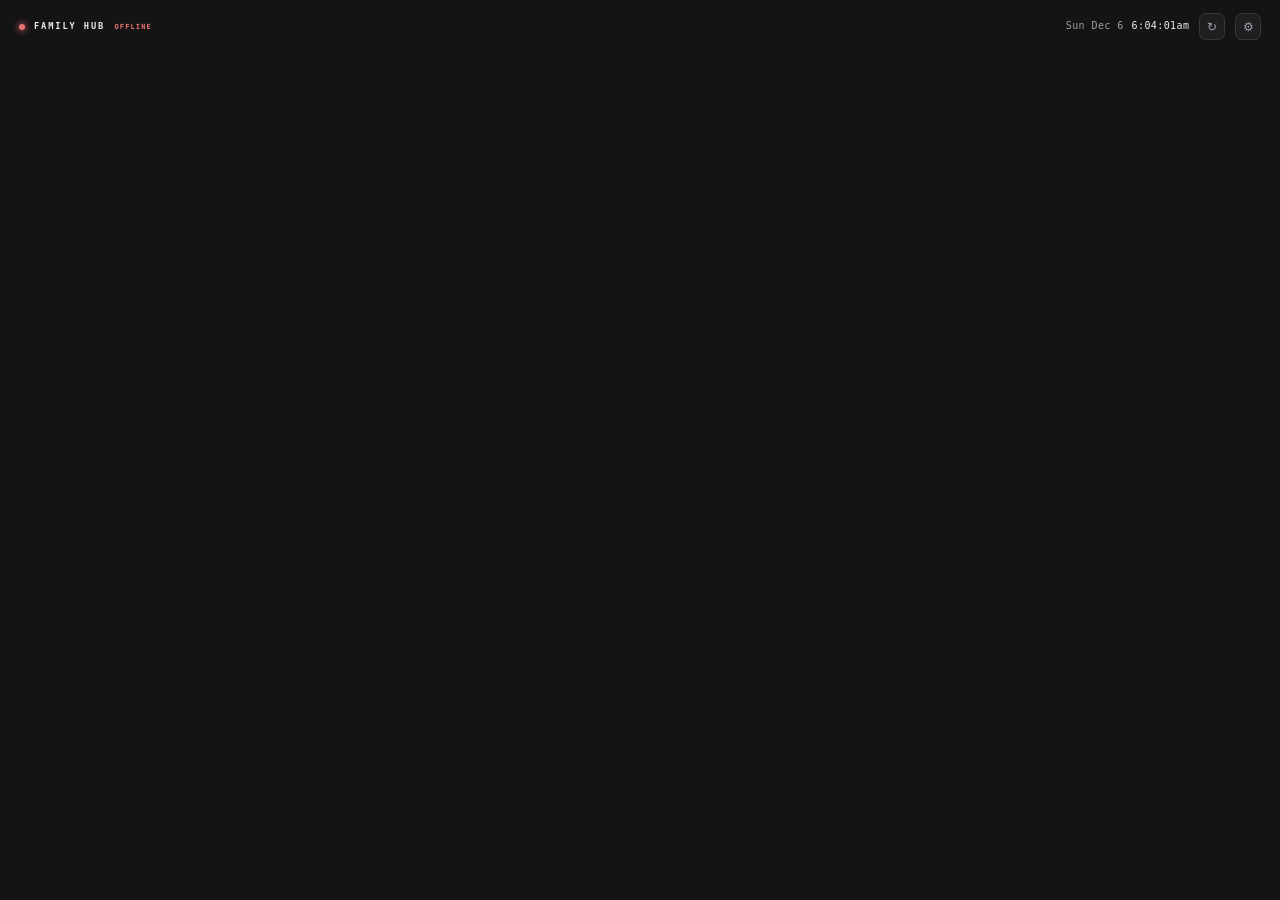
==== commit ad174f96: "release: v1.24.0" ====
--- a/src/family_hub/web/static/index.html
+++ b/src/family_hub/web/static/index.html
@@ -12,7 +12,7 @@
        there is no toolbar whose stale inset could be applied. The self-heal
        reload in hub.js still covers the case of opening the hub in a normal
        browser tab. -->
-  <link rel="manifest" href="manifest.webmanifest?v=1.23.0">
+  <link rel="manifest" href="manifest.webmanifest?v=1.24.0">
   <meta name="apple-mobile-web-app-capable" content="yes">
   <meta name="mobile-web-app-capable" content="yes">
   <!-- "black": the status-bar area gets a solid dark bar and the web content
@@ -23,14 +23,14 @@
   <meta name="apple-mobile-web-app-title" content="Family Hub">
   <meta name="theme-color" content="#0A0D14">
   <link rel="apple-touch-icon" href="apple-touch-icon.png">
-  <link rel="stylesheet" href="styles.css?v=1.23.0">
+  <link rel="stylesheet" href="styles.css?v=1.24.0">
   <!-- A house's own seasonal looks (sets window.FH_HOUSE_LOOKS; the
        engine's copy is empty, a private deploy overlay ships the real one).
        Data only, so it can run before theme.js, which reads it. -->
-  <script src="seasons/house/looks.js?v=1.23.0"></script>
+  <script src="seasons/house/looks.js?v=1.24.0"></script>
   <!-- Stamps data-theme/data-accent/data-cols on <html> before first paint
        (no theme flash). The first script that touches the page. -->
-  <script src="theme.js?v=1.23.0"></script>
+  <script src="theme.js?v=1.24.0"></script>
 </head>
 <body class="wall" data-conn="up" data-tab="chores">
   <div class="wrap">
@@ -231,12 +231,12 @@
     </div>
   </div>
 
-  <script src="common.js?v=1.23.0"></script>
+  <script src="common.js?v=1.24.0"></script>
   <!-- On-screen keyboard for the no-physical-keyboard touchscreen wall. Loads
        after common.js (oskApplyKey) and before hub.js. It turns itself on
        only after the wall opens the page once with ?kiosk=1 (never on touch:
        a phone is a touch device too). -->
-  <script src="osk.js?v=1.23.0"></script>
-  <script src="hub.js?v=1.23.0"></script>
+  <script src="osk.js?v=1.24.0"></script>
+  <script src="hub.js?v=1.24.0"></script>
 </body>
 </html>
--- a/src/family_hub/web/static/styles.css
+++ b/src/family_hub/web/static/styles.css
@@ -2773,6 +2773,7 @@
 .rw-people { margin-top: 8px; }
 .rw-kid { flex-wrap: wrap; }
 .rw-bal { margin-left: auto; font-size: 18px; font-weight: 700; color: var(--ink); }
+.rw-sum { flex-basis: 100%; font-size: 15px; line-height: 1.35; color: var(--ink); }
 .rw-hist { flex-basis: 100%; font-size: 13px; color: var(--dim); }
 .rw-hist ul { margin: 4px 0 0 18px; padding: 0; }
 
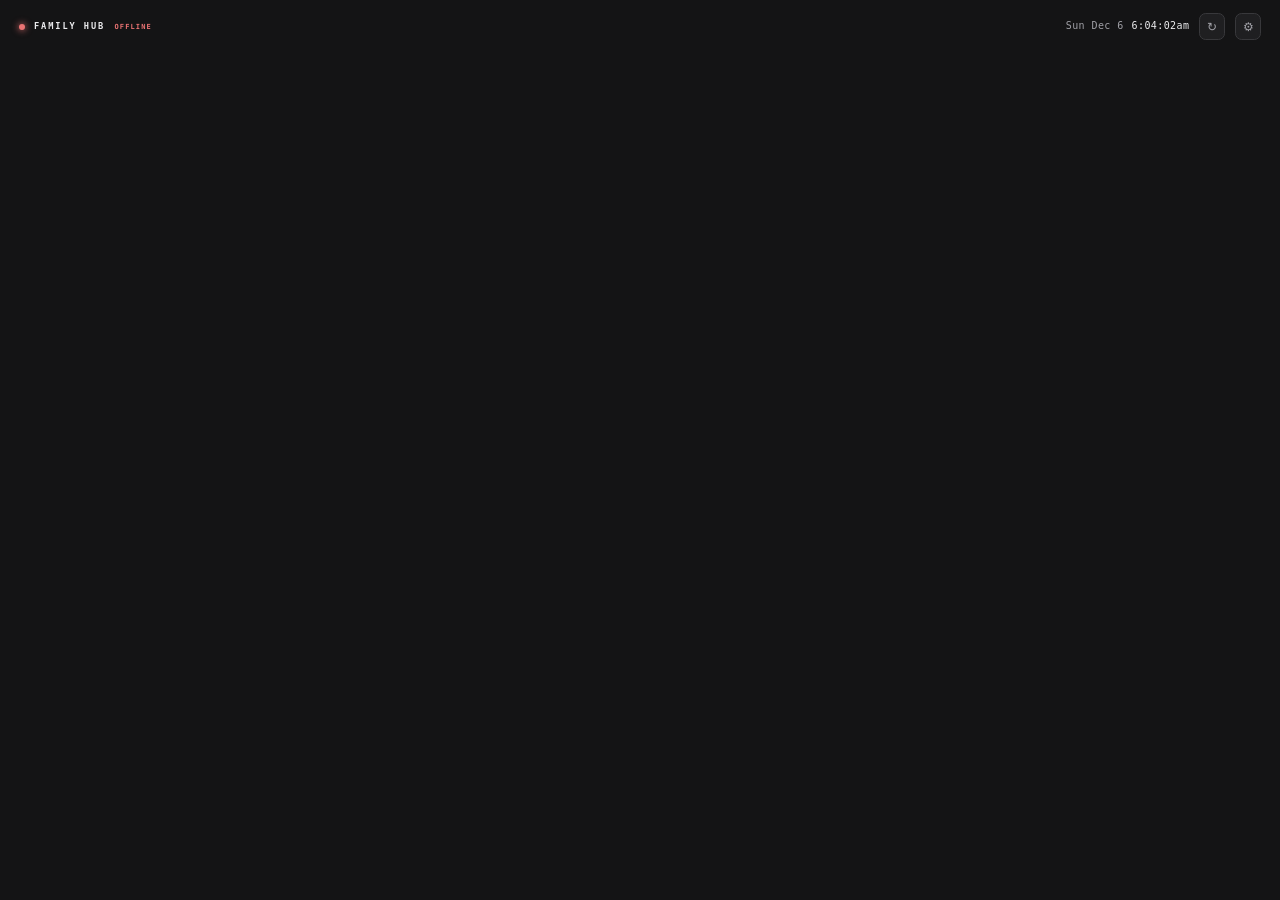
==== commit d56fc670: "release: v1.25.0" ====
--- a/src/family_hub/web/static/index.html
+++ b/src/family_hub/web/static/index.html
@@ -12,7 +12,7 @@
        there is no toolbar whose stale inset could be applied. The self-heal
        reload in hub.js still covers the case of opening the hub in a normal
        browser tab. -->
-  <link rel="manifest" href="manifest.webmanifest?v=1.24.0">
+  <link rel="manifest" href="manifest.webmanifest?v=1.25.0">
   <meta name="apple-mobile-web-app-capable" content="yes">
   <meta name="mobile-web-app-capable" content="yes">
   <!-- "black": the status-bar area gets a solid dark bar and the web content
@@ -23,14 +23,14 @@
   <meta name="apple-mobile-web-app-title" content="Family Hub">
   <meta name="theme-color" content="#0A0D14">
   <link rel="apple-touch-icon" href="apple-touch-icon.png">
-  <link rel="stylesheet" href="styles.css?v=1.24.0">
+  <link rel="stylesheet" href="styles.css?v=1.25.0">
   <!-- A house's own seasonal looks (sets window.FH_HOUSE_LOOKS; the
        engine's copy is empty, a private deploy overlay ships the real one).
        Data only, so it can run before theme.js, which reads it. -->
-  <script src="seasons/house/looks.js?v=1.24.0"></script>
+  <script src="seasons/house/looks.js?v=1.25.0"></script>
   <!-- Stamps data-theme/data-accent/data-cols on <html> before first paint
        (no theme flash). The first script that touches the page. -->
-  <script src="theme.js?v=1.24.0"></script>
+  <script src="theme.js?v=1.25.0"></script>
 </head>
 <body class="wall" data-conn="up" data-tab="chores">
   <div class="wrap">
@@ -231,12 +231,12 @@
     </div>
   </div>
 
-  <script src="common.js?v=1.24.0"></script>
+  <script src="common.js?v=1.25.0"></script>
   <!-- On-screen keyboard for the no-physical-keyboard touchscreen wall. Loads
        after common.js (oskApplyKey) and before hub.js. It turns itself on
        only after the wall opens the page once with ?kiosk=1 (never on touch:
        a phone is a touch device too). -->
-  <script src="osk.js?v=1.24.0"></script>
-  <script src="hub.js?v=1.24.0"></script>
+  <script src="osk.js?v=1.25.0"></script>
+  <script src="hub.js?v=1.25.0"></script>
 </body>
 </html>
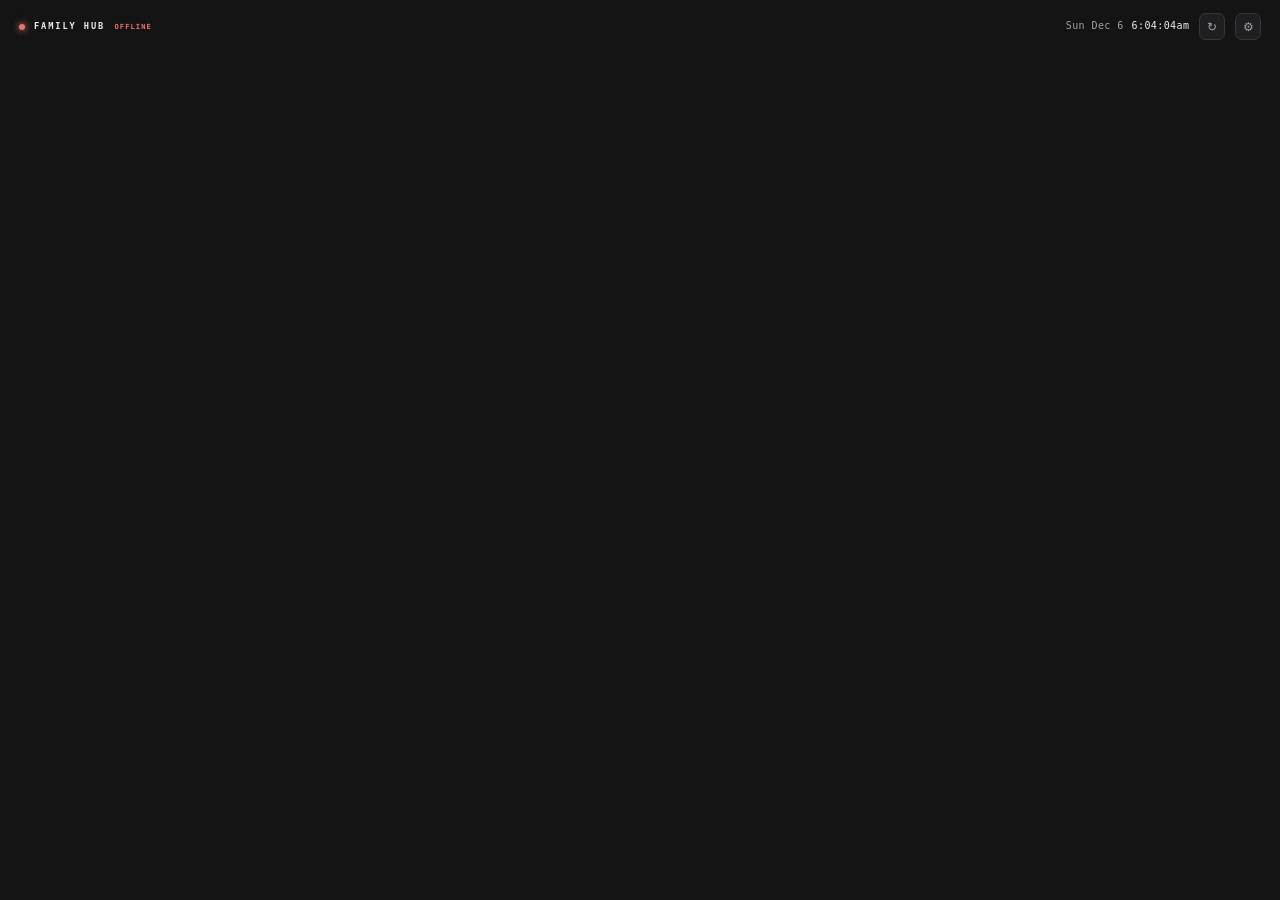
==== commit 244c93cd: "release: v1.26.0" ====
--- a/src/family_hub/web/static/index.html
+++ b/src/family_hub/web/static/index.html
@@ -12,7 +12,7 @@
        there is no toolbar whose stale inset could be applied. The self-heal
        reload in hub.js still covers the case of opening the hub in a normal
        browser tab. -->
-  <link rel="manifest" href="manifest.webmanifest?v=1.25.0">
+  <link rel="manifest" href="manifest.webmanifest?v=1.26.0">
   <meta name="apple-mobile-web-app-capable" content="yes">
   <meta name="mobile-web-app-capable" content="yes">
   <!-- "black": the status-bar area gets a solid dark bar and the web content
@@ -23,14 +23,14 @@
   <meta name="apple-mobile-web-app-title" content="Family Hub">
   <meta name="theme-color" content="#0A0D14">
   <link rel="apple-touch-icon" href="apple-touch-icon.png">
-  <link rel="stylesheet" href="styles.css?v=1.25.0">
+  <link rel="stylesheet" href="styles.css?v=1.26.0">
   <!-- A house's own seasonal looks (sets window.FH_HOUSE_LOOKS; the
        engine's copy is empty, a private deploy overlay ships the real one).
        Data only, so it can run before theme.js, which reads it. -->
-  <script src="seasons/house/looks.js?v=1.25.0"></script>
+  <script src="seasons/house/looks.js?v=1.26.0"></script>
   <!-- Stamps data-theme/data-accent/data-cols on <html> before first paint
        (no theme flash). The first script that touches the page. -->
-  <script src="theme.js?v=1.25.0"></script>
+  <script src="theme.js?v=1.26.0"></script>
 </head>
 <body class="wall" data-conn="up" data-tab="chores">
   <div class="wrap">
@@ -231,12 +231,12 @@
     </div>
   </div>
 
-  <script src="common.js?v=1.25.0"></script>
+  <script src="common.js?v=1.26.0"></script>
   <!-- On-screen keyboard for the no-physical-keyboard touchscreen wall. Loads
        after common.js (oskApplyKey) and before hub.js. It turns itself on
        only after the wall opens the page once with ?kiosk=1 (never on touch:
        a phone is a touch device too). -->
-  <script src="osk.js?v=1.25.0"></script>
-  <script src="hub.js?v=1.25.0"></script>
+  <script src="osk.js?v=1.26.0"></script>
+  <script src="hub.js?v=1.26.0"></script>
 </body>
 </html>
--- a/src/family_hub/web/static/styles.css
+++ b/src/family_hub/web/static/styles.css
@@ -163,7 +163,10 @@
 
 .num { font-variant-numeric: tabular-nums; }
 
-/* Night: the whole page dims after 22:00. The dim is applied to each DIRECT
+/* Night: the whole page dims inside the household dim hours (Settings,
+   Display; 22:00 to 06:00 by default) and, on the wall, while nobody is home.
+   Both set this one class (hub.js tickClock, common.js wallDimmed), so every
+   .is-night rule below covers an empty house too. The dim is applied to each DIRECT
    CHILD of <body>, never to <body>/.is-night itself: a `filter` on an element
    makes it the containing block for its position:fixed descendants, so putting
    it on <body> unpinned the fixed mobile tab bar and the full-screen overlays
@@ -2457,6 +2460,18 @@
    and the CalDAV panel. Empty (no CalDAV configured) => it takes no space, so
    the card's flex gap doesn't open a hole where the picker isn't shown. */
 .todo-source-ctl { display: flex; flex-direction: column; gap: 8px; }
+/* Dim hours (Display card, hub.js renderDimSettings): On/Off, then the two
+   time pickers side by side, wrapping on a phone. 44px pickers for a
+   fingertip; locked (not hidden) while Off, so On brings back the same times. */
+.dim-times { display: flex; flex-wrap: wrap; align-items: center; gap: 10px 14px; }
+.dim-times label { display: inline-flex; align-items: center; gap: 8px; font-size: 13px; color: var(--dim); }
+.dim-times .txt-input { width: auto; min-width: 120px; min-height: 44px; }
+.dim-times .txt-input:disabled { opacity: .5; cursor: not-allowed; }
+.dim-ctl > .settings-row { flex: 1 1 100%; }
+/* the row is a column, so the On/Off pill would stretch the full card width */
+.dim-ctl .seg { align-self: flex-start; }
+/* the nobody-home line: its own sentence, a little apart from the hours */
+.settings-sub.dim-away { margin-top: 2px; }
 .todo-source-ctl:empty { display: none; }
 
 /* ---- iCloud (CalDAV) account panel, inside the Integrations card ---- */
@@ -2745,6 +2760,9 @@
 .backups-ctl .btn-primary { align-self: flex-start; }
 .bk-dir { font-family: ui-monospace, monospace; overflow-wrap: anywhere; }
 .bk-error { color: var(--warn); }
+.backups-ctl > .padmin-btn { align-self: flex-start; }
+/* a failed restore test names backup files, which have no spaces to wrap at */
+.bk-test-error { overflow-wrap: anywhere; }
 .bk-pw { gap: 8px; margin-top: 6px; }
 .bk-pw .txt-input { max-width: 420px; }
 .bk-pw .padmin-btn { align-self: flex-start; }
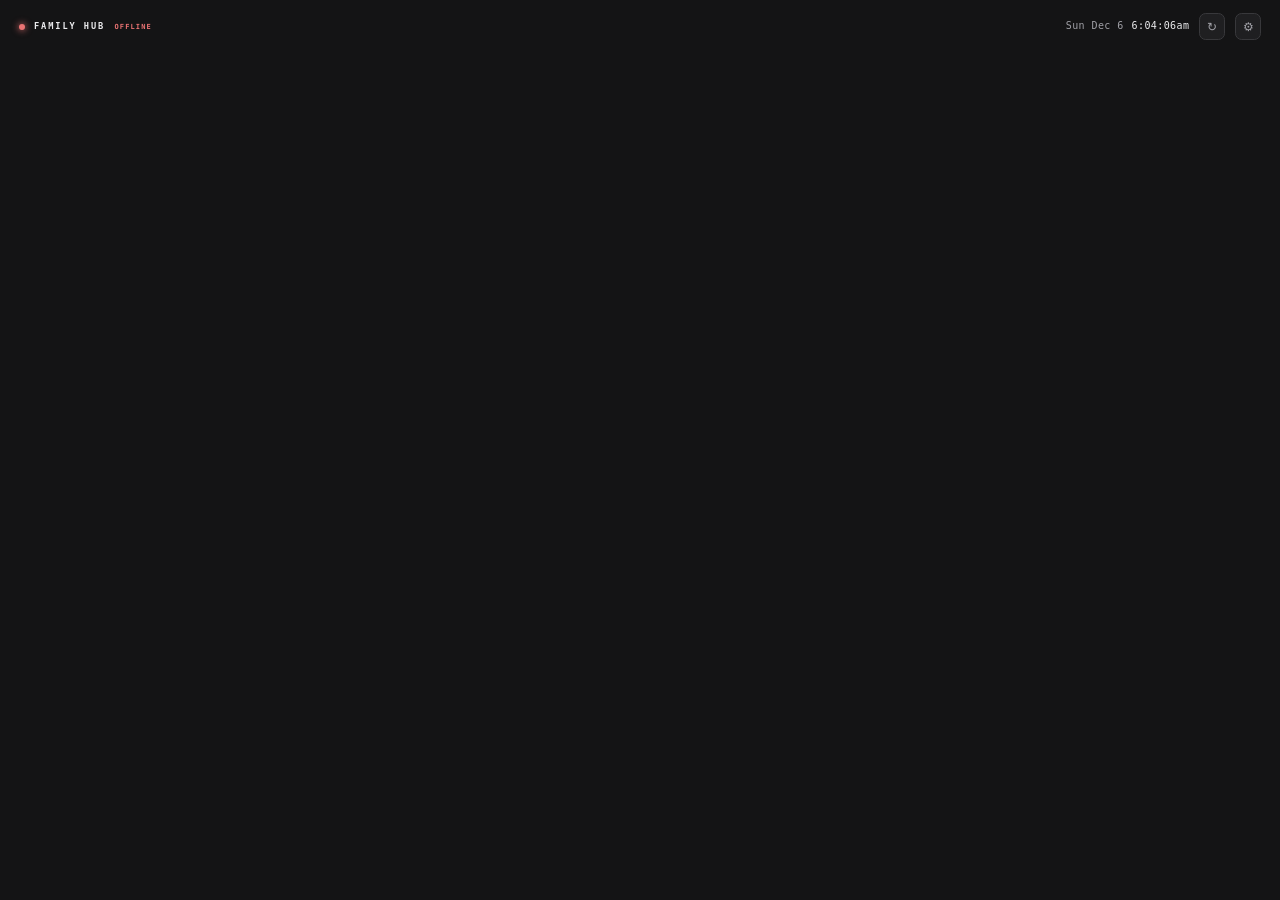
==== commit 12a9d358: "release: v1.26.1" ====
--- a/src/family_hub/web/static/index.html
+++ b/src/family_hub/web/static/index.html
@@ -12,7 +12,7 @@
        there is no toolbar whose stale inset could be applied. The self-heal
        reload in hub.js still covers the case of opening the hub in a normal
        browser tab. -->
-  <link rel="manifest" href="manifest.webmanifest?v=1.26.0">
+  <link rel="manifest" href="manifest.webmanifest?v=1.26.1">
   <meta name="apple-mobile-web-app-capable" content="yes">
   <meta name="mobile-web-app-capable" content="yes">
   <!-- "black": the status-bar area gets a solid dark bar and the web content
@@ -23,14 +23,14 @@
   <meta name="apple-mobile-web-app-title" content="Family Hub">
   <meta name="theme-color" content="#0A0D14">
   <link rel="apple-touch-icon" href="apple-touch-icon.png">
-  <link rel="stylesheet" href="styles.css?v=1.26.0">
+  <link rel="stylesheet" href="styles.css?v=1.26.1">
   <!-- A house's own seasonal looks (sets window.FH_HOUSE_LOOKS; the
        engine's copy is empty, a private deploy overlay ships the real one).
        Data only, so it can run before theme.js, which reads it. -->
-  <script src="seasons/house/looks.js?v=1.26.0"></script>
+  <script src="seasons/house/looks.js?v=1.26.1"></script>
   <!-- Stamps data-theme/data-accent/data-cols on <html> before first paint
        (no theme flash). The first script that touches the page. -->
-  <script src="theme.js?v=1.26.0"></script>
+  <script src="theme.js?v=1.26.1"></script>
 </head>
 <body class="wall" data-conn="up" data-tab="chores">
   <div class="wrap">
@@ -231,12 +231,12 @@
     </div>
   </div>
 
-  <script src="common.js?v=1.26.0"></script>
+  <script src="common.js?v=1.26.1"></script>
   <!-- On-screen keyboard for the no-physical-keyboard touchscreen wall. Loads
        after common.js (oskApplyKey) and before hub.js. It turns itself on
        only after the wall opens the page once with ?kiosk=1 (never on touch:
        a phone is a touch device too). -->
-  <script src="osk.js?v=1.26.0"></script>
-  <script src="hub.js?v=1.26.0"></script>
+  <script src="osk.js?v=1.26.1"></script>
+  <script src="hub.js?v=1.26.1"></script>
 </body>
 </html>
--- a/src/family_hub/web/static/styles.css
+++ b/src/family_hub/web/static/styles.css
@@ -2440,6 +2440,44 @@
   outline: 2px solid var(--accent); outline-offset: 2px; border-radius: 8px;
 }
 .integ-empty { font-size: 13px; color: var(--faint); padding: 6px 2px; }
+/* A switch row with its ⓘ tip (hub.js renderIntegrations): the name and the
+   tip sit outside the switch button, which fills the rest of the row, so a
+   tap on the name or the empty middle still flips it. */
+.integ-item + .integ-item { border-top: 1px solid var(--edge-soft); }
+.integ-line { display: flex; align-items: stretch; min-height: 44px; }
+.integ-line > .tip-head, .integ-line > .integ-name { align-self: center; }
+.integ-line .integ-name { cursor: pointer; padding: 6px 0 6px 2px; }
+.integ-line > .integ-row { flex: 1 1 auto; width: auto; min-width: 56px; justify-content: flex-end; }
+.integ-item > .tip-body { margin: 0 0 10px; }
+.rw-people > .tip-body { margin: -2px 0 10px; }
+
+/* ---- Settings: the ⓘ info tips (common.js SETTING_TIPS / tipLabelHtml) ----
+   A small round button right after a setting's label. Tapping it shows the
+   explanation in the flow, right under the label, pushing the rest down:
+   no hover and no floating popover, so it works the same with a finger, the
+   wall's mouse-style touchscreen and a keyboard, and can't run off-screen.
+   The button draws 18px and takes no extra height in the label row (negative
+   margin); a transparent ::before grows its tap area to 44px. */
+.tip-head { display: inline-flex; align-items: center; gap: 8px; align-self: flex-start; max-width: 100%; }
+.tip-btn {
+  position: relative; z-index: 1; flex: none;
+  width: 18px; height: 18px; margin: -4px 0; padding: 0;
+  display: inline-flex; align-items: center; justify-content: center;
+  border-radius: 50%; border: 1px solid var(--edge); background: var(--surface-2);
+  color: var(--dim); font: italic 700 11px/1 Georgia, "Times New Roman", serif;
+  letter-spacing: 0; text-transform: none; cursor: pointer;
+  -webkit-tap-highlight-color: transparent;
+}
+.tip-btn::before { content: ""; position: absolute; inset: -18px -13px -8px; }
+.tip-btn[aria-expanded="true"] { background: var(--accent); border-color: var(--accent); color: var(--accent-ink); }
+.tip-btn:focus-visible { outline: 2px solid var(--accent); outline-offset: 2px; }
+.tip-body {
+  max-width: 62ch; padding: 10px 12px; border-radius: 10px;
+  background: var(--surface-2); border: 1px solid var(--edge-soft); border-left: 3px solid var(--accent);
+  font-size: 13.5px; line-height: 1.45; color: var(--ink);
+  text-transform: none; letter-spacing: normal; font-family: inherit; font-weight: 400;
+}
+.tip-body[hidden] { display: none; }
 
 /* ---- full Settings overlay (openOverlay('settings'), hub.js renderSettingsFull) ---- */
 /* Two .card sections (Display, Integrations): the one card + .shead system
@@ -2716,8 +2754,22 @@
   :root:not([data-layout="desktop"]) .overlay-panel { padding: 64px 12px 20px; }
   /* the Settings menu keeps the Home pill's row on the phone's narrower panel */
   :root:not([data-layout="desktop"]) .overlay-panel.settings-panel { padding-top: 8px; }
+  /* The Home pill shrinks to a 44px round icon beside the strip, never over it;
+     the strip runs to the screen edge so its fade and a half-cut chip say it scrolls. */
+  :root:not([data-layout="desktop"]) .overlay:has(.settings-panel) > .overlay-home {
+    top: 16px; left: 12px; width: 44px; height: 44px; padding: 0;
+    font-size: 0; letter-spacing: 0; display: flex; align-items: center; justify-content: center;
+  }
+  :root:not([data-layout="desktop"]) .overlay:has(.settings-panel) > .overlay-home::before {
+    content: "⌂"; font-size: 22px; line-height: 1;
+  }
   :root:not([data-layout="desktop"]) .settings-nav {
-    margin: 0 -12px 0 98px; padding: 8px 12px 10px 0;
+    margin: 0 -12px 0 64px; padding: 8px 0 10px 0;
+  }
+  :root:not([data-layout="desktop"]) .settings-strip { gap: 6px; padding-right: 12px; }
+  :root:not([data-layout="desktop"]) .settings-nav button {
+    padding: 0 12px; font-family: var(--sans); font-size: 13.5px; font-weight: 600;
+    letter-spacing: 0; text-transform: none;
   }
   :root:not([data-layout="desktop"]) .cal-nav { flex-wrap: wrap; row-gap: 8px; }
   :root:not([data-layout="desktop"]) .cal-nav-title { font-size: 17px; }
@@ -2766,6 +2818,9 @@
 .bk-pw { gap: 8px; margin-top: 6px; }
 .bk-pw .txt-input { max-width: 420px; }
 .bk-pw .padmin-btn { align-self: flex-start; }
+.bk-pw.hidden { display: none; }
+.bk-pw-btns { display: flex; flex-wrap: wrap; gap: 8px; }
+.bk-held { overflow-wrap: anywhere; }
 
 /* ============ Settings: the chore wallet card ============ */
 .rewards-ctl { display: flex; flex-direction: column; gap: 10px; }
@@ -2822,7 +2877,7 @@
    The reusable add/edit form (common.js buildChoreForm + buildPersonForm),
    opened from the all-chores overlay's edit mode. */
 .field { display: flex; flex-direction: column; gap: 6px; }
-.field > label {
+.field > label, .field > .tip-head > label {
   font-family: var(--mono); font-size: 12px;
   letter-spacing: 0.06em; color: var(--dim);
 }
@@ -4323,8 +4378,6 @@
    a blurred sticky bar drops taps on iOS. */
 .settings-nav {
   position: sticky; top: 0; z-index: 5;
-  display: flex; gap: 8px; flex-wrap: nowrap; overflow-x: auto;
-  scrollbar-width: none;
   /* it starts beside the Home pill, so its sideways scroll never slides under it */
   margin: 0 -24px 0 80px; padding: 8px 24px 10px 0;
   background: var(--ground); border-bottom: 1px solid var(--edge);
@@ -4335,12 +4388,31 @@
    the menu takes that row itself, so a plain top: 0 holds it in place in
    every browser, with no negative offsets to read differently on iOS. */
 .overlay-panel.settings-panel { padding-top: 8px; }
-.settings-nav::-webkit-scrollbar { display: none; }
+/* the buttons scroll sideways inside the sticky menu; a soft edge fades on a
+   side that has more beyond it (set from hub.js) and the buttons snap */
+.settings-strip {
+  display: flex; gap: 8px; flex-wrap: nowrap; overflow-x: auto;
+  scrollbar-width: none; scroll-snap-type: x proximity; overscroll-behavior-x: contain;
+}
+.settings-strip::-webkit-scrollbar { display: none; }
+.settings-strip.fade-r {
+  -webkit-mask-image: linear-gradient(to right, #000 calc(100% - 32px), transparent);
+  mask-image: linear-gradient(to right, #000 calc(100% - 32px), transparent);
+}
+.settings-strip.fade-l {
+  -webkit-mask-image: linear-gradient(to left, #000 calc(100% - 32px), transparent);
+  mask-image: linear-gradient(to left, #000 calc(100% - 32px), transparent);
+}
+.settings-strip.fade-l.fade-r {
+  -webkit-mask-image: linear-gradient(to right, transparent, #000 32px, #000 calc(100% - 32px), transparent);
+  mask-image: linear-gradient(to right, transparent, #000 32px, #000 calc(100% - 32px), transparent);
+}
 .settings-nav button {
   flex: none; min-height: 44px; padding: 0 16px; border-radius: 999px;
   border: 1px solid var(--edge); background: var(--surface); color: var(--dim);
   font-family: var(--mono); font-size: 12px; font-weight: 600;
   letter-spacing: 0.06em; text-transform: uppercase; cursor: pointer;
+  scroll-snap-align: start;
 }
 .settings-nav button.on { color: var(--ink); border-color: var(--accent); }
 .settings-nav button:focus-visible { outline: 2px solid var(--accent); outline-offset: 2px; }
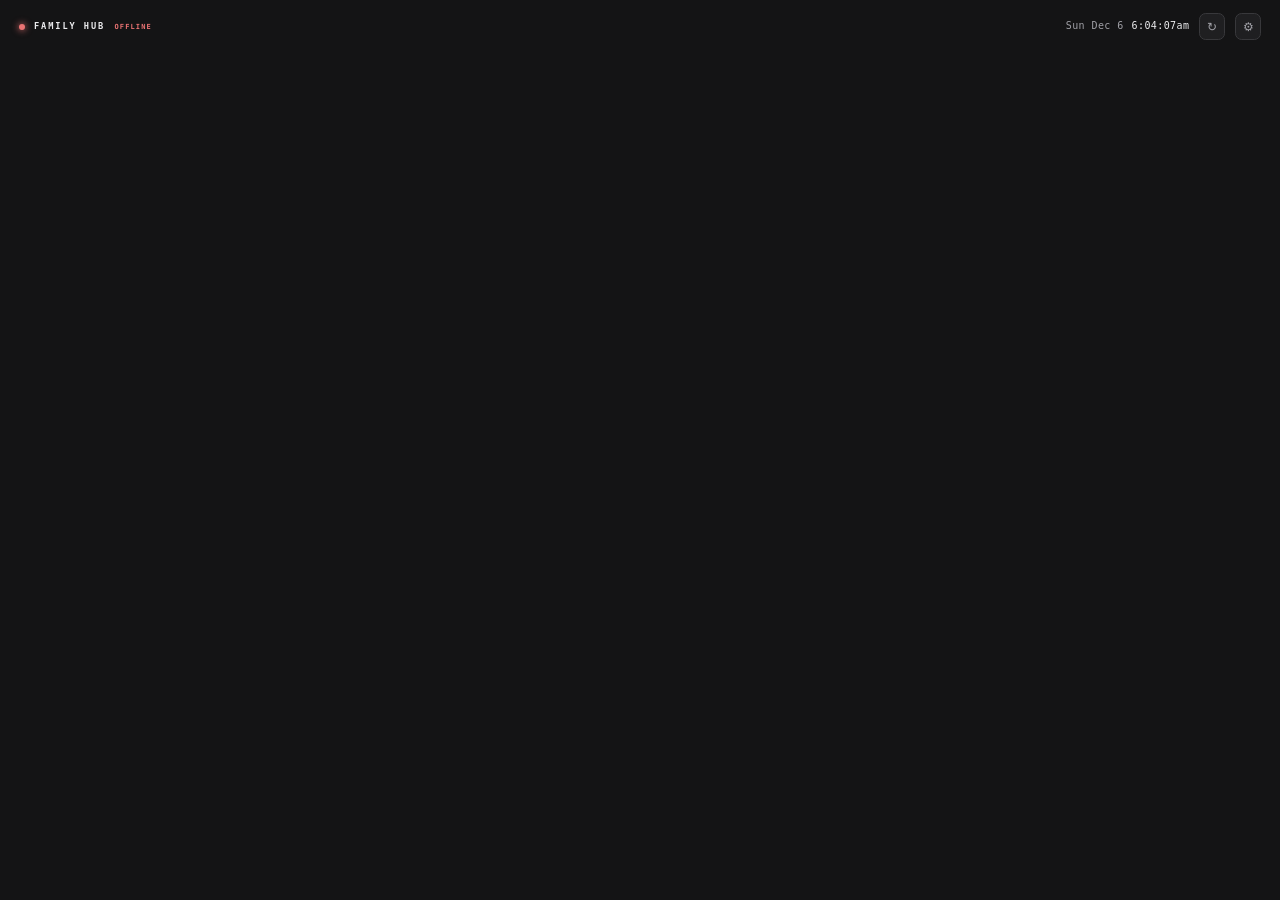
==== commit 0c122ff8: "release: v1.27.0" ====
--- a/src/family_hub/web/static/index.html
+++ b/src/family_hub/web/static/index.html
@@ -12,7 +12,7 @@
        there is no toolbar whose stale inset could be applied. The self-heal
        reload in hub.js still covers the case of opening the hub in a normal
        browser tab. -->
-  <link rel="manifest" href="manifest.webmanifest?v=1.26.1">
+  <link rel="manifest" href="manifest.webmanifest?v=1.27.0">
   <meta name="apple-mobile-web-app-capable" content="yes">
   <meta name="mobile-web-app-capable" content="yes">
   <!-- "black": the status-bar area gets a solid dark bar and the web content
@@ -23,14 +23,14 @@
   <meta name="apple-mobile-web-app-title" content="Family Hub">
   <meta name="theme-color" content="#0A0D14">
   <link rel="apple-touch-icon" href="apple-touch-icon.png">
-  <link rel="stylesheet" href="styles.css?v=1.26.1">
+  <link rel="stylesheet" href="styles.css?v=1.27.0">
   <!-- A house's own seasonal looks (sets window.FH_HOUSE_LOOKS; the
        engine's copy is empty, a private deploy overlay ships the real one).
        Data only, so it can run before theme.js, which reads it. -->
-  <script src="seasons/house/looks.js?v=1.26.1"></script>
+  <script src="seasons/house/looks.js?v=1.27.0"></script>
   <!-- Stamps data-theme/data-accent/data-cols on <html> before first paint
        (no theme flash). The first script that touches the page. -->
-  <script src="theme.js?v=1.26.1"></script>
+  <script src="theme.js?v=1.27.0"></script>
 </head>
 <body class="wall" data-conn="up" data-tab="chores">
   <div class="wrap">
@@ -231,12 +231,12 @@
     </div>
   </div>
 
-  <script src="common.js?v=1.26.1"></script>
+  <script src="common.js?v=1.27.0"></script>
   <!-- On-screen keyboard for the no-physical-keyboard touchscreen wall. Loads
        after common.js (oskApplyKey) and before hub.js. It turns itself on
        only after the wall opens the page once with ?kiosk=1 (never on touch:
        a phone is a touch device too). -->
-  <script src="osk.js?v=1.26.1"></script>
-  <script src="hub.js?v=1.26.1"></script>
+  <script src="osk.js?v=1.27.0"></script>
+  <script src="hub.js?v=1.27.0"></script>
 </body>
 </html>
--- a/src/family_hub/web/static/styles.css
+++ b/src/family_hub/web/static/styles.css
@@ -2440,44 +2440,6 @@
   outline: 2px solid var(--accent); outline-offset: 2px; border-radius: 8px;
 }
 .integ-empty { font-size: 13px; color: var(--faint); padding: 6px 2px; }
-/* A switch row with its ⓘ tip (hub.js renderIntegrations): the name and the
-   tip sit outside the switch button, which fills the rest of the row, so a
-   tap on the name or the empty middle still flips it. */
-.integ-item + .integ-item { border-top: 1px solid var(--edge-soft); }
-.integ-line { display: flex; align-items: stretch; min-height: 44px; }
-.integ-line > .tip-head, .integ-line > .integ-name { align-self: center; }
-.integ-line .integ-name { cursor: pointer; padding: 6px 0 6px 2px; }
-.integ-line > .integ-row { flex: 1 1 auto; width: auto; min-width: 56px; justify-content: flex-end; }
-.integ-item > .tip-body { margin: 0 0 10px; }
-.rw-people > .tip-body { margin: -2px 0 10px; }
-
-/* ---- Settings: the ⓘ info tips (common.js SETTING_TIPS / tipLabelHtml) ----
-   A small round button right after a setting's label. Tapping it shows the
-   explanation in the flow, right under the label, pushing the rest down:
-   no hover and no floating popover, so it works the same with a finger, the
-   wall's mouse-style touchscreen and a keyboard, and can't run off-screen.
-   The button draws 18px and takes no extra height in the label row (negative
-   margin); a transparent ::before grows its tap area to 44px. */
-.tip-head { display: inline-flex; align-items: center; gap: 8px; align-self: flex-start; max-width: 100%; }
-.tip-btn {
-  position: relative; z-index: 1; flex: none;
-  width: 18px; height: 18px; margin: -4px 0; padding: 0;
-  display: inline-flex; align-items: center; justify-content: center;
-  border-radius: 50%; border: 1px solid var(--edge); background: var(--surface-2);
-  color: var(--dim); font: italic 700 11px/1 Georgia, "Times New Roman", serif;
-  letter-spacing: 0; text-transform: none; cursor: pointer;
-  -webkit-tap-highlight-color: transparent;
-}
-.tip-btn::before { content: ""; position: absolute; inset: -18px -13px -8px; }
-.tip-btn[aria-expanded="true"] { background: var(--accent); border-color: var(--accent); color: var(--accent-ink); }
-.tip-btn:focus-visible { outline: 2px solid var(--accent); outline-offset: 2px; }
-.tip-body {
-  max-width: 62ch; padding: 10px 12px; border-radius: 10px;
-  background: var(--surface-2); border: 1px solid var(--edge-soft); border-left: 3px solid var(--accent);
-  font-size: 13.5px; line-height: 1.45; color: var(--ink);
-  text-transform: none; letter-spacing: normal; font-family: inherit; font-weight: 400;
-}
-.tip-body[hidden] { display: none; }
 
 /* ---- full Settings overlay (openOverlay('settings'), hub.js renderSettingsFull) ---- */
 /* Two .card sections (Display, Integrations): the one card + .shead system
@@ -2877,7 +2839,7 @@
    The reusable add/edit form (common.js buildChoreForm + buildPersonForm),
    opened from the all-chores overlay's edit mode. */
 .field { display: flex; flex-direction: column; gap: 6px; }
-.field > label, .field > .tip-head > label {
+.field > label {
   font-family: var(--mono); font-size: 12px;
   letter-spacing: 0.06em; color: var(--dim);
 }
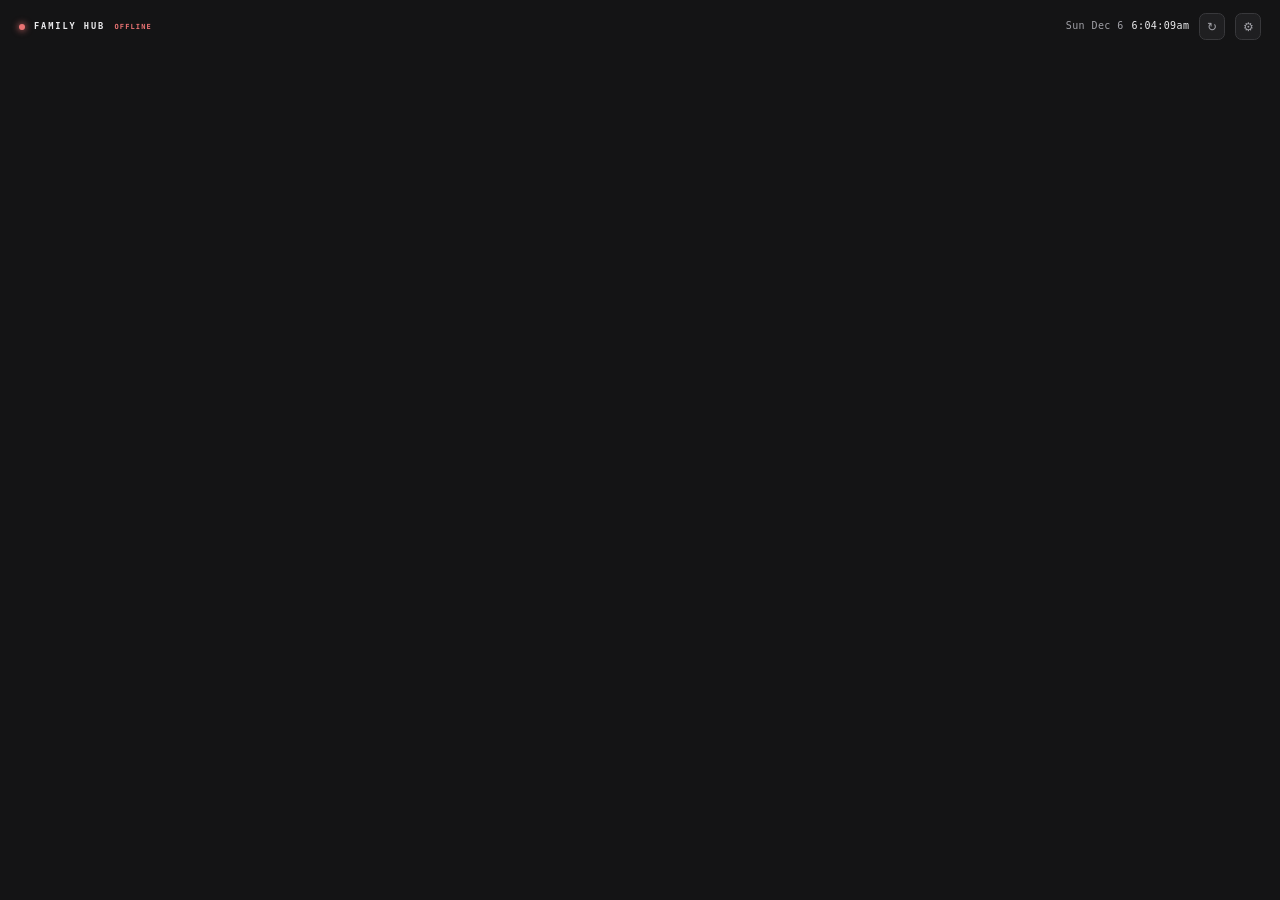
==== commit 8a9de357: "release: v1.28.0" ====
--- a/src/family_hub/web/static/index.html
+++ b/src/family_hub/web/static/index.html
@@ -12,7 +12,7 @@
        there is no toolbar whose stale inset could be applied. The self-heal
        reload in hub.js still covers the case of opening the hub in a normal
        browser tab. -->
-  <link rel="manifest" href="manifest.webmanifest?v=1.27.0">
+  <link rel="manifest" href="manifest.webmanifest?v=1.28.0">
   <meta name="apple-mobile-web-app-capable" content="yes">
   <meta name="mobile-web-app-capable" content="yes">
   <!-- "black": the status-bar area gets a solid dark bar and the web content
@@ -23,14 +23,14 @@
   <meta name="apple-mobile-web-app-title" content="Family Hub">
   <meta name="theme-color" content="#0A0D14">
   <link rel="apple-touch-icon" href="apple-touch-icon.png">
-  <link rel="stylesheet" href="styles.css?v=1.27.0">
+  <link rel="stylesheet" href="styles.css?v=1.28.0">
   <!-- A house's own seasonal looks (sets window.FH_HOUSE_LOOKS; the
        engine's copy is empty, a private deploy overlay ships the real one).
        Data only, so it can run before theme.js, which reads it. -->
-  <script src="seasons/house/looks.js?v=1.27.0"></script>
+  <script src="seasons/house/looks.js?v=1.28.0"></script>
   <!-- Stamps data-theme/data-accent/data-cols on <html> before first paint
        (no theme flash). The first script that touches the page. -->
-  <script src="theme.js?v=1.27.0"></script>
+  <script src="theme.js?v=1.28.0"></script>
 </head>
 <body class="wall" data-conn="up" data-tab="chores">
   <div class="wrap">
@@ -231,12 +231,12 @@
     </div>
   </div>
 
-  <script src="common.js?v=1.27.0"></script>
+  <script src="common.js?v=1.28.0"></script>
   <!-- On-screen keyboard for the no-physical-keyboard touchscreen wall. Loads
        after common.js (oskApplyKey) and before hub.js. It turns itself on
        only after the wall opens the page once with ?kiosk=1 (never on touch:
        a phone is a touch device too). -->
-  <script src="osk.js?v=1.27.0"></script>
-  <script src="hub.js?v=1.27.0"></script>
+  <script src="osk.js?v=1.28.0"></script>
+  <script src="hub.js?v=1.28.0"></script>
 </body>
 </html>
--- a/src/family_hub/web/static/styles.css
+++ b/src/family_hub/web/static/styles.css
@@ -2440,6 +2440,44 @@
   outline: 2px solid var(--accent); outline-offset: 2px; border-radius: 8px;
 }
 .integ-empty { font-size: 13px; color: var(--faint); padding: 6px 2px; }
+/* A switch row with its ⓘ tip (hub.js renderIntegrations): the name and the
+   tip sit outside the switch button, which fills the rest of the row, so a
+   tap on the name or the empty middle still flips it. */
+.integ-item + .integ-item { border-top: 1px solid var(--edge-soft); }
+.integ-line { display: flex; align-items: stretch; min-height: 44px; }
+.integ-line > .tip-head, .integ-line > .integ-name { align-self: center; }
+.integ-line .integ-name { cursor: pointer; padding: 6px 0 6px 2px; }
+.integ-line > .integ-row { flex: 1 1 auto; width: auto; min-width: 56px; justify-content: flex-end; }
+.integ-item > .tip-body { margin: 0 0 10px; }
+.rw-people > .tip-body { margin: -2px 0 10px; }
+
+/* ---- Settings: the ⓘ info tips (common.js SETTING_TIPS / tipLabelHtml) ----
+   A small round button right after a setting's label. Tapping it shows the
+   explanation in the flow, right under the label, pushing the rest down:
+   no hover and no floating popover, so it works the same with a finger, the
+   wall's mouse-style touchscreen and a keyboard, and can't run off-screen.
+   The button draws 18px and takes no extra height in the label row (negative
+   margin); a transparent ::before grows its tap area to 44px. */
+.tip-head { display: inline-flex; align-items: center; gap: 8px; align-self: flex-start; max-width: 100%; }
+.tip-btn {
+  position: relative; z-index: 1; flex: none;
+  width: 18px; height: 18px; margin: -4px 0; padding: 0;
+  display: inline-flex; align-items: center; justify-content: center;
+  border-radius: 50%; border: 1px solid var(--edge); background: var(--surface-2);
+  color: var(--dim); font: italic 700 11px/1 Georgia, "Times New Roman", serif;
+  letter-spacing: 0; text-transform: none; cursor: pointer;
+  -webkit-tap-highlight-color: transparent;
+}
+.tip-btn::before { content: ""; position: absolute; inset: -18px -13px -8px; }
+.tip-btn[aria-expanded="true"] { background: var(--accent); border-color: var(--accent); color: var(--accent-ink); }
+.tip-btn:focus-visible { outline: 2px solid var(--accent); outline-offset: 2px; }
+.tip-body {
+  max-width: 62ch; padding: 10px 12px; border-radius: 10px;
+  background: var(--surface-2); border: 1px solid var(--edge-soft); border-left: 3px solid var(--accent);
+  font-size: 13.5px; line-height: 1.45; color: var(--ink);
+  text-transform: none; letter-spacing: normal; font-family: inherit; font-weight: 400;
+}
+.tip-body[hidden] { display: none; }
 
 /* ---- full Settings overlay (openOverlay('settings'), hub.js renderSettingsFull) ---- */
 /* Two .card sections (Display, Integrations): the one card + .shead system
@@ -2809,6 +2847,11 @@
 .rw-kid { flex-wrap: wrap; }
 .rw-bal { margin-left: auto; font-size: 18px; font-weight: 700; color: var(--ink); }
 .rw-sum { flex-basis: 100%; font-size: 15px; line-height: 1.35; color: var(--ink); }
+/* "Earns money" On / Off on each wallet row; off is streak only */
+.rw-earns-tip { padding: 6px 4px 2px; }
+.rw-earns { flex-basis: 100%; gap: 10px; }
+.rw-earns-k { font-size: 14px; color: var(--dim); }
+.rw-tag { font-size: 14px; font-weight: 600; color: var(--dim); }
 .rw-hist { flex-basis: 100%; font-size: 13px; color: var(--dim); }
 .rw-hist ul { margin: 4px 0 0 18px; padding: 0; }
 
@@ -2839,7 +2882,7 @@
    The reusable add/edit form (common.js buildChoreForm + buildPersonForm),
    opened from the all-chores overlay's edit mode. */
 .field { display: flex; flex-direction: column; gap: 6px; }
-.field > label {
+.field > label, .field > .tip-head > label {
   font-family: var(--mono); font-size: 12px;
   letter-spacing: 0.06em; color: var(--dim);
 }
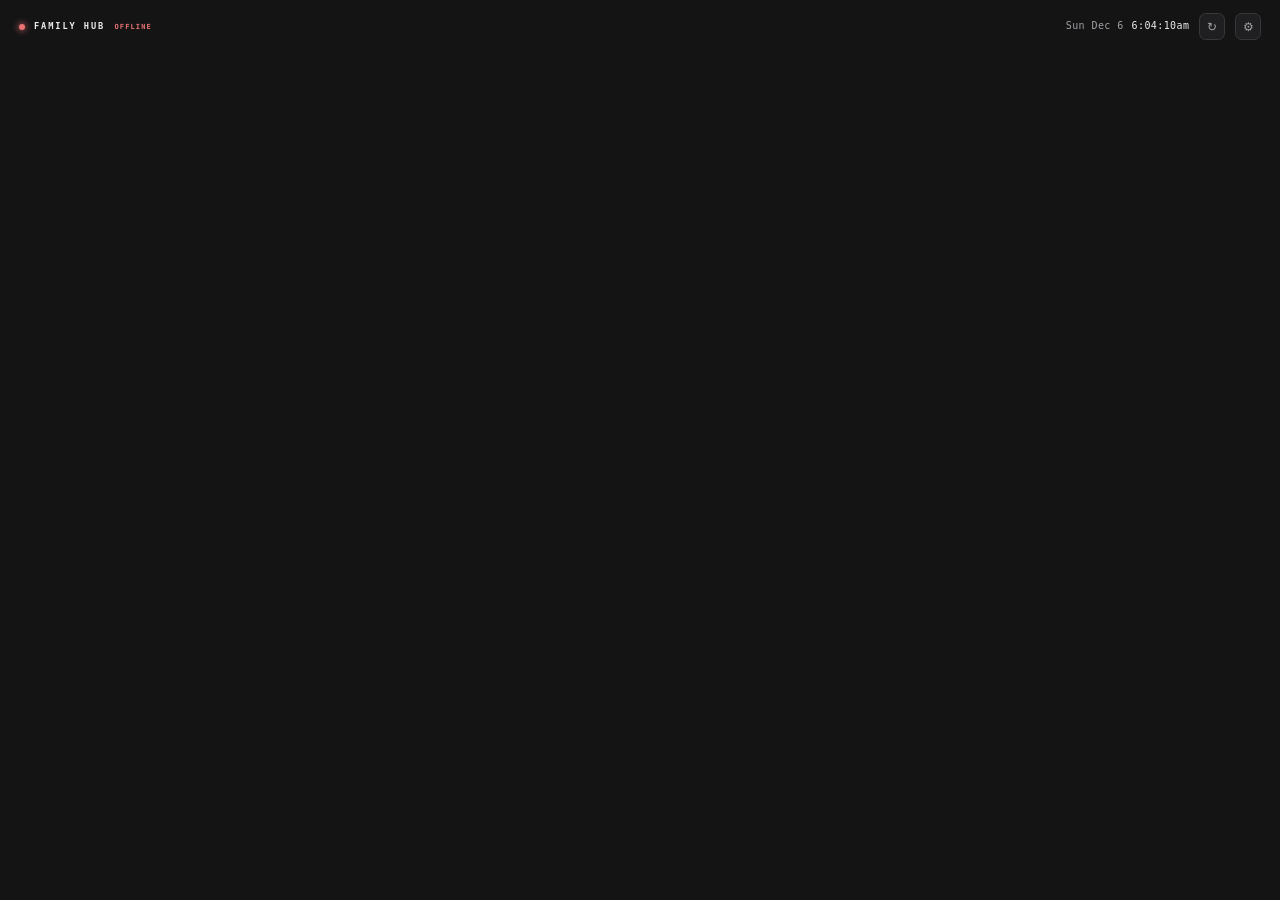
==== commit 725db404: "release: v1.28.1" ====
--- a/src/family_hub/web/static/index.html
+++ b/src/family_hub/web/static/index.html
@@ -12,7 +12,7 @@
        there is no toolbar whose stale inset could be applied. The self-heal
        reload in hub.js still covers the case of opening the hub in a normal
        browser tab. -->
-  <link rel="manifest" href="manifest.webmanifest?v=1.28.0">
+  <link rel="manifest" href="manifest.webmanifest?v=1.28.1">
   <meta name="apple-mobile-web-app-capable" content="yes">
   <meta name="mobile-web-app-capable" content="yes">
   <!-- "black": the status-bar area gets a solid dark bar and the web content
@@ -23,14 +23,14 @@
   <meta name="apple-mobile-web-app-title" content="Family Hub">
   <meta name="theme-color" content="#0A0D14">
   <link rel="apple-touch-icon" href="apple-touch-icon.png">
-  <link rel="stylesheet" href="styles.css?v=1.28.0">
+  <link rel="stylesheet" href="styles.css?v=1.28.1">
   <!-- A house's own seasonal looks (sets window.FH_HOUSE_LOOKS; the
        engine's copy is empty, a private deploy overlay ships the real one).
        Data only, so it can run before theme.js, which reads it. -->
-  <script src="seasons/house/looks.js?v=1.28.0"></script>
+  <script src="seasons/house/looks.js?v=1.28.1"></script>
   <!-- Stamps data-theme/data-accent/data-cols on <html> before first paint
        (no theme flash). The first script that touches the page. -->
-  <script src="theme.js?v=1.28.0"></script>
+  <script src="theme.js?v=1.28.1"></script>
 </head>
 <body class="wall" data-conn="up" data-tab="chores">
   <div class="wrap">
@@ -231,12 +231,12 @@
     </div>
   </div>
 
-  <script src="common.js?v=1.28.0"></script>
+  <script src="common.js?v=1.28.1"></script>
   <!-- On-screen keyboard for the no-physical-keyboard touchscreen wall. Loads
        after common.js (oskApplyKey) and before hub.js. It turns itself on
        only after the wall opens the page once with ?kiosk=1 (never on touch:
        a phone is a touch device too). -->
-  <script src="osk.js?v=1.28.0"></script>
-  <script src="hub.js?v=1.28.0"></script>
+  <script src="osk.js?v=1.28.1"></script>
+  <script src="hub.js?v=1.28.1"></script>
 </body>
 </html>
--- a/src/family_hub/web/static/styles.css
+++ b/src/family_hub/web/static/styles.css
@@ -4332,13 +4332,49 @@
 :root[data-look]:not([data-look="none"]) .look-accent-note { display: block; }
 
 /* ---- Settings: the Seasonal looks picker ---- */
-.look-picker { min-width: 0; }
-.look-season + .look-season { margin-top: 18px; }
-.look-season-head { display: flex; align-items: baseline; gap: 10px; margin-bottom: 10px; }
+/* as wide as the tile grid, so a heading's look name and +/− sit over the tiles */
+.look-picker { min-width: 0; max-width: 900px; }
+/* Each season is a native fold: tap its heading to open or close it. The
+   heading is a full-width 44px tap target with its own +/− mark, like the
+   How it works rows; closed, it still says which look the season uses. */
+.look-season { border-top: 1px solid var(--edge); }
+.look-season:last-child { border-bottom: 1px solid var(--edge); }
+.look-season-head {
+  list-style: none; cursor: pointer;
+  display: flex; align-items: center; justify-content: space-between; gap: 12px;
+  min-height: 48px; padding: 6px 2px;
+}
+.look-season-head::-webkit-details-marker { display: none; }
+.look-season-head::after { content: "+"; flex: none; font-size: 20px; color: var(--dim); width: 14px; text-align: center; }
+.look-season[open] > .look-season-head::after { content: "−"; }
+.look-season-head:focus-visible { outline: 2px solid var(--accent); outline-offset: 2px; }
+.look-season-title { display: flex; align-items: baseline; flex-wrap: wrap; gap: 4px 10px; min-width: 0; }
+.look-season-meta { display: flex; align-items: baseline; gap: 10px; margin-left: auto; min-width: 0; text-align: right; }
+.look-season-picked { font-size: 12.5px; color: var(--dim); min-width: 0;
+  overflow: hidden; text-overflow: ellipsis; white-space: nowrap; max-width: 220px; }
+.look-season-picked:empty { display: none; }
+.look-season-count { flex: none; font-size: 12px; color: var(--faint); }
+.look-season[open] > .look-tiles { padding: 4px 0 18px; }
 .look-season-name { font-size: 15px; font-weight: 650; color: var(--ink); }
 .look-season-when { font-size: 12.5px; color: var(--faint); }
 .look-season-now { font-size: 11.5px; font-weight: 600; color: var(--accent);
   background: var(--accent-soft); padding: 2px 8px; border-radius: 999px; }
+/* Phones: the heading stacks its two halves, so a long look name never
+   crowds the season's name, and the tiles go two across at a shorter height
+   so a season reads without endless scrolling. */
+@media (max-width: 1000px) {
+  :root:not([data-layout="desktop"]) .look-season-head {
+    display: grid; grid-template-columns: minmax(0, 1fr) auto 14px; align-items: start; padding: 10px 2px; }
+  :root:not([data-layout="desktop"]) .look-season-title { flex-direction: column; align-items: flex-start; gap: 2px; }
+  :root:not([data-layout="desktop"]) .look-season-now { margin-top: 2px; }
+  :root:not([data-layout="desktop"]) .look-season-meta { flex-direction: column; align-items: flex-end; gap: 2px; }
+  :root:not([data-layout="desktop"]) .look-season-picked { max-width: 40vw; }
+  :root:not([data-layout="desktop"]) .look-tiles { grid-template-columns: repeat(2, minmax(0, 1fr)); gap: 10px; }
+  :root:not([data-layout="desktop"]) .look-swatch { height: 96px; }
+  :root:not([data-layout="desktop"]) .look-label { padding: 8px 10px 10px; }
+  :root:not([data-layout="desktop"]) .look-name { font-size: 13px; }
+  :root:not([data-layout="desktop"]) .look-blurb { font-size: 11.5px; }
+}
 .look-tiles { display: grid; grid-template-columns: repeat(auto-fill, minmax(150px, 1fr)); gap: 14px; max-width: 900px; }
 .look-tile {
   appearance: none; font: inherit; color: inherit; text-align: left; cursor: pointer;
